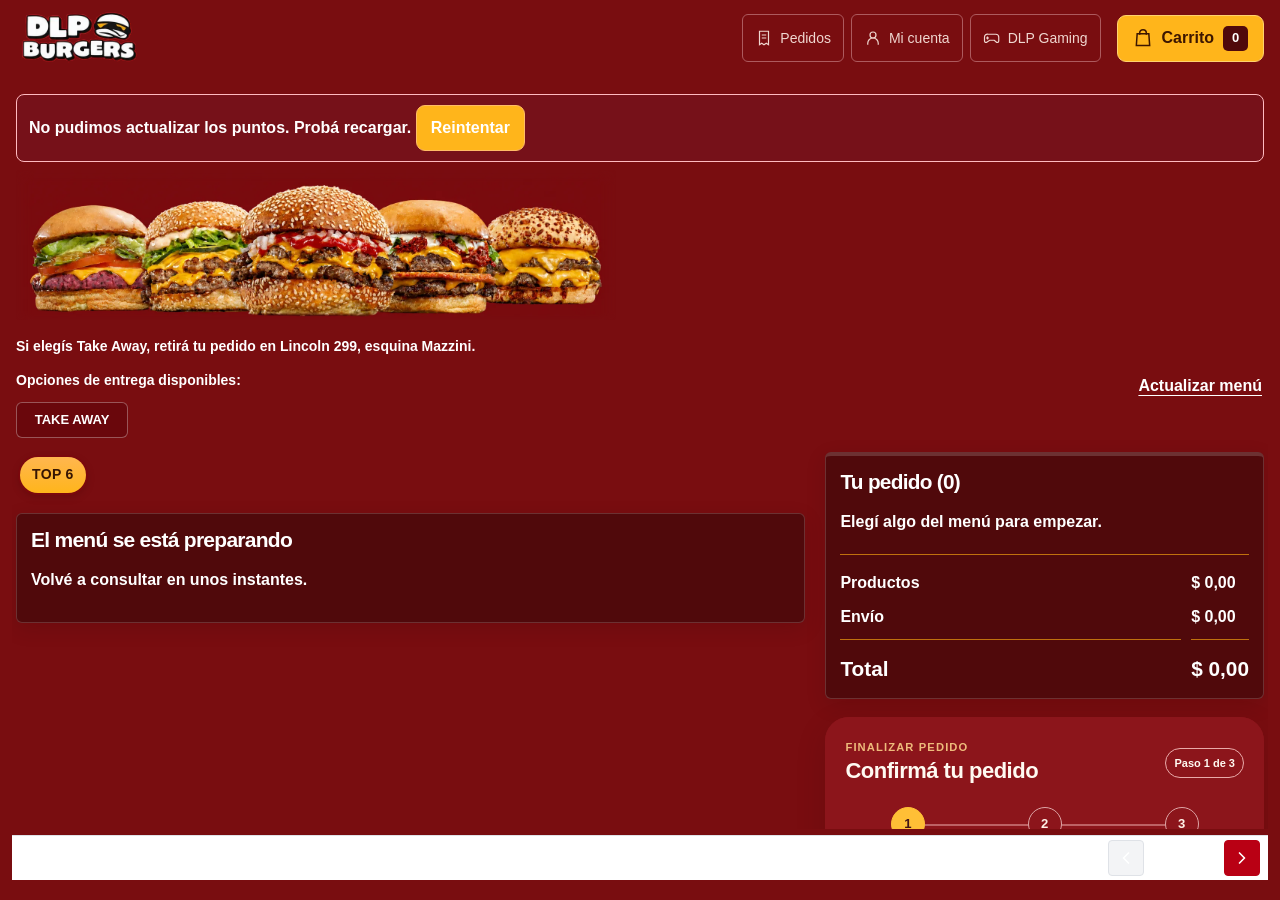
==== index.html @ baf044cd "Habilitar registros automáticamente y listar cuentas creadas por día" ====
<!doctype html>
<html lang="es-AR">
  <head>
    <meta charset="UTF-8" />
    <link rel="icon" type="image/png" sizes="48x48" href="./dlp-circular-48.png" />
    <link rel="icon" type="image/svg+xml" href="./dlp-circular.svg" />
    <link rel="apple-touch-icon" sizes="180x180" href="./apple-touch-icon-circular.png" />
    <link rel="manifest" href="./manifest.webmanifest" />
    <meta name="theme-color" content="#ae0b10" />
    <meta name="description" content="Pedí en DLP Burgers: elegí tus productos, sumá extras y seleccioná retiro o delivery." />
    <meta name="viewport" content="width=device-width, initial-scale=1.0, viewport-fit=cover" />
    <link rel="preconnect" href="https://fonts.googleapis.com" />
    <link rel="preconnect" href="https://fonts.gstatic.com" crossorigin />
    <link rel="stylesheet" href="https://fonts.googleapis.com/css2?family=Barlow+Condensed:wght@600;700&family=Figtree:wght@400;500;600;700&display=swap" />
    <title>DLP Burgers · Pedidos</title>
    <script type="module" crossorigin src="./assets/app-auto-accounts-bee7f1fa7bd7.js"></script>
    <link rel="modulepreload" crossorigin href="./assets/BrandLogo-BiGP6jCE.js">
    <link rel="stylesheet" crossorigin href="./assets/app-TrvkmhTv.css">
  </head>
  <body>
    <div id="root"></div>
  </body>
</html>
---- assets/app-TrvkmhTv.css ----
.web-pages:not(.web-pages-active)>.web-pages-body,.web-pages:not(.web-pages-active)>.web-pages-body>.web-pages-content{display:contents}.web-pages-active{min-width:0;min-height:0;height:var(--web-pages-height,calc(100dvh - 120px));max-height:var(--web-pages-height,calc(100dvh - 120px));box-sizing:border-box;flex-direction:column;display:flex}.web-pages-active>.web-pages-body{scroll-behavior:auto;scrollbar-width:none;overflow-wrap:anywhere;flex:1;min-width:0;min-height:0;position:relative;overflow:hidden}.web-pages-active>.web-pages-body>.web-pages-content{min-width:0;padding:2px 4px 8px;display:flow-root}.web-pages-nav{color:#30343b;z-index:2;background:#fff;border-top:1px solid #dfe2e7;flex:0 0 44px;justify-content:flex-end;align-items:center;gap:10px;min-width:0;margin-top:6px;padding:4px 8px;font-size:13px;display:flex}.web-pages-label{overflow-wrap:anywhere;margin-right:auto}.web-pages-count{text-align:center;font-variant-numeric:tabular-nums;min-width:60px}.web-pages-nav .web-pages-label,.web-pages-nav .web-pages-count{color:#30343b!important}.web-pages-nav button{color:#fff;cursor:pointer;background:#b90014;border:1px solid #b90014;border-radius:4px;justify-content:center;align-items:center;width:36px;height:36px;min-height:36px;padding:0;display:inline-flex}.web-pages-nav button:disabled{color:#92959c;cursor:default;background:#f3f4f6;border-color:#dfe2e7}.web-pages-nav button:focus-visible{outline-offset:2px;outline:3px solid #246fc0}.web-page-dialog{box-sizing:border-box!important;border-radius:8px!important;width:calc(100vw - 32px)!important;max-width:none!important;height:calc(100dvh - 32px)!important;max-height:none!important;padding:14px!important;overflow:visible!important}.web-page-dialog>.web-pages{height:100%;max-height:100%}.web-page-dialog-continuous{overflow:auto!important}.web-page-dialog-continuous>.web-pages{height:auto;max-height:none}.web-page-dialog .web-pages-content>.picker-header,.web-page-dialog .salon-window-header{position:static}@media print{.web-pages,.web-pages-body,.web-pages-content{height:auto!important;max-height:none!important;display:contents!important;overflow:visible!important}.web-pages-nav{display:none!important}.web-page-dialog{width:auto!important;height:auto!important;max-height:none!important;padding:0!important}}@media screen and (width>=900px){.web-desktop{letter-spacing:0}.web-desktop body{min-width:0;margin:0}.web-desktop .app-shell{min-height:100dvh;padding-bottom:0}.web-desktop .container{width:100%;max-width:none;margin:0;padding:8px 12px}.web-desktop .admin-shell>.container:has(.admin-workspace){width:100%;max-width:none;margin:0;padding:8px 12px}.web-desktop h1,.web-desktop h2,.web-desktop h3,.web-desktop h4,.web-desktop button{letter-spacing:0}.web-desktop h1{font-size:28px}.web-desktop h2{font-size:21px}.web-desktop h3{font-size:17px}.web-desktop .admin-workspace{gap:0 10px}.web-desktop .admin-workbar{margin-bottom:8px;padding:6px 12px}.web-desktop .admin-rail{gap:4px;padding:4px}.web-desktop .admin-rail button{height:38px;min-height:38px}.web-desktop .admin-content-label{margin-bottom:8px;font-size:12px}.web-desktop .counter-workspace .admin-content{padding:4px!important}.web-desktop .counter-navigation{margin-bottom:6px;padding:6px 10px}.web-desktop .card{box-shadow:none;border-radius:6px;padding:14px}.web-desktop .field{gap:5px;margin-top:8px}.web-desktop .field span{font-size:13px}.web-desktop .field input,.web-desktop .field select{min-height:40px;padding:8px 10px;font-size:15px}.web-desktop textarea{field-sizing:content;resize:vertical;min-height:64px}.web-desktop .actions{margin-top:12px}.web-desktop .notice{margin:8px 0;padding:10px 12px}.web-desktop fieldset{margin:10px 0;padding:10px}.web-desktop .plain-fieldset{margin:0;padding:0}.web-desktop .admin-layout{grid-template-columns:minmax(0,1.2fr) minmax(0,1fr);gap:16px}.web-desktop .admin-layout>section:only-child{grid-column:1/-1}.web-desktop .admin-layout>section>form{grid-template-columns:repeat(2,minmax(0,1fr));align-items:start;gap:8px 16px;display:grid}.web-desktop .admin-layout>section>form>:not(.field){grid-column:1/-1}.web-desktop .admin-row{padding:10px 0}.web-desktop .form-grid{gap:10px}.web-desktop .admin-list,.web-desktop .group-assignment,.web-desktop .address-list,.web-desktop .purchase-table,.web-desktop .gaming-table-wrap{max-height:none;overflow:visible}.web-desktop .group-assignment{grid-template-columns:repeat(2,minmax(0,1fr));gap:8px 14px;display:grid}.web-desktop .group-assignment .check{align-items:start;min-width:0;margin:0}.web-desktop .zone-price-list{flex-wrap:wrap;overflow:visible}.web-desktop .zones-dialog header{justify-content:space-between;align-items:center;padding:8px 0;display:flex}.web-desktop .zones-dialog .customer-zones-map{height:calc(100dvh - 230px);min-height:220px}.web-desktop .purchase-table table,.web-desktop .gaming-table-wrap table{table-layout:fixed;width:100%}.web-desktop .purchase-table td,.web-desktop .purchase-table th,.web-desktop .gaming-table-wrap td,.web-desktop .gaming-table-wrap th{white-space:normal;overflow-wrap:anywhere;min-width:0}.web-desktop .admin-layout fieldset:has(>.check){grid-template-columns:repeat(2,minmax(0,1fr));gap:6px;display:grid}.web-desktop .admin-layout fieldset>legend,.web-desktop .admin-layout fieldset>p,.web-desktop .admin-layout fieldset>.field,.web-desktop .admin-layout fieldset>.group-assignment{grid-column:1/-1}.web-desktop .users-editor,.web-desktop .print-settings,.web-desktop .counter-main,.web-desktop .counter-success,.web-desktop .points-promotion,.web-desktop .gaming-live,.web-desktop .account-layout,.web-desktop .billing-admin{width:100%;max-width:none}.web-desktop .users-editor .plain-fieldset,.web-desktop .profile-fields{grid-template-columns:repeat(2,minmax(0,1fr));align-items:start;gap:8px 18px;display:grid}.web-desktop .users-editor .profile-fields,.web-desktop .users-editor .actions,.web-desktop .profile-fields>small,.web-desktop .profile-fields>.notice,.web-desktop .profile-fields>.address-search{grid-column:1/-1}.web-desktop .profile-fields>.field-label{grid-column:1/-1;margin:0}.web-desktop .profile-fields>fieldset{margin:0}.web-desktop .users-list{grid-template-columns:repeat(auto-fit,minmax(380px,1fr));gap:0 22px}.web-desktop .users-heading p{margin-bottom:0}.web-desktop .user-row{align-items:start;padding:12px 0}.web-desktop .counter .counter-layout{grid-template-columns:minmax(0,2fr) minmax(260px,1fr);align-items:start;gap:8px;display:grid}.web-desktop .counter .counter-layout:has(.counter-cart:not([open])){grid-template-columns:minmax(0,1fr)}.web-desktop .counter .counter-layout:has(.counter-cart:not([open]))>.counter-cart{border:0;order:-1;padding:0}.web-desktop .counter .counter-main{margin:0}.web-desktop .counter .counter-cart{border-top:0;border-left:1px solid #ddd;max-width:none;margin:0;padding:0 0 0 14px}.web-desktop .counter-current-step{text-align:left;margin:4px 0;font-weight:700}.web-desktop .counter .field{margin-bottom:0}.web-desktop .counter .counter-product-select{width:min(480px,100%);margin-left:auto;margin-right:auto}.web-desktop .counter .section-header h2{margin:0;font-size:18px}.web-desktop .counter .section-header button{min-height:32px;padding:6px 10px}.web-desktop .counter-inline-picker{padding:4px 0}.web-desktop .counter-inline-picker .picker-quantity{padding:2px 6px}.web-desktop .counter .section-header{margin-bottom:8px}.web-desktop .counter .section-header p{margin:4px 0}.web-desktop .counter .section-header p,.web-desktop .counter-inline-picker .line-notes-field small,.web-desktop .counter-inline-picker .group-hint{display:none}.web-desktop .counter-inline-picker .picker-option-group{margin:0 0 6px}.web-desktop .counter-inline-picker .picker-option-group>summary{min-height:38px;padding:7px 10px;font-size:13px}.web-desktop .counter-inline-picker .picker-option-group>summary small{font-size:12px}.web-desktop .counter-inline-picker .line-notes-field{margin:6px 0}.web-desktop .counter-inline-picker .line-notes-field textarea{min-height:52px}.web-desktop .counter-inline-picker .picker-footer{flex-wrap:nowrap;gap:12px;padding:8px 0 0}.web-desktop .counter-inline-picker .picker-purchase-summary{flex:1;justify-content:space-between;gap:20px;width:auto}.web-desktop .counter-inline-picker .picker-final-actions{flex:none}.web-desktop .counter-inline-picker .picker-total{min-width:140px;padding:0}.web-desktop .counter-inline-picker .picker-total strong{font-size:23px}.web-desktop .counter-inline-picker .picker-unit-price{display:none}.web-desktop .counter-drafts-select>span{clip-path:inset(50%);width:1px;height:1px;position:absolute;overflow:hidden}.web-desktop .counter-drafts-bar{margin:6px 0}.web-desktop .counter-draft-status,.web-desktop .counter-draft-tabs{display:none}.web-desktop .counter-drafts-bar .counter-drafts-select{flex:1;min-width:0;max-width:480px;margin:0;display:flex}.web-desktop .counter-drafts-select select{width:100%;min-width:0}.web-desktop .counter-line{padding:10px 0}.web-desktop .counter-line-actions input{height:36px;min-height:36px;padding:6px}.web-desktop .counter-inline-picker .picker-content{grid-template-columns:repeat(3,minmax(0,1fr));gap:14px}.web-desktop .counter-inline-picker .product-step-panel:first-child{grid-template-columns:1fr;align-content:start;gap:6px}.web-desktop .counter-inline-picker .product-step-panel{min-width:0}.web-desktop .counter-inline-picker .picker-footer{margin-top:0}.web-desktop .counter-step-actions{margin-top:12px}.web-desktop .counter [data-counter-step="2"],.web-desktop .counter [data-counter-step="3"]{grid-template-columns:repeat(2,minmax(0,1fr));align-items:start;gap:8px 16px;display:grid}.web-desktop .counter [data-counter-step]>h3,.web-desktop .counter [data-counter-step]>.notice,.web-desktop .counter [data-counter-step]>.counter-delivery-mode{grid-column:1/-1;margin:0}.web-desktop .counter .schedule-selector{margin:0}.web-desktop .board-columns{gap:10px;width:100%;overflow:visible;grid-template-columns:repeat(5,minmax(0,1fr))!important}.web-desktop .board-column{min-width:0;min-height:0}.web-desktop .board-column>header{margin-bottom:6px!important}.web-desktop .board-column-body{max-height:none!important;overflow:visible!important}.web-desktop .board-scroll-hint{display:none!important}.web-desktop .order-board{gap:10px}.web-desktop .board-column>header{min-height:40px;padding:8px 2px}.web-desktop .board-order.compact-order{padding:9px}.web-desktop .board-order .board-minimal-customer{margin-top:4px}.web-desktop .board-order .board-minimal-meta{margin:3px 0 5px}.web-desktop .board-order .board-minimal-products{min-height:0;margin-bottom:6px}.web-desktop .board-order .board-minimal-detail{margin-top:4px;padding-top:0}.web-desktop .board-order .board-action-bar{grid-template-columns:repeat(5,minmax(0,1fr));gap:3px}.web-desktop .board-order .board-action-bar .board-icon{padding:3px}.web-desktop .board-heading,.web-desktop .board-heading h2{margin:0}.web-desktop .board-heading p{margin:4px 0}.web-desktop .board-toolbar,.web-desktop .board-print-status,.web-desktop .board-update{gap:8px;margin:4px 0;padding:4px 0}.web-desktop .board-search{grid-template-columns:minmax(240px,1fr) auto minmax(0,1fr);padding:8px 10px}.web-desktop .board-finance-access{margin-bottom:6px}.web-desktop .board-finance-access>summary{min-height:30px;padding:4px 0}.web-desktop .salon-map-scroll{overflow:visible}.web-desktop .salon-floor{width:100%;min-width:0;height:min(55dvh,520px)}.web-desktop .salon-detail-grid{grid-template-columns:1fr 1fr}.web-desktop .salon-table-list{grid-template-columns:repeat(auto-fit,minmax(200px,1fr));gap:8px;display:grid}.web-desktop .salon-table-list h3{grid-column:1/-1}.web-desktop .salon-table-list .button{margin:0}.web-desktop .web-page-dialog .salon-window-content{max-height:none;padding:0;overflow:visible}.web-desktop .salon-opening-window{width:min(520px,100vw - 32px);height:fit-content;max-height:calc(100dvh - 32px);margin:auto}.web-desktop .salon-opening-window .salon-account>.salon-heading{justify-content:flex-end;margin:0 0 6px;position:static}.web-desktop .salon-opening-window .salon-open>p{margin:0 0 16px}.web-desktop .web-page-dialog .picker-content{max-height:none!important;overflow:visible!important}.web-desktop .web-page-dialog form{max-height:none!important}.web-desktop .web-page-dialog .picker-footer{position:static}.web-desktop .web-page-dialog .product-step-panel{width:100%;max-width:none;min-height:0}.web-desktop .web-page-dialog .product-step-panel:has(.picker-photo){grid-template-columns:minmax(200px,1fr) repeat(2,minmax(0,1fr));align-items:start;gap:12px;display:grid}.web-desktop .web-page-dialog .picker-photo{object-fit:contain;grid-area:2/1;width:100%;max-height:160px}.web-desktop .web-page-dialog .product-step-panel:has(.picker-photo)>.product-description{grid-area:3/1;margin:0;font-size:13px;line-height:1.4}.web-desktop .web-page-dialog .product-step-panel:has(.picker-photo)>.picker-primary-group{grid-area:2/2/4}.web-desktop .web-page-dialog .product-step-panel:has(.picker-photo)>fieldset{grid-area:2/3/4}.web-desktop .web-page-dialog .product-step-heading{margin:0}.web-desktop .web-page-dialog .product-step-heading h3{margin:4px 0}.web-desktop .web-page-dialog .choice{padding:8px 0}.web-desktop .web-page-dialog .product-step-heading{grid-column:1/-1}.web-desktop .web-page-dialog .product-step-heading h3{font-size:21px}.web-desktop .web-page-dialog .product-step-heading p,.web-desktop .web-page-dialog .product-step-heading span{display:none}.web-desktop .web-page-dialog .product-stepper{margin:8px 0;padding:0}.web-desktop .web-page-dialog .picker-header{padding:0}.web-desktop .web-page-dialog .picker-content{padding:8px 0}.web-desktop .web-page-dialog .picker-primary-group,.web-desktop .web-page-dialog fieldset{margin:4px 0}.web-desktop .web-page-dialog .product-step-panel fieldset:has(.choice){grid-template-columns:repeat(auto-fit,minmax(200px,1fr));gap:6px;display:grid}.web-desktop .web-page-dialog .campaign-flyer img{object-fit:contain;width:100%;max-height:calc(100dvh - 170px)}.web-desktop .campaign-dialog .web-pages-content{grid-template-columns:minmax(0,1fr) minmax(0,1fr);gap:24px;display:grid}.web-desktop .campaign-dialog .campaign-copy{align-self:center}.web-desktop .campaign-dialog .campaign-close{z-index:3}.web-desktop .admin-section-dialog nav:not(.web-pages-nav){grid-template-columns:repeat(3,minmax(0,1fr));gap:16px}.web-desktop .report-table-scroll,.web-desktop .finance-report-table,.web-desktop .report-chart-scroll,.web-desktop .schedule-choices,.web-desktop .salon-product-list,.web-desktop .counter-products{max-height:none;overflow:visible}.web-desktop .reports table,.web-desktop .finance-report-table table{table-layout:fixed;width:100%}.web-desktop .reports th,.web-desktop .reports td,.web-desktop .finance-report-table th,.web-desktop .finance-report-table td{white-space:normal;overflow-wrap:anywhere;min-width:0;padding:8px}.web-desktop .report-chart svg{min-width:0}.web-desktop .report-kpis{gap:10px}.web-desktop .report-kpis article{padding:12px}.web-desktop .report-kpis article>strong{font-size:24px}.web-desktop .app-shell.customer-view .topbar{gap:16px;min-height:76px;padding:8px 16px}.web-desktop .app-shell.customer-view .topbar .brand-logo{width:128px}.web-desktop .app-shell.customer-view .topbar .brand-caption{display:none}.web-desktop .app-shell.customer-view .topbar nav button{border-radius:6px;flex-direction:row;min-height:48px;padding:8px 12px;font-size:14px}.web-desktop .app-shell.customer-view .menu-intro{max-width:none;margin:0 0 8px;padding:0}.web-desktop .menu-intro-photo{height:150px}.web-desktop .menu-intro-photo img{object-fit:cover;width:100%;height:100%}.web-desktop .menu-service-bar{margin:0 0 8px;padding:6px 0}.web-desktop .menu-service-copy p{margin:2px 0}.web-desktop .layout{grid-template-columns:minmax(0,1.8fr) minmax(340px,1fr);gap:20px}.web-desktop .products-grid{grid-template-columns:repeat(auto-fit,minmax(210px,1fr));gap:14px}.web-desktop .categories{flex-wrap:wrap;gap:6px;margin-bottom:10px;position:static;overflow:visible}.web-desktop .account-layout{grid-template-columns:minmax(240px,.7fr) minmax(0,2fr);gap:18px;margin:0}.web-desktop .account-layout-signed-out{display:block}.web-desktop .account-layout-signed-out>.card>form{grid-template-columns:1fr 1fr;gap:8px 18px;display:grid}.web-desktop .account-layout-signed-out>.card>form>.plain-fieldset{grid-column:1/-1}.web-desktop .account-sections{grid-template-columns:1fr 1fr;align-content:start;gap:8px;display:grid}.web-desktop .account-section:has(.account-section-content:not([hidden])){order:-1;grid-column:1/-1}.web-desktop .account-section-button{min-height:54px;padding:10px 14px}.web-desktop .account-section-content{padding:12px}.web-desktop .footer{flex-wrap:wrap;width:100%;max-width:none;margin:16px 0 0;padding:12px 0;font-size:12px}.web-desktop .footer .footer-brand{display:none}.web-desktop .footer .actions{margin:0}.web-desktop .account-onboarding{width:100%;max-width:none}.web-desktop .web-page-dialog.desktop-product-dialog .web-pages-content{flex-direction:column;min-height:100%;display:flex}.web-desktop .web-page-dialog.desktop-product-dialog form{flex:1;min-width:0}.web-desktop .web-page-dialog.desktop-product-dialog .picker-header{min-height:48px;padding:6px 0}.web-desktop .web-page-dialog.desktop-product-dialog .picker-header small{display:none}.web-desktop .web-page-dialog.desktop-product-dialog .picker-header h2{margin:0;font-size:21px}.web-desktop .web-page-dialog.desktop-product-dialog .picker-content{flex:1;grid-template-columns:minmax(180px,.9fr) minmax(300px,1.6fr) minmax(200px,.9fr);align-items:start;gap:18px;padding:12px 0;display:grid}.web-desktop .web-page-dialog.desktop-product-dialog .product-step-panel{flex-direction:column;gap:10px;min-width:0;padding:0;display:flex}.web-desktop .web-page-dialog.desktop-product-dialog .product-step-panel+.product-step-panel{border-left:1px solid #e1d8cd;padding-left:18px}.web-desktop .web-page-dialog.desktop-product-dialog .product-step-heading{margin:0;display:block}.web-desktop .web-page-dialog.desktop-product-dialog .product-step-heading h3{margin:0 0 4px;font-size:16px}.web-desktop .web-page-dialog.desktop-product-dialog .product-step-heading p,.web-desktop .web-page-dialog.desktop-product-dialog .product-step-heading span{display:none}.web-desktop .web-page-dialog.desktop-product-dialog .product-step-panel>.field,.web-desktop .web-page-dialog.desktop-product-dialog .picker-primary-group{width:100%;margin:0}.web-desktop .web-page-dialog.desktop-product-dialog fieldset{width:100%;min-width:0;margin:0;padding:8px 10px}.web-desktop .web-page-dialog.desktop-product-dialog .picker-primary-group>fieldset{grid-template-columns:repeat(auto-fit,minmax(180px,1fr));gap:4px 12px;display:grid}.web-desktop .web-page-dialog.desktop-product-dialog fieldset>legend,.web-desktop .web-page-dialog.desktop-product-dialog fieldset>.group-hint{grid-column:1/-1}.web-desktop .web-page-dialog.desktop-product-dialog .option-row{border:0;min-width:0;margin:0;display:block}.web-desktop .web-page-dialog.desktop-product-dialog .choice{gap:8px;min-height:32px;margin:0;padding:5px 0;font-size:14px}.web-desktop .web-page-dialog.desktop-product-dialog .choice span{overflow-wrap:anywhere;min-width:0}.web-desktop .web-page-dialog.desktop-product-dialog .choice strong{font-size:12px}.web-desktop .web-page-dialog.desktop-product-dialog .group-hint{margin:0 0 4px;font-size:12px}.web-desktop .web-page-dialog.desktop-product-dialog .line-notes-field textarea{height:76px;min-height:76px}.web-desktop .web-page-dialog.desktop-product-dialog .line-notes-field small{font-size:12px;line-height:1.35}.web-desktop .web-page-dialog.desktop-product-dialog .product-review{gap:8px;width:100%;margin:0}.web-desktop .web-page-dialog.desktop-product-dialog .product-review>div{min-width:0;padding:8px}.web-desktop .web-page-dialog.desktop-product-dialog .picker-footer{flex-wrap:nowrap;gap:16px;margin:0;padding:8px 0 0;display:flex}.web-desktop .web-page-dialog.desktop-product-dialog .picker-purchase-summary{flex:1;justify-content:space-between;gap:16px;width:auto;display:flex}.web-desktop .web-page-dialog.desktop-product-dialog .picker-quantity{padding:4px 8px}.web-desktop .web-page-dialog.desktop-product-dialog .picker-total{padding:0}.web-desktop .web-page-dialog.desktop-product-dialog .picker-total strong{font-size:23px}.web-desktop .web-page-dialog.desktop-product-dialog .picker-final-actions{flex:none;justify-content:flex-end;width:auto;min-width:200px;display:flex}.web-desktop .web-page-dialog.desktop-product-dialog .picker-final-actions>.button{width:auto;min-width:200px;padding:12px 16px;font-size:16px;line-height:1.3}.web-desktop .web-page-dialog.desktop-product-dialog .picker-unit-price{display:none}}.address-search{width:100%;min-width:0;margin-top:14px}.address-search>.field-label{margin-bottom:7px;display:block}.address-search>input{width:100%;min-width:0;min-height:44px;scroll-margin-top:100px;font-size:16px}.address-results{color:#fff;background:#683200;border:1px solid #efb166;border-radius:12px;margin-top:6px;overflow:hidden;box-shadow:0 3px 8px #3b160024}.address-list{max-height:var(--address-list-height,220px);overscroll-behavior-y:contain;-webkit-overflow-scrolling:touch;scrollbar-width:thin;margin:0;padding:0;list-style:none;position:relative;overflow-y:auto}.address-option{cursor:pointer;text-align:left;border-bottom:1px solid #ffffff26;align-items:center;gap:9px;min-height:52px;padding:9px 11px;line-height:1.3;display:flex}.address-option:last-child{border-bottom:0}.address-option>svg{flex-shrink:0}.address-option>div{min-width:0}.address-option:hover,.address-option[aria-selected=true]{outline-offset:-2px;background:#8c4100;outline:2px solid #ffd38b}.address-main{overflow-wrap:anywhere;font-size:14px;font-weight:700}.address-secondary{overflow-wrap:anywhere;margin-top:2px;font-size:12px;font-weight:700}.address-status{padding:10px 12px;font-size:13px;line-height:1.4}.address-google{text-align:right;color:#fff;letter-spacing:normal;white-space:nowrap;border-top:1px solid #ffffff40;padding:7px 12px;font:400 12px/1.4 Arial,sans-serif}.address-help{margin-top:6px;font-size:12px;font-weight:700;line-height:1.4}.customer-view .address-help{color:#fff}.account-layout:not(.account-layout-signed-out){max-width:760px;margin-inline:auto;display:block}.account-layout>.card{margin-bottom:16px;padding:16px}.account-layout h1{margin:0 0 10px;font-size:26px}.account-layout p{overflow-wrap:anywhere}.account-sections{gap:0;min-width:0;display:grid}.account-section{border-bottom:1px solid #ffffff35;min-width:0}.account-section-button{width:100%;color:inherit;text-align:left;cursor:pointer;font:inherit;letter-spacing:0;background:0 0;border:0;align-items:center;gap:12px;padding:18px 8px;display:flex}.account-section-button>span{flex:1;min-width:0;font-size:17px;font-weight:700}.account-section-button small{margin-top:4px;font-size:13px;font-weight:400;display:block}.account-section-button>svg{color:#ffba17;flex:none}.account-section-button[aria-expanded=true]>svg:last-child{transform:rotate(180deg)}.account-section-button:focus-visible{outline-offset:-2px;outline:2px solid #ffba17}.account-section-content{min-width:0;padding:0 0 18px}.account-section-content .card{box-shadow:none;background:0 0;border:0;border-radius:0;margin:0;padding:12px 0}.account-section-content h2{font-size:21px}.account-section-content input,.account-section-content select{min-width:0;max-width:100%}.account-section-content .points-club{box-shadow:none;border:0;border-radius:0;padding:12px 0}.account-extra{padding:14px 0}.account-extra>summary{cursor:pointer;font-size:14px}.account-onboarding{max-width:540px;margin:24px auto;padding:20px}.account-onboarding .card{box-shadow:none;background:0 0;border:0;padding:0}.product-workspace{--product-line:var(--adm-line,#dce0e4);--product-surface:var(--adm-surface,#fff);--product-muted:var(--adm-muted,#636a71);color:var(--adm-ink,#20242a);min-width:0}.product-workspace-heading{justify-content:space-between;align-items:center;gap:16px;margin:6px 0 18px;display:flex}.product-workspace-heading h2{letter-spacing:0;margin:0;font-size:1.5rem}.product-workspace-heading p{color:var(--product-muted);margin:5px 0 0;font-size:.875rem}.product-workspace .button{border-radius:6px;justify-content:center;align-items:center;gap:7px;display:inline-flex}.product-workspace .button svg{flex-shrink:0}.product-workspace-columns{grid-template-columns:minmax(320px,1.15fr) minmax(340px,1fr);align-items:start;gap:24px;display:grid}.product-workspace-catalog,.product-workspace-editor{min-width:0}.product-workspace-editor{border-left:1px solid var(--product-line);padding-left:24px;scroll-margin-top:16px;position:sticky;top:16px}.product-workspace .product-list-filters{grid-template-columns:minmax(0,1.3fr) minmax(110px,1fr);gap:10px;margin:0 0 16px}.product-workspace .field>span,.product-workspace legend{font-size:.875rem}.product-workspace .field input,.product-workspace .field select,.product-workspace .field textarea{border-radius:6px;font-size:1rem}.product-workspace .field{margin-top:12px}.product-workspace .product-catalog-row.is-compact{background:var(--product-surface);border-bottom:1px solid var(--product-line);border-radius:0;flex-wrap:wrap;gap:6px;padding:12px;display:flex;position:relative}.product-workspace .product-catalog-row.is-selected{background:var(--adm-brand-soft,#fff0f1);box-shadow:inset 3px 0 var(--adm-brand,#b50917)}.product-catalog-select{width:100%;min-width:0;color:inherit;text-align:left;font:inherit;cursor:pointer;background:0 0;border:0;align-items:center;gap:12px;padding:0;display:flex}.product-catalog-select .product-catalog-name{flex:1}.product-catalog-select strong{font-size:.9375rem}.product-catalog-select small{color:var(--product-muted);overflow-wrap:anywhere;margin-top:4px;font-size:.8125rem;display:block}.product-catalog-select svg{color:var(--product-muted);flex-shrink:0}.product-catalog-price{white-space:nowrap;font-variant-numeric:tabular-nums;font-size:.875rem}.product-catalog-state{color:var(--product-muted);background:var(--adm-surface-2,#f3f4f5);border-radius:3px;padding:2px 7px;font-size:.8125rem}.product-catalog-state.is-active{background:var(--adm-ok-soft,#eaf4ed);color:var(--adm-ok,#26704e)}.product-catalog-state.is-active.is-staff{background:var(--adm-warn-soft,#fff4ce);color:var(--adm-warn,#765700)}.product-catalog-tabs,.product-editor-tabs{border-bottom:1px solid var(--product-line);flex-wrap:wrap;gap:4px;margin-bottom:8px;display:flex}.product-catalog-tabs button,.product-editor-tabs button{min-height:44px;color:var(--product-muted);font:inherit;cursor:pointer;background:0 0;border:0;border-bottom:3px solid #0000;border-radius:0;justify-content:center;align-items:center;gap:7px;padding:10px 12px;font-size:.875rem;font-weight:650;display:flex}.product-catalog-tabs button[aria-pressed=true],.product-editor-tabs button[aria-selected=true]{color:var(--adm-brand,#b50917);border-bottom-color:var(--adm-brand,#b50917)}.product-catalog-tabs button span{font-size:.8125rem}.product-editor-tabs button{flex:1;padding-inline:6px}.product-catalog-empty{padding:24px 8px}.product-editor-heading{justify-content:space-between;align-items:flex-start;gap:12px;margin-bottom:14px;display:flex}.product-editor-heading h3{overflow-wrap:anywhere;margin:0;font-size:1.125rem}.product-editor-heading span{color:var(--product-muted);margin-top:5px;font-size:.8125rem;display:block}.product-workspace .product-catalog-icon{flex-shrink:0;width:40px;min-width:40px;height:40px;padding:0}.product-workspace .product-catalog-delete{color:var(--adm-danger,#b50917)}.product-workspace .product-editor-fields{border:0;min-width:0;margin:0;padding:0}.product-editor-fields [hidden]{display:none!important}.product-workspace .product-editor-fields fieldset{border:0;min-width:0;margin:18px 0;padding:0}.product-workspace .product-editor-fields legend{margin-bottom:4px;font-weight:650}.product-workspace .product-editor-fields .variant-editor{border:0;border-bottom:1px solid var(--product-line);background:0 0;border-radius:0;padding:8px 0}.product-workspace .product-editor-fields .form-grid{grid-template-columns:minmax(0,1.3fr) minmax(100px,1fr)}.product-workspace .product-editor-fields .admin-row{flex-wrap:wrap;gap:8px}.product-workspace .selection-order{align-items:center;gap:5px;display:flex}.product-workspace .selection-order .icon-button{border:1px solid var(--product-line);background:var(--product-surface);width:34px;height:34px;color:inherit;cursor:pointer;border-radius:4px;justify-content:center;align-items:center;padding:0;display:inline-flex}.product-workspace .selection-order .icon-button:disabled{opacity:.4;cursor:default}.product-workspace .product-editor-fields .group-assignment{max-height:none;overflow:visible}.product-workspace .product-editor-fields .check{overflow-wrap:anywhere;min-width:0;font-size:.9375rem}.product-editor-photo{object-fit:contain;background:var(--product-surface);border-radius:5px;width:120px;height:90px;margin-top:12px;display:block}.product-editor-actions{border-top:1px solid var(--product-line);flex-wrap:wrap;justify-content:space-between;align-items:center;gap:8px;margin-top:18px;padding-top:14px;display:flex}.product-editor-actions>div{flex-wrap:wrap;gap:8px;margin-left:auto;display:flex}.product-workspace-empty{color:var(--product-muted);justify-items:center;gap:12px;padding:64px 16px;display:grid}.product-workspace-empty h3{margin:0;font-size:1rem}.product-deleted-summary{grid-template-columns:auto 1fr;gap:10px 14px;margin:24px 0;font-size:.9375rem;display:grid}.product-deleted-summary dd{overflow-wrap:anywhere;margin:0}@media (width<=1180px){.product-workspace-columns{grid-template-columns:minmax(280px,1fr) minmax(310px,1fr);gap:18px}.product-workspace-editor{padding-left:18px}.product-catalog-select{flex-wrap:wrap}.product-catalog-select .product-catalog-name{flex-basis:70%}.product-catalog-price{flex-basis:100%;order:1}}@media (width<=980px){.product-workspace-columns{grid-template-columns:minmax(0,1fr)}.product-workspace-editor{border-left:0;border-top:1px solid var(--product-line);padding:18px 0 0;position:static}.product-workspace-heading .button{max-width:180px}.product-catalog-select .product-catalog-name{flex-basis:auto}.product-catalog-price{flex-basis:auto;order:0}}@media (width<=540px){.product-workspace .product-list-filters{grid-template-columns:minmax(0,1fr)}.product-workspace-heading{align-items:flex-start}.product-workspace-heading .button{max-width:150px}.product-catalog-select{gap:8px}.product-catalog-select .product-catalog-name{flex-basis:70%}.product-catalog-price{flex-basis:100%;order:1}.product-editor-actions .button{font-size:.875rem}.product-workspace .product-editor-fields .form-grid{grid-template-columns:minmax(0,1fr)}.product-editor-tabs button{min-width:60px}}.group-workspace .product-workspace-columns{grid-template-columns:minmax(290px,.85fr) minmax(380px,1.15fr)}.group-workspace .group-search{margin-top:0}.group-search-input{align-items:center;min-width:0;display:flex;position:relative}.group-search-input>svg{pointer-events:none;color:var(--product-muted);position:absolute;left:12px}.group-workspace .group-search-input input{width:100%;min-width:0;padding-left:38px!important}.group-list-count{color:var(--product-muted);margin:14px 0 8px;font-size:.8125rem}.group-catalog-row{border:0;border-bottom:1px solid var(--product-line);background:var(--product-surface);width:100%;color:inherit;font:inherit;text-align:left;cursor:pointer;border-radius:0;align-items:center;gap:12px;padding:14px 12px;display:flex}.group-catalog-row[aria-pressed=true]{background:var(--adm-brand-soft,#fff0f1);box-shadow:inset 3px 0 var(--adm-brand,#b50917)}.group-catalog-name{overflow-wrap:anywhere;flex:1;min-width:0}.group-catalog-name strong{font-size:.9375rem}.group-catalog-name small{color:var(--product-muted);margin-top:5px;font-size:.8125rem;line-height:1.5;display:block}.group-catalog-products{margin-top:4px;font-size:.8125rem;line-height:1.5;display:block}.group-catalog-row .product-catalog-state{flex-shrink:0}.group-flags{flex-wrap:wrap;gap:8px 20px;margin:16px 0 0;display:flex}.group-option-row{border-bottom:1px solid var(--product-line)}.group-option-toggle{width:100%;min-height:52px;color:inherit;text-align:left;font:inherit;cursor:pointer;background:0 0;border:0;align-items:center;gap:12px;padding:12px 0;display:flex}.group-option-toggle>span:first-child{overflow-wrap:anywhere;flex:1;min-width:0}.group-option-toggle strong{font-size:.9375rem}.group-option-toggle small{color:var(--product-muted);font-size:.8125rem;display:block}.group-option-price{font-variant-numeric:tabular-nums;white-space:nowrap;font-size:.875rem}.group-option-toggle svg{flex-shrink:0}.group-option-toggle[aria-expanded=true] svg{transform:rotate(180deg)}.group-option-fields{padding:0 0 12px}.group-workspace .group-option-fields .field{margin-top:8px}.group-workspace .group-add-option{margin-top:16px}.group-linked-products{margin:0;padding:0;list-style:none}.group-linked-products li{border-bottom:1px solid var(--product-line);overflow-wrap:anywhere;padding:14px 0}.group-linked-products strong{font-size:.9375rem;display:block}.group-linked-products span{color:var(--product-muted);margin-top:5px;font-size:.8125rem;display:block}@media (width<=980px){.group-workspace .product-workspace-columns{grid-template-columns:minmax(0,1fr)}.group-workspace:not(.is-detail) .product-workspace-editor,.group-workspace.is-detail .product-workspace-catalog{display:none}.group-workspace .product-workspace-editor{border-top:0;padding-top:0}}@media (width<=540px){.group-catalog-row{gap:8px;padding-inline:10px}.group-workspace .product-editor-tabs button{font-size:.8125rem}.group-flags{display:block}.group-option-toggle{gap:8px}}.marketing-admin{grid-template-columns:minmax(320px,.9fr) minmax(360px,1.1fr);align-items:start;gap:20px;display:grid}.marketing-admin h2{margin-top:0}.marketing-flyer-preview{object-fit:contain;background:#eee;border-radius:10px;width:min(100%,420px);max-height:340px;margin:14px 0;display:block}.marketing-list-item{border-bottom:1px solid var(--line,#e5d9cd);grid-template-columns:90px 1fr auto;align-items:start;gap:14px;padding:14px 0;display:grid}.marketing-list-item>img{object-fit:cover;border-radius:8px;width:90px;height:90px}.marketing-list-item p{white-space:pre-line;margin:5px 0}.marketing-list-item small,.event-reservations small{display:block}.event-reservations{border-top:2px solid var(--orange);margin-top:24px;padding-top:12px}@media (width<=1000px){.marketing-admin{grid-template-columns:1fr}}@media (width<=560px){.marketing-list-item{grid-template-columns:64px 1fr}.marketing-list-item>img{width:64px;height:64px}.marketing-list-item>.compact-actions{grid-column:1/-1}}.product-list-filters{grid-template-columns:minmax(0,1fr) minmax(130px,180px);align-items:end;gap:12px;display:grid}.product-list-filters .field{min-width:0}.product-search-input{align-items:center;min-width:0;display:flex;position:relative}.product-search-input>svg{pointer-events:none;position:absolute;left:10px}.product-search-input input{width:100%;min-width:0;padding-left:34px!important}.product-catalog-name{overflow-wrap:anywhere;min-width:0}.product-catalog-row .product-row-actions{flex-wrap:wrap;align-items:center;gap:8px;display:flex}.product-catalog-row .product-catalog-icon{justify-content:center;align-items:center;width:42px;min-width:42px;height:42px;padding:0;display:inline-flex}.product-catalog-row .product-catalog-delete{color:#b50916}@media (width<=600px){.product-list-filters{grid-template-columns:minmax(0,1fr)}.product-catalog-row{flex-wrap:wrap;gap:10px}.product-catalog-row .product-row-actions{width:100%}}@media (width>=900px){.product-dialog.staff-product-dialog{border-radius:8px;width:min(1040px,100vw - 40px);max-height:calc(100dvh - 24px)}.staff-product-dialog form{max-height:calc(100dvh - 28px)}.staff-product-dialog .picker-header{gap:12px;padding:10px 18px}.staff-product-dialog .picker-header h2{letter-spacing:0;font-size:20px}.staff-product-dialog .picker-header small{display:none}.staff-product-dialog .product-stepper{padding:7px 12px}.staff-product-dialog .product-stepper:before{top:23px}.staff-product-dialog .picker-content{padding:12px 18px}.staff-product-dialog .product-step-panel{grid-template-columns:1fr 1fr;align-items:start;gap:12px 22px;min-height:0;display:grid}.staff-product-dialog .product-step-heading,.staff-product-dialog .product-description,.staff-product-dialog .product-step-help{display:none}.staff-product-dialog .product-step-panel>.dialog-paging{grid-area:1/1;margin:0}.staff-product-dialog .product-step-panel>.picker-primary-group,.staff-product-dialog .product-step-panel>.picker-option-group{grid-column:1;margin:0}.staff-product-dialog .line-notes-field{grid-area:1/2/4}.staff-product-dialog .field{gap:6px;margin:0;display:grid}.staff-product-dialog .field input,.staff-product-dialog .field select{min-height:40px;padding:8px 10px}.staff-product-dialog .field textarea{resize:none;height:80px;min-height:80px}.staff-product-dialog .field small{font-size:12px;line-height:1.4}.staff-product-dialog .picker-content fieldset{margin:0;padding:8px 12px}.staff-product-dialog .picker-content legend{font-size:14px}.staff-product-dialog .group-hint{margin:4px 0;font-size:12px}.staff-product-dialog .choice{min-height:34px;padding:6px 0;font-size:14px}.staff-product-dialog .option-row{align-items:center;gap:10px;display:flex}.staff-product-dialog .option-row .choice{flex:1;min-width:0}.staff-product-dialog .option-quantity{gap:4px;margin:0;font-size:12px}.staff-product-dialog .option-quantity input{width:58px;min-height:32px;padding:5px}.staff-product-dialog .picker-footer{padding:10px 18px}.staff-product-dialog .picker-step-footer-3{grid-template-columns:1fr 1fr;align-items:center}.staff-product-dialog .picker-purchase-summary{gap:10px}.staff-product-dialog .picker-total,.staff-product-dialog .picker-quantity{border-radius:6px;padding:6px 10px}.staff-product-dialog .picker-total strong{font-size:20px}.staff-product-dialog .product-review{gap:6px}.staff-product-dialog .product-review>div{border-radius:6px;padding:8px}.staff-product-dialog .product-review span{letter-spacing:0}.staff-product-dialog .notice{margin:0;padding:8px;font-size:13px}.staff-product-dialog .notice p{margin:2px 0}}.dialog-paging{flex-shrink:0;justify-content:center;align-items:center;gap:12px;margin:8px 0;display:flex}.dialog-paging .button{border-radius:6px;place-items:center;width:40px;height:40px;min-height:40px;padding:0;display:grid}.dialog-paging span{text-align:center;font-variant-numeric:tabular-nums;letter-spacing:0;min-width:64px;font-size:14px}.course-alert-bar{color:#681015;background:#fff4d9;border:1px solid #efcc78;border-radius:12px;flex-wrap:wrap;align-items:center;gap:12px;margin-bottom:16px;padding:12px 16px;display:flex}.course-board{gap:16px;display:grid}.course-board>h2,.course-board>p{margin:0}.course-group{border-top:1px solid #e4dadd;padding:14px 0}.course-group h4{color:#780d12;margin:0;font-size:1rem}.course-group li{margin:8px 0}.course-dialog{color:#241f20;box-sizing:border-box;background:#fff;border:2px solid #ffb719;border-radius:16px;width:min(520px,100% - 24px);max-height:85dvh;padding:24px;overflow:auto}.course-dialog::backdrop{background:#26060999}.course-dialog li{margin:12px 0}.course-dialog button{min-height:48px;text-shadow:none}.course-stage-select{max-width:320px;margin:12px 0}.receipt-course-heading{border-bottom:2px solid #000;margin:12px 0 5px;font-size:1.1em;font-weight:900}.receipt-service-new{font-weight:900}.course-board .button:focus-visible,.course-dialog .button:focus-visible{outline-offset:3px;outline:3px solid #246fc0}@media print{.course-alert-bar,.course-dialog,.course-board{display:none!important}}.course-extra{white-space:pre-wrap;overflow-wrap:anywhere;display:block}.course-direct{color:#24683c}.course-release-status{overflow-wrap:anywhere;background:#fff4d9;border-left:3px solid #efb52f;padding:8px}.course-dialog h2{overflow-wrap:anywhere;font-size:1.5rem;line-height:1.25}.course-group li{overflow-wrap:anywhere}.course-board-compact{gap:8px}.course-board-compact .actions{margin:0}.course-board-compact p{margin:4px 0}.course-board-compact ul{margin:0;padding-left:24px}.course-board-compact li{overflow-wrap:anywhere;padding:8px}.course-board-compact>button{justify-self:start}.course-board-compact>ul{grid-template-columns:repeat(auto-fit,minmax(min(260px,100%),1fr));align-items:start;gap:0 24px;padding:0;list-style:none;display:grid}.course-board-compact>ul>li{break-inside:avoid;border-bottom:1px solid #e4dadd;min-width:0;padding:10px 0}@media (width>=900px){.course-dialog{border-radius:8px;width:min(980px,100vw - 40px);max-height:calc(100dvh - 24px);padding:18px}.course-dialog h2{letter-spacing:0;margin:0 0 12px;font-size:22px}.course-dialog>ul{grid-template-columns:1fr 1fr;gap:24px;margin:0;padding-left:24px;display:grid}.course-dialog li{margin:4px 0}.course-dialog .actions{margin-top:14px}}.salon-heading,.salon-map-toolbar{flex-wrap:wrap;justify-content:space-between;align-items:center;gap:1rem;display:flex}.salon-heading h2,.salon-heading h3,.salon-heading .actions,.salon-map-toolbar .actions{margin:0}.salon-map-toolbar{margin:1.25rem 0 .75rem}.salon-map-toolbar p{margin:.3rem 0}.salon-map-scroll{background:#fffdf9;border:1px solid #d8c8ba;border-radius:16px;overflow-x:auto}.salon-floor{aspect-ratio:1000/570;isolation:isolate;background-image:radial-gradient(#ddcfc1 1px,#0000 1px);background-size:24px 24px;min-width:680px;min-height:570px;position:relative}.salon-floor.editing{background-color:#fff7e7}.salon-table{color:#23472b;width:114px;min-height:90px;font:inherit;cursor:pointer;overflow-wrap:anywhere;background:#edf5ee;border:2px solid #729278;border-radius:13px;flex-direction:column;justify-content:center;gap:3px;padding:10px 7px;display:flex;position:absolute;transform:translate(-50%,-50%);box-shadow:0 5px #dce6dc}.salon-table.round{border-radius:50%;width:114px;height:114px;padding:15px 9px}.salon-table small{font-size:.68rem;line-height:1.3}.salon-table strong{font-size:.9rem;line-height:1.1}.salon-table span{font-size:.82rem;font-weight:700}.salon-table.selected{outline-offset:5px;z-index:2;outline:3px solid #292522}.salon-floor.editing .salon-table{touch-action:none;cursor:grab}.salon-floor.editing .salon-table:active{cursor:grabbing}.salon-table:focus-visible{outline-offset:5px;outline:3px solid #292522}.salon-empty{text-align:center;flex-direction:column;justify-content:center;align-items:center;padding:2rem;display:flex;position:absolute;inset:0}.salon-empty p{max-width:380px}.salon-detail-grid{grid-template-columns:minmax(0,2fr) minmax(230px,1fr);gap:1.25rem;margin-top:1.25rem;display:grid}.salon-detail-grid>.salon-table-list:only-child{grid-column:1/-1}.salon-table-list{align-self:start}.salon-table-list .button{text-align:left;justify-content:space-between;align-items:center;gap:.5rem;width:100%;margin-bottom:.6rem;display:flex}.salon-table-list span{font-size:.8rem;font-weight:400}.salon-line{overflow-wrap:anywhere;grid-template-columns:1fr auto;gap:3px 12px;padding:.75rem 0;display:grid}.salon-line small{color:#66594f;grid-column:1/-1}.salon-account-item{border-bottom:1px solid #e8ddd3;padding-bottom:.75rem}.salon-quantity{align-items:center;gap:.5rem;display:flex}.salon-quantity .button{min-width:42px;padding:8px 13px}.salon-total{justify-content:space-between;align-items:center;gap:1rem;padding:1.2rem 0;font-size:1.2rem;display:flex}.salon-products,.salon-payment{border-top:1px solid #ded1c6;margin-top:1.5rem;padding-top:.6rem}.salon-product-list{grid-template-columns:repeat(2,minmax(0,1fr));gap:.5rem;max-height:420px;display:grid;overflow:auto}.salon-product-list .button{text-align:left;font-size:.9rem}.salon-history{border-bottom:1px solid #e8ddd3;padding:.9rem 0}.salon-history summary{cursor:pointer;grid-template-columns:1fr auto;gap:.4rem;display:grid}.salon-history summary small{color:#66594f;grid-column:1/-1}.salon-history summary:before{content:"＋";grid-column:1/-1;font-size:.8rem}.salon-history[open] summary:before{content:"−"}@media (width<=800px){.salon-detail-grid{grid-template-columns:1fr}.salon-heading .actions,.salon-map-toolbar .actions{width:100%}.salon-table-list .button{padding:12px}.salon-map-scroll{border-radius:10px}.salon-product-list{grid-template-columns:1fr}}.salon-floor{aspect-ratio:auto;background-color:#fffdf9;min-width:360px;height:760px;min-height:760px}.salon-table{width:min(130px,21%);min-height:94px}.salon-table.wide{width:min(190px,24%);min-height:108px}.salon-table.round{width:min(130px,21%);height:110px}.salon-table.box{border-left-width:7px;border-right-width:7px;border-radius:10px;width:min(190px,24%);min-height:118px;padding:15px 7px}.salon-table strong{font-size:1rem}.salon-table small{font-size:.75rem}.salon-open .field{max-width:280px}.salon-guests{color:#653414;background:#f9e3bd;border:1px solid #e6b975;border-radius:8px;padding:8px 12px;display:inline-flex}.salon-map-scroll{border:2px solid #dbc9b9;box-shadow:inset 0 3px #ae0b10}@media (width<=600px){.salon-table{padding:8px 4px}.salon-table.box{border-left-width:4px;border-right-width:4px;padding:10px 4px}.salon-table strong{font-size:.875rem}.salon-table small,.salon-table span{font-size:.75rem}}.salon-kitchen-step{background:#fff7e8;border:2px solid #d08b29;border-radius:12px;margin:1.25rem 0;padding:1rem}.salon-kitchen-step h3{margin-top:0}.salon-line-state{justify-content:flex-end;padding-top:.65rem;display:flex}.salon-line-state span{color:#7c4a00;background:#fff0cc;border-radius:999px;padding:.3rem .65rem;font-size:.75rem;font-weight:800}.salon-account-item.is-sent .salon-line-state span{color:#285f35;background:#e4f2e7}.salon-account-item.is-sent .salon-quantity{opacity:.7}.salon-account-item>.muted{margin:.45rem 0 .25rem;display:block}.salon-account>.actions{align-items:stretch}.salon-window{color:#292522;overscroll-behavior:contain;box-sizing:border-box;background:#fffdf9;border:1px solid #b99b70;border-radius:20px;width:min(720px,100vw - 28px);max-width:720px;max-height:88dvh;padding:0;overflow:auto}.salon-window-header{z-index:3;background:#fffdf9;border-bottom:1px solid #e2d5c7;justify-content:space-between;align-items:center;gap:12px;padding:16px 20px;display:flex;position:sticky;top:0}.salon-window-header h2{color:#760d10;margin:0;font-size:1.3rem}.salon-window-header .button{white-space:normal;min-height:44px;font-size:.9rem}.salon-window-content{padding:18px 20px}.salon-window-content>.card{box-shadow:none;background:0 0;border:0;padding:0}.salon-window-content .salon-account>.salon-heading{margin-bottom:12px}.salon-window-content .salon-account>.salon-heading h3{display:none}.salon-window-tabs{grid-template-columns:repeat(3,minmax(0,1fr));gap:8px;margin:12px 0 18px;display:grid}.salon-window-tabs .button{white-space:normal;min-height:48px;padding:10px 8px;font-size:.9rem;line-height:1.25}.salon-window .button{box-shadow:none;text-shadow:none}.salon-overview{background:#fff0cd;border:1px solid #ead197;border-radius:14px;gap:8px;margin:14px 0;padding:16px;display:grid}.salon-overview>strong{color:#760d10;font-size:1.7rem}.salon-overview>span{font-size:.95rem}.salon-products-detail,.salon-notes-detail{border:1px solid #dfd1c4;border-radius:12px;margin:14px 0;padding:12px}.salon-window summary{cursor:pointer;padding:5px 0;font-weight:700}.salon-products-detail:not([open])>.salon-items{display:none}.salon-window .salon-product-list{grid-template-columns:repeat(2,minmax(0,1fr));max-height:220px;overflow:auto}.salon-window .salon-product-list .button{min-height:48px;font-size:.95rem}.salon-window .salon-management-actions{grid-template-columns:1fr 1fr;display:grid}.salon-window .salon-management-actions .button{white-space:normal;min-height:48px}.salon-window .course-board>.card{padding:14px}.salon-window .course-board h3{display:none}.salon-window .field input,.salon-window .field select,.salon-window .field textarea{min-width:0;font-size:16px}.salon-window .salon-kitchen-step{padding:14px}.salon-window .is-paying>.salon-products-detail,.salon-window .is-paying>.salon-total,.salon-window .is-paying>.salon-notes-detail{display:none}@media (width<=600px){.salon-window{border-radius:16px;width:calc(100vw - 20px);max-height:92dvh}.salon-window-header,.salon-window-content{padding:12px}.salon-window-tabs{gap:5px}.salon-window-tabs .button{font-size:.85rem}.salon-window .salon-management-actions{grid-template-columns:1fr}.salon-window .salon-heading .actions{width:auto}.salon-window .salon-product-list{max-height:190px}}@media print{.salon-window{display:none!important}}.salon-window .view-actions{flex-direction:column;display:flex}.salon-window .view-actions>.salon-overview{order:-3;margin-top:0}.salon-window .view-actions>.salon-management-actions{order:-2;margin:0 0 12px}.salon-window .view-actions>.salon-total{display:none}.salon-window .view-actions>.muted{margin:4px 0;font-size:.9rem}.salon-window .view-actions>.salon-guests{align-self:start;margin:8px 0}.salon-window .view-load>.salon-management-actions{display:none}.salon-window .salon-quantity{flex-wrap:wrap}.salon-window .salon-account>.salon-heading{margin-bottom:6px}.salon-window .salon-account>.salon-heading p{margin:0}.salon-session-meta{color:#66594f;flex-wrap:wrap;justify-content:space-between;align-items:center;gap:12px;margin:8px 0;font-size:13px;display:flex}.salon-window-header .button{flex-shrink:0;width:auto}@media (width>=900px){.salon-window{border-radius:8px;width:min(1180px,100vw - 40px);max-width:none;max-height:calc(100dvh - 24px)}.salon-window h2,.salon-window h3,.salon-window h4{letter-spacing:0}.salon-window-header{padding:10px 18px}.salon-window-content{padding:10px 18px 14px}.salon-window .salon-account>.salon-heading{z-index:4;margin:0;position:absolute;top:12px;right:168px}.salon-window .salon-account>.salon-heading p{display:none}.salon-window-tabs{grid-template-columns:repeat(5,minmax(0,1fr));gap:6px;margin:0 0 10px}.salon-window-tabs .button{border-radius:6px;min-height:42px;padding:8px;font-size:14px}.salon-window .field{gap:5px;margin:0 0 10px;display:grid}.salon-window .field input,.salon-window .field select{min-height:40px;padding:8px 10px}.salon-window .field textarea{resize:none;height:76px;min-height:76px}.salon-window .salon-products{border:0;margin:0;padding:0}.salon-products>h3,.salon-kitchen-step>h3{display:none}.salon-product-filters{grid-template-columns:minmax(0,1.2fr) minmax(0,1fr) minmax(0,1.2fr);gap:12px;display:grid}.salon-window .salon-product-list{grid-template-columns:repeat(2,minmax(0,1fr));gap:8px;max-height:none;overflow:visible}.salon-window .salon-product-list .button{overflow-wrap:anywhere;border-radius:6px;min-height:46px;padding:10px 12px;font-size:15px}.salon-window .salon-total{padding:8px 0;font-size:18px}.salon-window .salon-kitchen-step{border-width:1px;border-radius:6px;justify-content:space-between;align-items:center;gap:12px;margin:8px 0 0;padding:10px 14px;display:flex}.salon-window .salon-kitchen-step p{margin:0}.salon-window .salon-management-actions{gap:12px;margin:0}.salon-window .salon-account-view:not(.view-actions)>.salon-management-actions,.salon-window .salon-account-view:not(.view-actions)>.notice,.salon-window .salon-account-view:not(.view-actions)>.muted{display:none}.salon-window .salon-account-view>[role=status]{margin:8px 0;padding:8px 12px;font-size:14px;display:block!important}.salon-window .salon-products-detail,.salon-window .salon-notes-detail{border:0;margin:8px 0;padding:0}.salon-window .salon-products-detail>summary{display:none}.salon-window .salon-items h4{margin:4px 0;font-size:14px}.salon-window .salon-account-item{grid-template-columns:minmax(0,1fr) auto;gap:2px 16px;padding:5px 0;display:grid}.salon-window .salon-line-state{justify-content:start;padding:0;font-size:12px}.salon-window .salon-line-state span{padding:1px 6px;font-size:11px}.salon-window .salon-line{grid-column:1;margin:0;padding:0;font-size:14px}.salon-window .salon-line small{font-size:12px}.salon-window .course-stage-select{min-width:220px;margin:8px 0;display:none}.salon-window .salon-quantity{grid-area:1/2/3;align-self:center;margin:0;display:flex}.salon-window .salon-account-item>.muted{display:none}.salon-window .salon-quantity .button{min-height:40px;font-size:14px}.salon-window .is-editing>.course-stage-select{grid-area:1/2/3;display:grid}.salon-window .is-editing>.salon-quantity{display:none}.salon-window .salon-line-editor{grid-column:1/-1;grid-template-columns:1fr 2fr;gap:8px 16px;margin:8px 0;padding:10px;display:grid}.salon-window .salon-line-editor .field{align-self:start;margin:0}.salon-window .salon-line-editor textarea{height:54px;min-height:54px}.salon-window .salon-line-editor .actions{grid-area:2/2;justify-content:flex-end;margin:0}.salon-window .salon-line-editor>p{margin:0;font-size:13px}.salon-window .view-actions{display:block}.salon-window .salon-overview{border-radius:6px;grid-template-columns:1fr auto;align-items:center;margin:8px 0 14px;padding:14px}.salon-window .salon-overview>strong{font-size:24px}.salon-window .salon-overview>span{grid-row:2}.salon-window .salon-overview>button{grid-area:1/2/3}.salon-window .is-paying>.salon-overview,.salon-window .is-prebilling>.salon-overview,.salon-window .is-paying>.salon-management-actions,.salon-window .is-prebilling>.salon-management-actions{display:none}.salon-window .salon-payment{grid-template-columns:1fr 1fr;gap:10px 20px;margin:8px 0 0;padding:12px 0 0;display:grid}.salon-window .salon-payment h3,.salon-window .salon-payment>.actions,.salon-window .salon-payment>button,.salon-window .salon-payment>.check{grid-column:1/-1}.salon-window .salon-payment h3,.salon-window .salon-payment p{margin:0}.salon-window .salon-payment .notice{padding:8px;font-size:14px}.salon-window .salon-payment .actions{margin:0}.salon-window .salon-payment .salon-total{padding:0}.salon-window .salon-notes-detail textarea{height:140px}.salon-window .is-paying .salon-payment{grid-template-columns:repeat(3,minmax(0,1fr))}.salon-window .is-paying .salon-payment>.notice:not(.error):first-of-type,.salon-window .is-paying .salon-payment>.muted{display:none}.salon-window .is-paying .salon-payment>.check{margin:0}.salon-window-content>.notice{margin:0 0 8px;padding:8px 12px;font-size:14px}}.reports{gap:20px;display:grid}.report-section-heading{flex-wrap:wrap;justify-content:space-between;align-items:center;gap:20px;display:flex}.report-section-heading h2,.report-section-heading h3{margin:0}.report-section-heading p{margin:.5rem 0 0}.report-controls{background:#fffdf9;border:1px solid #dfd4c8;border-radius:12px;flex-wrap:wrap;align-items:end;gap:16px;padding:18px;display:flex}.report-controls .tabs,.report-controls .check,.report-controls .field{margin:0}.report-controls input[type=date],.report-controls input[type=month]{min-height:44px}.report-controls .check{align-self:center}.report-status{flex-wrap:wrap;justify-content:space-between;gap:10px;font-size:.875rem;display:flex}.report-status span{color:#675c54}.report-live{color:#fffaf4;background:#25211f;border-radius:14px;flex-wrap:wrap;justify-content:space-between;align-items:center;gap:24px;padding:24px;display:flex}.report-live small{color:#e6cbb8}.report-live h3{margin:.5rem 0}.report-live p{margin:.6rem 0 0}.report-live>div:last-child{text-align:right}.report-live .report-change{color:#fff;font-size:2rem;font-weight:800}.report-live .report-change.up{color:#a3e3b8}.report-live .report-change.down{color:#ffb4a6}.report-live p span{color:#d4c7bf}.report-kpis{grid-template-columns:repeat(4,minmax(0,1fr));gap:16px;display:grid}.report-kpis article{flex-direction:column;gap:9px;padding:20px;display:flex}.report-kpis article>strong{letter-spacing:-.04em;overflow-wrap:anywhere;font-size:clamp(1.5rem,2.6vw,2.2rem)}.report-kpis .report-change{font-size:.875rem;font-weight:700}.report-change.up{color:#23673b}.report-change.down{color:#b12a19}.report-method{color:#675c54;margin:0;font-size:.875rem}.reports>.notice,.report-chart h3{margin:0}.report-chart-scroll{margin:20px -4px 0;overflow:auto}.report-chart svg{width:100%;min-width:680px;display:block}.report-chart svg text{fill:#65594f;font:13px system-ui}.report-grid-line{stroke:#e5ddd4;stroke-width:1px}.report-line{fill:none;stroke-width:3px;stroke-linejoin:round;stroke-linecap:round}.report-line.current{stroke:#bd3423}.report-line.previous{stroke:#607180;stroke-dasharray:7 6;stroke-width:2px}.report-dot{fill:#bd3423;stroke:#fff;stroke-width:2px}.report-chart rect:focus-visible{outline-offset:-2px;outline:2px solid #2462ae}.report-legend{flex-wrap:wrap;gap:24px;margin-top:20px;font-size:.875rem;display:flex}.report-legend span{align-items:center;gap:8px;display:flex}.report-legend i{border-top:3px solid #bd3423;width:24px}.report-legend i.previous{border-top:3px dashed #607180}.report-chart-detail{background:#f6f1ea;border-radius:8px;flex-wrap:wrap;align-items:center;gap:10px 24px;min-height:55px;margin:12px 0 20px;padding:14px;font-size:.875rem;display:flex}.report-chart-detail small{flex-basis:100%}.report-table-scroll{overflow:auto}.reports table{border-collapse:collapse;width:100%;font-size:.9375rem}.reports th,.reports td{text-align:right;vertical-align:top;white-space:nowrap;border-bottom:1px solid #e6dcd2;padding:14px 12px}.reports th:first-child,.reports td:first-child{text-align:left;white-space:normal;min-width:170px}.reports thead th{background:#f6f1ea;font-size:.875rem;font-weight:600}.reports td small{white-space:normal;margin-top:7px}.report-splits{grid-template-columns:1fr 1fr;gap:20px;display:grid}.report-split h3{margin:0 0 20px}.report-split-row{margin:18px 0}.report-split-row>div:first-child,.report-split-row small{justify-content:space-between;gap:12px;display:flex}.report-bar{background:#f0e7de;border-radius:4px;height:8px;margin:9px 0;overflow:hidden}.report-bar span{background:#bd3423;border-radius:4px;height:100%;display:block}.report-split:nth-child(2) .report-bar span{background:#394f5c}.report-accounting{grid-template-columns:repeat(3,1fr);gap:20px;display:grid}.report-accounting>span{color:#675c54;font-size:.875rem}.report-accounting strong{color:#25211f;margin-top:8px;font-size:1.2rem;display:block}.report-excluded{border-top:1px solid #e6dcd2;flex-wrap:wrap;gap:20px;margin-top:22px;padding-top:8px;font-size:.875rem;display:flex}.report-products .field{min-width:220px;margin:0}.report-products .report-table-scroll{margin-top:20px}.report-mini-bar{background:#f0e7de;border-radius:3px;width:110px;height:4px;margin:7px 0}.report-mini-bar span{background:#bd3423;border-radius:3px;height:100%;display:block}.report-products details{margin-top:24px}@media (width<=900px){.report-kpis{grid-template-columns:repeat(2,1fr)}.report-splits{grid-template-columns:1fr}.report-accounting{grid-template-columns:repeat(2,1fr)}}@media (width<=540px){.report-live{padding:20px}.report-live>div:last-child{text-align:left}.report-kpis{gap:10px}.report-kpis article{padding:15px}.report-kpis article>strong{font-size:1.5rem}.report-controls{gap:12px;padding:14px}.report-controls .check{font-size:.875rem}.report-status{flex-direction:column}.report-section-heading .field{width:100%}.report-accounting{grid-template-columns:1fr 1fr;gap:20px 12px}.report-live .report-change{font-size:1.7rem}.reports th,.reports td{padding:12px 8px}.report-chart-detail{font-size:.875rem}}.container:has(.order-board){max-width:1720px}.order-board{gap:18px;display:grid}.board-heading{flex-wrap:wrap;justify-content:space-between;align-items:center;gap:20px;display:flex}.board-heading h2{margin:0}.board-heading p{color:#665b52;margin:8px 0 0}.board-tools{flex-wrap:wrap;align-items:end;gap:12px;display:flex}.board-tools .field{margin:0}.board-update{color:#675c54;flex-wrap:wrap;justify-content:space-between;gap:12px;font-size:.8rem;display:flex}.board-columns{scroll-snap-type:x proximity;grid-template-columns:repeat(5,minmax(220px,1fr));align-items:start;gap:12px;padding-bottom:16px;display:grid;overflow-x:auto}.board-column{scroll-snap-align:start;background:#ede7df;border:1px solid #ded4c9;border-radius:12px;min-height:350px;overflow:hidden}.board-column>header{border-top:4px solid var(--stage);background:#fffdf9;grid-template-columns:22px 1fr 28px;align-items:start;gap:8px;min-height:122px;padding:16px 12px;display:grid}.board-column h3{letter-spacing:0;margin:0;font-size:1rem;line-height:1.3}.board-column header small{grid-column:2/4;font-size:.75rem}.board-step{color:var(--stage);padding-top:2px;font-size:.85rem;font-weight:800}.board-count{text-align:center;background:#f1e9df;border-radius:6px;padding:4px;font-size:.8rem}.board-column-body{gap:12px;min-height:220px;max-height:calc(100vh - 300px);padding:10px;display:grid;overflow-y:auto}.board-empty{text-align:center;color:#76695e;padding:40px 8px;font-size:.8125rem}.board-order{overflow-wrap:anywhere;background:#fffdf9;border:1px solid #e0d4c7;border-radius:9px;align-self:start;padding:13px;box-shadow:0 3px 8px #4a33200a}.board-card-top{justify-content:space-between;align-items:center;gap:8px;display:flex}.board-card-top>strong{font-size:.8rem}.board-channel{color:#51456b;white-space:nowrap;background:#eae5f6;border-radius:5px;padding:5px 7px;font-size:.7rem;font-weight:700}.board-channel.delivery{color:#30506e;background:#e4edf6}.board-order>small{margin-top:8px;font-size:.7rem}.board-order h4{margin:12px 0 5px;font-size:1rem}.board-phone{color:#675c54;margin:0;font-size:.8rem}.board-address{margin:12px 0;font-size:.8125rem;line-height:1.4}.board-address small{margin-top:4px;font-size:.7rem}.board-items{margin:14px 0;padding:0;list-style:none}.board-items li{border-top:1px solid #ede4da;margin-top:9px;padding:10px 0 0;font-size:.8125rem;line-height:1.4}.board-items small{margin-top:4px;font-size:.75rem;line-height:1.4}.board-notes{color:#5c4324;white-space:pre-wrap;background:#fff0d4;border-radius:5px;padding:10px;font-size:.8125rem}.board-total{border-top:1px solid #e5d9cd;flex-wrap:wrap;justify-content:space-between;align-items:center;gap:8px;padding-top:12px;display:flex}.board-total>strong{font-size:1.05rem}.board-total span{color:#665b52;font-size:.75rem}.board-amounts{margin-top:9px;font-size:.75rem}.board-amounts summary{color:#665b52;min-height:28px;font-weight:400}.board-amounts>div{grid-template-columns:1fr auto;gap:6px;margin:8px 0;display:grid}.board-amounts p{font-size:.75rem}.board-order-actions{gap:5px;margin-top:14px;display:grid}.board-order-actions>.button,.board-cancel .button{width:100%;min-height:44px;padding:10px;font-size:.78rem;line-height:1.3}.board-order-actions>.text-button{min-height:32px;font-size:.75rem;font-weight:400}.board-order.is-ready{border:2px solid #78a182}.board-ready{color:#235d37;background:#e8f3e9;border-radius:5px;padding:8px;font-size:.78rem;font-weight:700}.board-cancel{background:#ffede9;border:1px solid #dcaea1;border-radius:6px;padding:9px;font-size:.78rem}.board-cancel p{margin:0 0 9px}.board-scroll-hint{color:#675c54;margin:0;font-size:.8rem;display:none}.board-archive-grid{grid-template-columns:repeat(auto-fill,minmax(240px,1fr));gap:14px;display:grid}.board-archive-grid .board-order{max-width:360px}.board-archive{margin-top:4px}.board-archive .admin-row{font-size:.85rem}@media (width<=1200px){.board-scroll-hint{display:block}}@media (width<=640px){.board-tools{align-items:center;width:100%}.board-tools .field{flex:1}.board-columns{grid-template-columns:repeat(5,280px)}.board-column-body{max-height:none}.board-update{font-size:.75rem}.board-heading h2{font-size:1.35rem}.board-column>header{min-height:105px}}.board-minimal-heading{flex-wrap:wrap;justify-content:space-between;align-items:baseline;gap:8px;font-size:.8125rem;display:flex}.board-minimal-heading>strong{overflow-wrap:anywhere;flex:1;min-width:0}.board-minimal-age{color:#655b53;font-variant-numeric:tabular-nums;font-size:.75rem}.board-minimal-age.late{color:#962b20}.board-minimal-meta{color:#655b53;flex-wrap:wrap;justify-content:space-between;gap:4px 8px;margin-top:7px;font-size:.75rem;display:flex}.board-minimal-meta strong{color:#302923;font-variant-numeric:tabular-nums;font-weight:500}.board-order .board-minimal-note{color:#962b20;margin:5px 0 0;font-size:.75rem}.board-minimal-detail{border-top:1px solid #e5d9cd;margin-top:8px;padding-top:4px}.board-minimal-detail>summary{color:#655b53;cursor:pointer;align-content:center;min-height:32px;font-size:.75rem;font-weight:500;display:list-item}.board-minimal-detail[open]>summary{margin-bottom:8px}.compact-order .board-minimal-detail .board-summary{white-space:normal;overflow:visible}@media (pointer:coarse){.board-minimal-detail>summary{min-height:44px}}.board-column>header{align-items:start;min-height:85px;padding:14px 12px}.board-column-body{align-content:start;max-height:calc(100vh - 310px)}.board-column{min-height:260px}.board-toolbar{flex-wrap:wrap;align-items:center;gap:12px;display:flex}.board-toolbar small{margin-left:auto}.board-new{background:#eaf5ed;border:1px solid #9ec8a9;border-radius:8px;justify-content:space-between;align-items:center;gap:12px;padding:10px 16px;display:flex}.board-delay-settings h3{margin-top:0}.compact-order{padding:11px}.compact-order h4{margin:9px 0 5px;font-size:1rem}.compact-order .board-summary{white-space:nowrap;text-overflow:ellipsis;margin:0 0 8px;font-size:.875rem;overflow:hidden}.compact-order .board-total{border:0;gap:4px;padding-top:0}.compact-order .board-total strong{font-size:1rem}.compact-order .board-total small{font-size:.75rem}.board-timer{color:#655b53;margin:8px 0;font-size:.75rem;line-height:1.45}.board-timer strong{display:block}.board-order.is-late{background:#fff9f5;border-left:4px solid #c43825}.board-detail{font-size:.875rem}.board-detail summary{color:#655b53;min-height:30px;font-size:.875rem;font-weight:500}.board-detail p{margin:10px 0}.compact-order .board-order-actions{gap:6px;margin-top:5px}.compact-order .board-advance{justify-content:space-between;align-items:center;gap:6px;min-height:44px;padding:8px;font-size:.875rem;display:flex}.board-action-bar{justify-content:space-between;gap:2px;display:flex}.board-icon{color:#544b44;cursor:pointer;background:#fffdf9;border:1px solid #d9cfc4;border-radius:7px;flex:0 0 44px;justify-content:center;align-items:center;width:44px;min-height:44px;padding:0;text-decoration:none;display:inline-flex}.board-icon.whatsapp{color:#167443}.board-icon:disabled{opacity:.4;cursor:not-allowed}.board-cancel{margin-top:10px;font-size:.875rem}.board-cancel textarea{min-height:90px;padding:8px;font-size:1rem}.board-cancel .text-button{font-size:.875rem}.board-cancel .button{margin-top:8px;font-size:.875rem}.receipt-items{padding:0;list-style:none}.receipt-items li{break-inside:avoid;border-bottom:1px dashed #bbb;padding:8px 0}.receipt-items li>div{justify-content:space-between;gap:8px;display:flex}.receipt-items small{font-size:inherit;color:inherit;white-space:pre-wrap;display:block}.receipt-amounts{grid-template-columns:1fr auto;gap:6px;display:grid}.receipt-amounts dd{text-align:right;margin:0}.order-print-dialog{color:#222;background:#f6f1ea;border:1px solid #ddd;border-radius:14px;width:560px;max-width:calc(100vw - 24px);max-height:92dvh;padding:24px;overflow:auto}.order-print-dialog::backdrop{background:#20180e99}.receipt-controls h2{margin-top:0}.receipt-controls label{align-items:center;gap:12px;display:flex}.receipt-controls select{width:auto}.receipt-controls p{font-size:.875rem}.order-receipt{width:var(--receipt-width);color:#000;overflow-wrap:anywhere;background:#fff;max-width:100%;margin:24px auto 0;padding:3mm;font:14px/1.4 Arial,sans-serif}.order-receipt h2{margin:6px 0;font-size:17px}.order-receipt h3{margin:5px 0;font-size:20px}.order-receipt header{text-align:center;border-bottom:1px dashed #555}.order-receipt header>strong{font-size:20px}.order-receipt p{white-space:pre-wrap;margin:9px 0}.order-receipt .receipt-notes{border:2px solid #000;padding:7px}.receipt-cancelled{border:3px solid #000;padding:8px;font-weight:700}.receipt-footer{text-align:center;border-top:1px dashed #555;padding-top:10px}@media (width<=640px){.board-toolbar small{width:100%;margin-left:0}.board-toolbar .button{width:auto}.board-column-body{max-height:none}.board-column>header{min-height:80px}.board-archive-grid{grid-template-columns:1fr}.board-action-bar .board-icon{width:44px}.order-print-dialog{padding:16px}}@media print{@page{size:auto;margin:4mm}body:has(.order-print-dialog[open]){background:#fff!important;min-width:0!important}body:has(.order-print-dialog[open])>:not(.order-print-dialog){display:none!important}.order-print-dialog{width:auto!important;max-width:none!important;height:auto!important;max-height:none!important;box-shadow:none!important;background:#fff!important;border:0!important;border-radius:0!important;margin:0!important;padding:0!important;display:block!important;position:static!important;inset:auto!important;overflow:visible!important}.order-print-dialog::backdrop,.receipt-controls{display:none!important}.order-receipt{-webkit-print-color-adjust:exact;print-color-adjust:exact;max-width:100%;margin:0;padding:0}.order-receipt header{break-inside:avoid}html:has(.order-print-dialog[open]){height:auto!important;overflow:visible!important}}.compact-order{min-width:0;padding:9px}.board-column-body{padding:8px}.board-print-status{flex-wrap:wrap;justify-content:space-between;align-items:center;gap:12px;margin:12px 0;font-size:.9rem;display:flex}.print-settings{max-width:760px}.print-settings .field{max-width:280px}.order-receipt+.order-receipt{border-top:2px dashed #999;margin-top:24px;padding-top:5mm}.print-station-status{color:#544b44;background:#f5eee6;border:1px solid #d9cfc4;border-radius:8px;flex-wrap:wrap;justify-content:space-between;align-items:center;gap:12px;margin:0 0 14px;padding:10px 14px;font-size:.9rem;display:flex}.print-station-status.is-active{color:#1d5d35;background:#e8f4eb;border-color:#5e9c71}.print-station-status span{font-size:.82rem}.printer-queue{border-top:1px solid #d9cfc4;margin:24px 0;padding-top:18px}.printer-queue .admin-row small{margin-top:4px;display:block}.printer-pc{border-top:1px solid #d9cfc4;margin-top:24px;padding-top:18px}@media print{.order-receipt+.order-receipt{break-before:page;page-break-before:always;border-top:0;margin-top:0;padding-top:0}.receipt-items li,.receipt-amounts,.receipt-footer{break-inside:avoid}}.board-driver{gap:4px;margin:9px 0;font-size:.8rem;font-weight:700;display:grid}.board-driver select{padding:8px;font-size:.875rem}.board-daily-primary{background:#fff1d9;border-color:var(--orange,#ef9817)!important}.receipt-kitchen .receipt-product-name{white-space:nowrap;flex:1;min-width:0;max-width:100%;font-size:12pt;font-weight:800;line-height:1.15;display:block}.receipt-product-size{font-weight:inherit}.receipt-kitchen .receipt-kitchen-option{margin-top:3px;font-size:11pt;line-height:1.35}.receipt-customer-box{border:2px solid #000;margin:4mm 0;padding:2.5mm}.receipt-customer-box p:first-child{margin-top:0}.receipt-customer-box p:last-child{margin-bottom:0}.receipt-logo{justify-content:center;margin:3mm 0;display:flex}.receipt-logo .brand-logo{aspect-ratio:327/146;width:42mm;max-width:100%;display:block;position:relative;overflow:hidden}.receipt-logo .brand-logo img{filter:grayscale()brightness(4)contrast(3);width:220.183%;max-width:none;height:auto;display:block;position:absolute;top:-65.0685%;left:-59.9388%}.receipt-thanks{text-align:center;font-size:11pt;font-weight:700;line-height:1.35}.receipt-non-fiscal{text-align:center;font-size:9pt}@media print{.receipt-customer-box{break-inside:avoid}.receipt-product-name{break-after:avoid}}.board-daily-sales{gap:8px;display:grid}.board-daily-title{flex-wrap:wrap;justify-content:space-between;gap:10px;font-size:.875rem;display:flex}.board-daily-title>span{color:#716357}.board-daily-counters{grid-template-columns:repeat(3,minmax(0,1fr));gap:10px;display:grid}.board-daily-counter{background:#fff9f0;border:1px solid #e4c6a3;border-left:4px solid #f09828;border-radius:9px;flex-wrap:wrap;align-items:center;gap:8px 16px;min-width:0;padding:12px 14px;font-size:.875rem;display:flex}.board-daily-counter>strong:first-child{color:#a40b10}.board-daily-counter>span{color:#615345}.board-daily-counter b{color:#29231d;font-size:1.125rem}.board-daily-amount{color:#29231d;overflow-wrap:anywhere;margin-left:auto;font-size:1.0625rem}.board-daily-sales>p{color:#716357;margin:0;font-size:.8125rem;line-height:1.4}@media (width<=720px){.board-daily-counter{gap:5px;padding:10px 8px;display:grid}.board-daily-amount{margin-left:0;font-size:.9375rem}.board-daily-counter>span{font-size:.8125rem}}@media print{.board-daily-sales{display:none}}.board-net-sales{background:linear-gradient(135deg,#fff7e8,#fff 70%);border:2px solid #ef9817;border-radius:12px;gap:14px;margin-top:8px;padding:18px;display:grid;box-shadow:0 8px 24px #8b4a0b12}.board-net-sales-heading{justify-content:space-between;align-items:start;gap:16px;display:flex}.board-net-sales-heading small{color:#746357;font-weight:700;display:block}.board-net-sales-heading h3{color:#a40b10;letter-spacing:.04em;margin:4px 0 0;font-size:1.35rem}.board-net-sales-breakdown{grid-template-columns:repeat(3,minmax(0,1fr));gap:10px;display:grid}.board-net-sales-breakdown span{color:#65564a;background:#f7eee3;border-radius:8px;gap:5px;padding:10px 12px;font-size:.8rem;display:grid}.board-net-sales-breakdown strong{color:#2b241e;overflow-wrap:anywhere;font-size:1rem}.board-net-sales-total{color:#7c080d;border-top:1px solid #dfc198;justify-content:space-between;align-items:center;gap:18px;padding-top:12px;font-weight:900;display:flex}.board-net-sales-total strong{font-variant-numeric:tabular-nums;overflow-wrap:anywhere;font-size:clamp(1.5rem,3vw,2.2rem)}.board-net-sales>p{color:#716357;margin:0;font-size:.8rem}.board-personnel-editor{background:#fff;border-radius:9px;gap:10px;padding:13px;display:grid}.board-personnel-editor label{gap:6px;font-size:.85rem;font-weight:800;display:grid}.board-personnel-editor input{min-height:44px}.board-personnel-editor .actions,.board-personnel-editor .notice{margin:0}@media (width<=720px){.board-net-sales{padding:14px}.board-net-sales-breakdown{grid-template-columns:1fr}.board-net-sales-heading{align-items:center}.board-net-sales-total{align-items:end}.board-net-sales-total strong{text-align:right}}.board-net-sales-breakdown{grid-template-columns:repeat(4,minmax(0,1fr))}@media (width<=900px){.board-net-sales-breakdown{grid-template-columns:repeat(2,minmax(0,1fr))}}@media (width<=720px){.board-net-sales-breakdown{grid-template-columns:1fr}}.board-search{border:1px solid #dfd5c8;border-left:4px solid var(--accent,#ae0b10);background:#fff;border-radius:10px;grid-template-columns:minmax(260px,680px) auto 1fr;align-items:end;gap:10px;padding:12px 14px;display:grid}.board-search label{gap:6px;display:grid}.board-search label>span{font-size:.875rem;font-weight:750}.board-search input{min-height:42px}.board-search .button{width:auto;min-height:42px}.board-search small{color:#716357;align-self:center;margin-left:4px}@media (width<=720px){.board-search{grid-template-columns:minmax(0,1fr) auto}.board-search small{grid-column:1/-1;margin:0}}.receipt-logo-fallback{font-size:16pt;display:none}.order-print-dialog[data-logo-unavailable] .receipt-logo .brand-logo{display:none}.order-print-dialog[data-logo-unavailable] .receipt-logo-fallback{display:block}@media screen{.order-print-dialog.receipt-silent{opacity:0;pointer-events:none;max-height:none;margin:0;display:block;position:fixed;top:0;left:-10000px;right:auto;overflow:visible}.receipt-silent .receipt-controls{display:none}}@media print{.order-print-dialog.receipt-silent{pointer-events:auto;opacity:1!important;visibility:visible!important}}.receipt-items li>div>strong:first-child{min-width:0}.receipt-items li>div>strong:last-child,.receipt-amounts dd{white-space:nowrap;font-variant-numeric:tabular-nums}.receipt-amounts{grid-template-columns:minmax(0,1fr) max-content}.receipt-ticket .receipt-items li>div>strong:last-child,.salon-prebill .receipt-items li>div>strong:last-child{font-size:10pt}.arca-header{padding:0 1mm 2mm;position:relative}.arca-header>p{margin:2mm 8mm;font-size:9pt}.arca-letter{border:1.5px solid #000;place-items:center;width:12mm;height:14mm;margin:2mm auto;display:grid}.arca-letter strong{font-size:18pt;line-height:1}.arca-letter small{font-size:6.5pt}.arca-footer{border-top:1px dashed #555;grid-template-columns:24mm 1fr;align-items:center;gap:3mm;margin-top:3mm;padding-top:3mm;font-size:8.5pt;display:grid}.arca-footer p{margin:1mm 0}.arca-qr{width:24mm;height:24mm;display:block}.arca-receipt .receipt-items{font-size:9.5pt}.arca-receipt .receipt-items li>div{align-items:start}.arca-receipt .receipt-items li>div>strong:first-child{font-weight:600}.arca-receipt .receipt-amounts{font-size:10pt}@media (width<=420px){.arca-footer{grid-template-columns:21mm 1fr}.arca-qr{width:21mm;height:21mm}}.board-columns{background:#f5f6f7;grid-template-columns:repeat(5,minmax(0,1fr));gap:10px;width:100%;padding:0 6px 12px;overflow:visible}.board-columns .board-column{background:#f5f6f7;border:0;border-radius:0;min-width:0;overflow:visible}.board-columns .board-column>header{border:0;border-bottom:2px solid var(--stage);background:0 0;grid-template-columns:minmax(0,1fr) auto;align-items:center;gap:8px;min-height:54px;margin:0 0 12px;padding:12px 0;display:grid}.board-columns .board-column h3{color:#24252a;margin:0;font-size:.9375rem;font-weight:600;line-height:1.3}.board-columns .board-step{display:none}.board-columns .board-count{color:#62656d;font-variant-numeric:tabular-nums;background:0 0;min-width:20px;padding:0 3px;font-size:.8125rem;font-weight:500}.board-columns .board-column.received{--stage:#ab1526}.board-columns .board-column.kitchen{--stage:#987013}.board-columns .board-column.preparing{--stage:#306891}.board-columns .board-column.dispatched{--stage:#636477}.board-columns .board-column.completed{--stage:#34775c}.board-columns .board-column-body{align-content:start;gap:12px;max-height:none;padding:0 2px 4px;overflow:visible}.board-order.compact-order{min-width:0;box-shadow:none;color:#24252a;background:#fff;border:1px solid #e0e2e6;border-radius:6px;padding:12px}.board-order.compact-order.is-late{background:#fff;border-left:3px solid #ab1526}.board-order.compact-order.is-ready{border:1px solid #70a68d;border-left:3px solid #34775c}.board-order .board-minimal-heading{align-items:baseline;gap:6px;font-size:.9375rem}.board-order .board-minimal-heading>strong{font-variant-numeric:tabular-nums;font-weight:700}.board-order .board-minimal-age{color:#62656d;font-size:.75rem}.board-order .board-minimal-age.late,.board-order .board-minimal-note{color:#a31525}.board-order .board-minimal-customer{overflow-wrap:anywhere;margin:8px 0 0;font-size:.9375rem;font-weight:600;line-height:1.4}.board-order .board-minimal-meta{color:#62656d;gap:4px 8px;margin:4px 0 10px;font-size:.8125rem;line-height:1.4}.board-order .board-minimal-products{color:#42464e;overflow-wrap:anywhere;-webkit-line-clamp:2;-webkit-box-orient:vertical;min-height:2.8em;margin:0 0 12px;font-size:.8125rem;line-height:1.4;display:-webkit-box;overflow:hidden}.board-order .board-minimal-payment{border-top:0;flex-wrap:wrap;justify-content:space-between;align-items:center;gap:5px 8px;padding-top:0;display:flex}.board-order .board-minimal-payment>strong{font-variant-numeric:tabular-nums;font-size:1rem;font-weight:700}.board-order .board-minimal-payment>span{color:#a31525;font-size:.75rem}.board-order .board-minimal-payment>.paid{color:#286c4f}.board-order .board-minimal-payment>.partial{color:#865d11}.board-order .board-minimal-detail{border-top:0;margin-top:8px;padding-top:3px}.board-order .board-minimal-detail>summary{color:#62656d;min-height:30px;font-size:.8125rem;font-weight:500}.board-order.compact-order .board-order-actions{gap:6px;margin-top:7px}.board-order.compact-order .board-order-actions>.button{min-height:38px;box-shadow:none;letter-spacing:0;border-radius:4px;padding:8px;font-size:.8125rem;line-height:1.35}.board-order.compact-order .board-order-actions>.board-pay-button{font-weight:600;color:#231d1a!important;background:#ffb51b!important;border:1px solid #ffb51b!important}.board-order.compact-order .board-order-actions>.board-advance{background:var(--accent,#ae0b10);color:#fff;border:1px solid var(--accent,#ae0b10);font-weight:600}.board-order.compact-order .board-order-actions>.board-advance:hover:not(:disabled){background:var(--accent-hover,#8d070c)}.board-order.compact-order .board-order-actions>.board-pay-button:hover:not(:disabled){background:#ffc345!important;border-color:#ffc345!important}.board-order .board-detail .receipt-items li>div{flex-wrap:wrap;align-items:baseline}.board-order .board-detail .receipt-items li>div>strong:first-child{overflow-wrap:anywhere;white-space:normal;flex:130px}.board-order .board-detail .receipt-items li>div>strong:last-child{flex:none;margin-left:auto}.board-order .board-action-bar{border-top:0;grid-template-columns:repeat(3,minmax(0,1fr));gap:4px;margin-top:1px;padding-top:0;display:grid}.board-order .board-action-bar .board-icon{color:#62656d;background:#fff;border:1px solid #d9dde2;border-radius:4px;width:100%;min-width:0;min-height:32px;padding:5px}.board-order .board-action-bar .board-icon svg{width:19px;height:19px}.board-order .board-action-bar .board-icon.whatsapp{color:#28724e}.board-order .board-action-bar .board-icon:hover{background:#f1f3f5}.board-order .board-order-actions>.text-button{color:#62656d;white-space:normal;min-height:28px;padding:4px 0;font-size:.75rem;line-height:1.35}.board-columns .board-empty{color:#62656d;background:0 0;padding:30px 8px;font-size:.8125rem}@media (width>=980px){.order-board>.board-scroll-hint{display:none}}@media (width<=979px){.board-columns{grid-template-columns:repeat(5,minmax(260px,82vw));gap:12px;overflow-x:auto}.board-columns .board-column-body{max-height:none}.board-columns .board-column>header{min-height:54px}.order-board>.board-scroll-hint{display:block}}@media (pointer:coarse){.board-order.compact-order .board-order-actions>.button,.board-order .board-minimal-detail>summary{min-height:44px}.board-order .board-action-bar .board-icon{flex-basis:44px;width:44px;min-height:44px}}.kitchen-mode-bar{flex-wrap:wrap;justify-content:flex-end;align-items:center;gap:10px;display:flex}.kitchen-mode-bar>div{flex-wrap:wrap;gap:8px;display:flex}.kitchen-mode-bar>strong{margin-right:auto;font-size:1rem}.kitchen-mode-bar>strong span{color:#62656d;margin-left:10px;font-size:.8125rem;font-weight:400}.kitchen-mode-toggle{align-items:center;gap:7px;display:inline-flex}.kitchen-mode-toggle>span{font-size:1.2rem}@media screen{body.kitchen-board-fullscreen{background:#f5f6f7}body.kitchen-board-fullscreen .admin-shell{padding-bottom:0!important}body.kitchen-board-fullscreen .admin-shell>.container{max-width:none;padding:8px!important}body.kitchen-board-fullscreen .admin-workbar,body.kitchen-board-fullscreen .admin-worktabs,body.kitchen-board-fullscreen .admin-bottom,body.kitchen-board-fullscreen .admin-content-label{display:none}body.kitchen-board-fullscreen .order-board{gap:8px}body.kitchen-board-fullscreen:not(.kitchen-board-tools) .order-board>.board-heading,body.kitchen-board-fullscreen:not(.kitchen-board-tools) .board-toolbar,body.kitchen-board-fullscreen:not(.kitchen-board-tools) .board-print-status,body.kitchen-board-fullscreen:not(.kitchen-board-tools) .board-daily-sales,body.kitchen-board-fullscreen:not(.kitchen-board-tools) .board-search,body.kitchen-board-fullscreen:not(.kitchen-board-tools) .print-station-status,body.kitchen-board-fullscreen:not(.kitchen-board-tools) .store-control{display:none}body.kitchen-board-fullscreen .board-update{font-size:.75rem}body.kitchen-board-fullscreen .board-columns{grid-template-columns:repeat(5,minmax(180px,1fr));gap:8px;padding:0 0 8px}body.kitchen-board-fullscreen .board-column>header{min-height:32px;margin-bottom:6px;padding:5px 0}body.kitchen-board-fullscreen .board-column-body{grid-template-columns:repeat(auto-fit,minmax(174px,1fr));gap:6px;min-height:0;max-height:none;padding:0 1px 4px;overflow:visible}body.kitchen-board-fullscreen .board-column{min-height:0}body.kitchen-board-fullscreen .board-order.compact-order{padding:7px}body.kitchen-board-fullscreen .board-minimal-customer{margin-top:3px;font-size:.875rem}body.kitchen-board-fullscreen .board-minimal-meta{margin:2px 0 5px;font-size:.75rem}body.kitchen-board-fullscreen .board-minimal-products{min-height:0;margin-bottom:5px;font-size:.75rem}body.kitchen-board-fullscreen .board-minimal-payment{padding-top:4px}body.kitchen-board-fullscreen .board-minimal-payment>strong{font-size:.875rem}body.kitchen-board-fullscreen .board-minimal-detail{margin-top:4px;padding-top:0}body.kitchen-board-fullscreen .board-minimal-detail>summary{min-height:24px}body.kitchen-board-fullscreen .board-order.compact-order .board-order-actions{gap:4px;margin-top:4px}body.kitchen-board-fullscreen .board-order.compact-order .board-order-actions>.button{min-height:30px;padding:5px;font-size:.8125rem}body.kitchen-board-fullscreen .board-action-bar{gap:2px;margin-top:0;padding-top:3px}body.kitchen-board-fullscreen .board-action-bar .board-icon{flex-basis:30px;width:30px;min-height:30px;padding:4px}body.kitchen-board-fullscreen .board-order-actions>.text-button{min-height:24px;padding:2px 0}body.kitchen-board-fullscreen .staff-chat{width:380px;bottom:8px;right:8px}body.kitchen-board-fullscreen .staff-chat>header{padding:6px 10px}body.kitchen-board-fullscreen .staff-chat.is-minimized header small{display:none}body.kitchen-board-fullscreen .staff-chat-content{height:240px;max-height:45dvh}body.kitchen-board-fullscreen .staff-chat textarea{height:44px;min-height:44px}body.kitchen-board-fullscreen .kitchen-mode-bar .button{min-height:32px;padding:5px 9px;font-size:.8125rem}body.kitchen-board-fullscreen .board-scroll-hint{display:none}@media (width<=950px){body.kitchen-board-fullscreen .board-scroll-hint{display:block}}@media (pointer:coarse){body.kitchen-board-fullscreen .board-order.compact-order .board-order-actions>.button,body.kitchen-board-fullscreen .board-minimal-detail>summary,body.kitchen-board-fullscreen .kitchen-mode-bar .button{min-height:44px}body.kitchen-board-fullscreen .board-action-bar .board-icon{flex-basis:44px;width:44px;min-height:44px}}}.payment-dialog{color:#29231d;background:#fffaf4;border:2px solid #e99526;border-radius:16px;width:440px;max-width:calc(100vw - 24px);max-height:90dvh;padding:24px;overflow:auto;box-shadow:0 18px 70px #0005}.payment-dialog::backdrop{background:#210405b3}.payment-dialog h2{margin-top:0}.payment-dialog-reference{font-weight:800}.payment-dialog-amount{color:#1c6841;margin:12px 0;font-size:2rem;font-weight:900}.payment-dialog .button{min-height:44px}.payment-dialog .actions{flex-wrap:wrap;gap:12px;display:flex}.board-payment{color:#665848;background:#f1ebe5;border-radius:6px;margin:8px 0;padding:6px 8px;font-size:.875rem}.board-payment.is-paid{color:#1a5d35;background:#e0f2e5;font-weight:800}.board-pay-button{color:#1a5d35!important;background:#e0f2e5!important;border-color:#29814c!important}.admin-role-label{text-align:center;color:#6b5b4f;margin:0 0 12px;font-size:.875rem;display:block}.user-access-form{flex-wrap:wrap;align-items:end;gap:10px;margin-top:14px;display:flex}.user-access-form .field{margin:0}.user-access-form .notice{flex-basis:100%}@media print{.payment-dialog{display:none!important}}.board-payment.is-partial{color:#7b4400;background:#fff0d3;font-weight:800}.payment-balances{border-block:1px solid #dfcdbd;margin:16px 0;padding:8px 0}.payment-balances p{justify-content:space-between;gap:16px;margin:8px 0;display:flex}.payment-type{border:0;flex-wrap:wrap;gap:12px;margin:20px 0;padding:0;display:flex}.payment-type legend{margin-bottom:10px;font-weight:800}.payment-type label{cursor:pointer;border:1px solid #c8a584;border-radius:8px;align-items:center;gap:8px;min-height:44px;padding:8px 10px;display:flex}.payment-type input{accent-color:#b30c13;width:18px;height:18px;margin:0}.payment-dialog .field{gap:6px;margin-block:16px;display:grid}.payment-dialog .field input,.payment-dialog .field textarea{width:100%;font:inherit;color:#29231d;background:#fff;border:1px solid #bca58c;border-radius:8px;padding:12px}.payment-dialog .field textarea{resize:vertical}.payment-dialog .field span{font-weight:700}.payment-dialog .payment-remaining{background:#f4e9d9;border-radius:8px;padding:12px}.payment-comment{white-space:pre-wrap;overflow-wrap:anywhere;color:#29231d;background:#f4e9d9;border-left:3px solid #e99526;padding:8px 12px}.payment-comment p{margin:8px 0 0}.payment-history>div{border-bottom:1px solid #ddcdbf;padding:8px 0}.payment-history p{margin:4px 0}.payment-dialog-reference{overflow-wrap:anywhere;margin-bottom:4px;font-size:1.25rem}.payment-dialog-code{color:#665848;margin-top:0;font-size:.8rem}.payment-delivery{overflow-wrap:anywhere;border-block:1px solid #dfcdbd;padding:12px 0}.payment-delivery p{margin:6px 0}@media (width>=900px){.payment-dialog{box-sizing:border-box;border-radius:8px;width:min(980px,100vw - 40px);max-height:calc(100dvh - 24px);padding:18px}.payment-dialog h2{letter-spacing:0;margin:0 0 16px;font-size:22px}.payment-register-form,.payment-notice-columns{grid-template-columns:minmax(0,1fr) minmax(0,1.2fr);gap:12px 24px;display:grid}.payment-register-form>section,.payment-notice-columns>section{min-width:0}.payment-register-form>.actions,.payment-register-form>[role=alert],.payment-submit-note{grid-column:1/-1}.payment-register-form p,.payment-notice-columns p{margin:8px 0}.payment-register-form .payment-type{margin:0 0 10px}.payment-register-form .field{gap:4px;margin:10px 0}.payment-register-form .field input{min-height:40px;padding:8px 10px}.payment-register-form .field textarea{resize:none;height:76px;min-height:76px;padding:8px 10px}.payment-register-form .actions{margin:0}.payment-register-form .payment-submit-note{margin:0;font-size:13px}.payment-notice-columns{margin-bottom:14px}}@media (width<=899px){.payment-register-dialog{box-sizing:border-box;width:440px;max-width:calc(100vw - 16px);max-height:calc(100dvh - env(safe-area-inset-top,0px) - env(safe-area-inset-bottom,0px) - 16px);overflow-wrap:anywhere;padding:14px;font-size:14px;line-height:1.3}.payment-register-dialog h2{margin:0 0 10px;font-size:22px;line-height:1.2}.payment-register-form{gap:10px;display:grid}.payment-register-form p{margin:0}.payment-register-form .payment-form-summary{gap:6px;display:grid}.payment-register-form .payment-balances{grid-template-columns:repeat(3,minmax(0,1fr));gap:8px;margin:0;padding:8px 0;display:grid}.payment-register-form .payment-balances p{flex-direction:column;gap:4px;font-size:14px;display:flex}.payment-register-form .payment-form-entry{gap:8px;display:grid}.payment-register-form .payment-type{grid-template-columns:repeat(2,minmax(0,1fr));gap:8px;margin:0;display:grid}.payment-register-form .payment-type legend{margin-bottom:6px}.payment-register-form .payment-type label{box-sizing:border-box;min-height:44px;padding:6px 8px}.payment-register-form .field{gap:4px;margin:0}.payment-register-form .field input,.payment-register-form .field textarea{box-sizing:border-box;min-height:44px;padding:8px;font-size:16px}.payment-register-form .field textarea{resize:none;height:52px}.payment-register-form .payment-dialog-amount{font-size:26px;line-height:1.2}.payment-register-form .payment-remaining{padding:8px}.payment-register-form .payment-submit-note{font-size:14px}.payment-register-form .actions{grid-template-columns:minmax(0,1fr) auto;gap:8px;margin:0;display:grid}.payment-register-form .actions .button{white-space:normal;width:auto;min-height:44px;padding:8px 10px;font-size:14px}}@media (width<=899px) and (height<=700px){.payment-register-dialog{padding:10px}.payment-register-dialog h2{margin-bottom:6px}.payment-register-form,.payment-register-form .payment-form-entry{gap:6px}.payment-register-form .payment-dialog-code{display:inline}.payment-register-form .payment-balances{gap:6px;padding:6px 0}.payment-register-form .payment-type label{padding:4px 6px}.payment-register-form .field textarea{height:44px}.payment-register-form .payment-remaining{padding:6px}}.order-activity{gap:18px;max-width:1400px;display:grid}.activity-heading{justify-content:space-between;align-items:center;gap:16px;display:flex}.activity-heading h2{margin:0 0 6px}.activity-heading p,.activity-help,.activity-times{color:#6d5c55;margin:0;line-height:1.5}.activity-filters{flex-wrap:wrap;gap:12px;display:flex}.activity-filters label{flex:1;gap:7px;min-width:180px;font-size:14px;font-weight:700;display:grid}.activity-filters input,.activity-filters select{color:#2f2420;background:#fff;border:1px solid #cdbfb5;border-radius:8px;width:100%;min-height:44px;padding:10px}.activity-help{font-size:14px}.activity-counts{grid-template-columns:repeat(3,minmax(0,1fr));gap:12px;display:grid}.activity-counts>div{background:#fff7e9;border:1px solid #e1cfb5;border-radius:10px;gap:5px;padding:16px;display:grid}.activity-counts strong{color:#8f1115;font-size:26px}.activity-counts span{font-size:14px}.activity-update{color:#6d5c55;flex-wrap:wrap;justify-content:space-between;gap:12px;font-size:14px;display:flex}.activity-list{grid-template-columns:repeat(2,minmax(0,1fr));gap:16px;display:grid}.activity-card{min-width:0;margin:0!important}.activity-card-heading{justify-content:space-between;align-items:flex-start;gap:12px;display:flex}.activity-card h3{overflow-wrap:anywhere;margin:7px 0;font-size:20px}.activity-channel{color:#8f1115;font-size:14px;font-weight:700}.activity-state{color:#6e4500;text-align:center;background:#fff1ce;border-radius:8px;padding:7px 10px;font-size:14px}.activity-state.is-completed{color:#285c32;background:#e5f2e6}.activity-state.is-cancelled{color:#823637;background:#f3e6e6}.activity-card-total{justify-content:space-between;gap:12px;margin:16px 0;display:flex}.activity-card-total strong{font-size:21px}.activity-times{font-size:14px}.activity-card details{border-top:1px solid #e3d8cf;margin-top:14px;padding-top:12px}.activity-card summary{cursor:pointer;min-height:32px;font-weight:700}.activity-card small{overflow-wrap:anywhere}.activity-pagination{justify-content:center;align-items:center;gap:14px;display:flex}.order-activity button{text-shadow:none!important}.order-activity :focus-visible{outline-offset:3px;outline:3px solid #a54b0c}@media (width<=700px){.activity-list{grid-template-columns:1fr}.activity-heading{align-items:flex-start}.activity-counts{gap:8px}.activity-counts>div{padding:12px 8px}.activity-filters label{min-width:140px}.activity-card-heading,.activity-pagination{flex-wrap:wrap}}.customer-order-progress{margin:18px 0 22px}.customer-order-state{margin:0 0 14px;font-size:1.125rem}.customer-progress-track{background:#fff4;border-radius:9px;height:8px;margin:0 8%;overflow:hidden}.customer-progress-track>span{background:var(--logo-orange,#f09828);height:100%;transition:width .35s;display:block}.customer-progress-steps{grid-template-columns:repeat(5,minmax(0,1fr));gap:6px;margin:10px 0 0;padding:0;list-style:none;display:grid}.customer-progress-steps li{text-align:center;overflow-wrap:anywhere;flex-direction:column;align-items:center;gap:7px;font-size:.875rem;line-height:1.25;display:flex}.customer-progress-steps li>span{border:1px solid;border-radius:50%;place-items:center;width:26px;height:26px;font-weight:700;display:grid}.customer-progress-steps .reached>span{background:var(--logo-orange,#f09828);color:#3b1600;border-color:var(--logo-orange,#f09828)}.customer-progress-steps [aria-current=step]{font-weight:800}.customer-order-progress.is-cancelled{border:1px solid;border-radius:10px;padding:12px}.order-whatsapp-copy{margin-top:20px}.order-whatsapp-copy p{font-size:.875rem;line-height:1.5}.order-focused{grid-column:1/-1;scroll-margin-top:110px}.order-tracking-message{font-size:.875rem}@media (prefers-reduced-motion:reduce){.customer-progress-track>span{transition:none}}.customer-orders-heading{align-items:flex-end}.customer-orders-heading h1{margin:2px 0 0}.customer-orders-heading .eyebrow,.previous-orders-heading .eyebrow{letter-spacing:.1em;margin:0;font-size:.7rem}.customer-orders-intro{margin:8px 0 22px;line-height:1.5}.current-orders{gap:12px;display:grid}.current-orders-title{align-items:center;gap:9px;display:flex}.current-orders-title>span{color:#20a766;font-size:1rem}.current-orders-title h2{margin:0;font-size:1.1rem}.order-active-card{border:2px solid #f0a236;padding:0;overflow:hidden;box-shadow:0 12px 30px #41000535}.order-active-header{background:linear-gradient(145deg,#940b11,#70060a);justify-content:space-between;align-items:flex-start;gap:12px;padding:17px 18px;display:flex}.order-active-header p{letter-spacing:.1em;margin:0 0 4px;font-size:.68rem}.order-active-header h2{margin:0;font-size:1.28rem}.order-active-header small{opacity:.82;margin-top:4px;font-size:.75rem;display:block}.order-active-card>.customer-order-progress,.order-active-card>.notice,.order-active-card>.customer-order-meta,.order-active-card>.customer-order-items,.order-active-card>.summary,.order-active-card>.payment-message,.order-active-card>.order-whatsapp-copy,.order-active-card>p{margin-left:18px;margin-right:18px}.order-active-card>.order-whatsapp-copy{margin-bottom:18px}.customer-order-meta{gap:3px;margin-block:12px;display:grid}.customer-order-meta p{margin:0;line-height:1.4}.customer-order-items{margin-top:12px}.no-current-order{border-style:dashed;padding:18px 20px}.no-current-order h2{margin:0 0 5px;font-size:1.05rem}.no-current-order p{margin:0}.previous-orders{border-top:1px solid #ffffff48;margin-top:30px;padding-top:22px}.previous-orders-heading{justify-content:space-between;align-items:center;gap:12px;display:flex}.previous-orders-heading h2{margin:3px 0 0;font-size:1.3rem}.previous-orders-heading>span{border:1px solid;border-radius:999px;place-items:center;min-width:34px;height:34px;padding:0 9px;font-weight:900;display:grid}.previous-orders-filter{align-items:center;gap:10px;margin:14px 0;display:flex}.previous-orders-filter span{font-size:.78rem;font-weight:800}.previous-orders-filter select{width:auto;min-width:145px;min-height:38px;padding-block:6px}.previous-orders-list{gap:9px;display:grid}.past-order-card{color:#281c17;background:#fff8ec;border:1px solid #e3c8a5;border-radius:13px;overflow:hidden}.past-order-card>summary{cursor:pointer;grid-template-columns:minmax(0,1fr) auto auto;align-items:center;gap:12px;min-height:70px;padding:12px 14px;list-style:none;display:grid}.past-order-card>summary::-webkit-details-marker{display:none}.past-order-card>summary:after{content:"+";border:1px solid #b79e80;border-radius:50%;place-items:center;width:26px;height:26px;font-size:1.1rem;display:grid}.past-order-card[open]>summary:after{content:"−"}.past-order-main,.past-order-result{gap:4px;display:grid}.past-order-main small{color:#6e6056;font-size:.72rem}.past-order-result{text-align:right;justify-items:end}.past-order-result>.badge{padding:4px 7px;font-size:.68rem}.past-order-result>strong{font-size:.88rem}.past-order-content{border-top:1px solid #ead8c0;padding:2px 14px 16px}.past-order-content .order-line{border-bottom-color:#ead8c0}.past-order-content .summary{border-top-color:#dcc4a4}.past-order-content .order-whatsapp-copy{margin-bottom:0}.previous-orders-empty{text-align:center;border:1px dashed #fff5;border-radius:11px;padding:15px}.customer-review-invite{margin-top:16px}@media screen{.app-shell.customer-view .customer-orders-view .order-active-card{color:#281c17;background:#fff8ec}.app-shell.customer-view .customer-orders-view .order-active-card :is(p,span,strong,small){text-shadow:none;color:#281c17!important}.app-shell.customer-view .customer-orders-view .order-active-header :is(p,h2,small),.app-shell.customer-view .customer-orders-view .order-active-header>span{color:#fff!important}.app-shell.customer-view .customer-orders-view .order-active-card .customer-order-progress{background:#fff;border:1px solid #ead8c0;border-radius:12px;padding:14px}.app-shell.customer-view .customer-orders-view .order-active-card .customer-progress-track{background:#ead8c0}.app-shell.customer-view .customer-orders-view .order-active-card .customer-progress-steps li{color:#64564c!important}.app-shell.customer-view .customer-orders-view .order-active-card .notice{background:#fff0d7;border-color:#e6be84}.app-shell.customer-view .customer-orders-view .order-active-card .button{color:#fff!important}.app-shell.customer-view .customer-orders-view .past-order-card :is(p,span,strong,small,summary){text-shadow:none;color:#281c17!important}.app-shell.customer-view .customer-orders-view .past-order-card .badge.completed{background:#e0f1e5;color:#175832!important}.app-shell.customer-view .customer-orders-view .past-order-card .badge.cancelled{background:#fce3e0;color:#8b2820!important}.app-shell.customer-view .customer-orders-view .past-order-card .notice{background:#fff0d7;border-color:#e6be84}.app-shell.customer-view .customer-orders-view .past-order-card .button{color:#fff!important}.app-shell.customer-view .customer-orders-view .previous-orders-filter select{--lightningcss-light:initial;--lightningcss-dark: ;color-scheme:light;background:#fff;color:#281c17!important}.app-shell.customer-view .customer-orders-view .previous-orders-filter option{color:#281c17;background:#fff}}@media (width<=640px){.customer-orders-heading{align-items:center}.customer-orders-heading h1{font-size:1.7rem}.customer-orders-heading .button{min-height:40px;padding:7px 10px}.customer-orders-intro{margin-bottom:16px;font-size:.82rem}.order-active-header{padding:14px}.order-active-header h2{font-size:1.1rem}.order-active-card>.customer-order-progress,.order-active-card>.notice,.order-active-card>.customer-order-meta,.order-active-card>.customer-order-items,.order-active-card>.summary,.order-active-card>.payment-message,.order-active-card>.order-whatsapp-copy,.order-active-card>p{margin-left:13px;margin-right:13px}.app-shell.customer-view .customer-orders-view .order-active-card .customer-order-progress{margin-top:13px;padding:11px}.customer-progress-steps li{font-size:.67rem}.customer-progress-steps li>span{width:23px;height:23px}.previous-orders{margin-top:22px;padding-top:18px}.previous-orders-heading h2{font-size:1.15rem}.past-order-card>summary{grid-template-columns:minmax(0,1fr) auto auto;gap:8px;min-height:64px;padding:10px}.past-order-main strong{font-size:.84rem}.past-order-result>strong{font-size:.8rem}.past-order-content{padding-inline:11px}.past-order-content .order-line{gap:10px;font-size:.8rem}.past-order-content .order-line strong{font-size:.78rem}}.schedule-week{grid-template-columns:repeat(auto-fit,minmax(135px,1fr));gap:10px;margin:20px 0;display:grid}.schedule-channel-columns{grid-template-columns:repeat(2,minmax(0,1fr));align-items:start;gap:20px;display:grid}.schedule-channel-columns>.schedule-admin{min-width:0}.schedule-channel-columns .schedule-slots-admin{grid-template-columns:1fr}.schedule-workday{font-weight:700}.schedule-channel-columns .schedule-slot-row{grid-template-columns:1fr 110px;gap:8px 12px;display:grid}.schedule-channel-columns .schedule-slot-row>.field:last-child{grid-column:1/-1}.schedule-channel-columns .schedule-slot-row>.field:last-child input{margin-bottom:6px}@media (width<=760px){.schedule-channel-columns{grid-template-columns:1fr}}.schedule-day{background:#fff;border:1px solid #ddd2c7;border-radius:10px;padding:12px}.schedule-day.selected{border-color:#ae0b10;box-shadow:inset 0 3px #ef9817}.schedule-day .check{margin:0 0 8px}.schedule-day .text-button{text-align:left;font-size:.875rem}.schedule-slot-header{margin:24px 0 16px}.schedule-slot-header h4{margin-bottom:8px;font-size:1.1rem}.schedule-slots-admin{grid-template-columns:repeat(2,minmax(0,1fr));gap:8px 24px;margin:16px 0 24px;display:grid}.schedule-slot-row{border-bottom:1px solid #eee4db;align-items:center;gap:12px;padding:8px 0;display:flex}.schedule-slot-row .check{flex-shrink:0;margin:0}.schedule-slot-row .field{flex:1;min-width:0;margin:0}.schedule-slot-row input[type=text],.schedule-slot-row input:not([type]){width:100%;font-size:.9rem}.schedule-selector{border:0;margin:18px 0;padding:0}.schedule-selector legend{margin-bottom:8px;font-weight:700}.schedule-choices{gap:8px;max-height:340px;padding:3px;display:grid;overflow:auto}.schedule-choice{cursor:pointer;border:1px solid #d9cbbf;border-radius:8px;grid-template-columns:auto auto 1fr;align-items:center;gap:8px;padding:10px;display:grid}.schedule-choice:has(input:checked){background:#fff4e4;border-color:#ae0b10}.schedule-choice input{accent-color:#ae0b10;width:18px;height:18px}.schedule-choice span{overflow-wrap:anywhere;font-size:.9rem}.schedule-choice strong{font-variant-numeric:tabular-nums}.schedule-selector .text-button{margin-top:8px}.scheduled-order{color:#ae0b10;font-weight:700}.sr-only{clip:rect(0,0,0,0);white-space:nowrap;border:0;width:1px;height:1px;margin:-1px;padding:0;position:absolute;overflow:hidden}.schedule-slot-row .schedule-cutoff{flex:0 0 110px}.schedule-cutoff span{font-size:.8rem}.schedule-cutoff input{width:100%}@media (width<=1400px){.schedule-slots-admin{grid-template-columns:1fr}}@media (width<=600px){.schedule-slot-row{grid-template-columns:1fr 110px;display:grid}.schedule-slot-row>.field:last-child{grid-column:1/-1}.schedule-slot-row>.field:last-child input{margin-bottom:6px}}@media (width<=480px){.schedule-week{grid-template-columns:repeat(2,minmax(0,1fr))}.schedule-slot-row{gap:8px}.schedule-slot-row .check{font-size:.9rem}}.counter-layout{grid-template-columns:minmax(220px,.8fr) minmax(360px,1.2fr);align-items:start;gap:20px;display:grid}.counter h2,.points-promotion h2{margin-top:0}.counter-products{grid-template-columns:repeat(2,minmax(0,1fr));gap:8px;max-height:65vh;display:grid;overflow:auto}.counter-products .button{text-align:left;white-space:normal}.counter-line{border-bottom:1px solid #dbc4b5;grid-template-columns:1fr auto;gap:8px;padding:14px 0;display:grid}.counter-line small,.counter-matches small{display:block}.counter-line-actions{grid-column:1/-1;align-items:end;gap:14px;display:flex}.counter-line-actions input{width:80px;display:block}.counter-line-actions label{font-size:14px}.counter-submit{width:100%;margin-top:12px}.counter-customer-search{align-items:end;gap:10px;display:flex}.counter-customer-search .field{flex:1;min-width:0}.counter-customer-search .button{margin-bottom:14px}.counter-matches{gap:8px;padding:0;list-style:none;display:grid}.counter-matches .button{text-align:left;overflow-wrap:anywhere;width:100%;display:block}.counter-number{font-size:28px;font-weight:800}.counter-success{max-width:700px}.promotion-days{flex-wrap:wrap;gap:8px 24px;display:flex}.promotion-dates{flex-wrap:wrap;gap:12px;padding:0;list-style:none;display:flex}.promotion-dates li{border:1px solid #dbc4b5;border-radius:8px;gap:16px;padding:8px 12px;display:flex}.points-promotion{max-width:900px}@media (width<=850px){.counter-layout{grid-template-columns:1fr}.counter-products{max-height:35vh}.counter-customer-search{flex-wrap:wrap}}.counter [hidden]{display:none!important}.counter .counter-layout{grid-template-columns:minmax(0,1fr) minmax(260px,320px);gap:24px}.counter-main,.counter-cart{min-width:0}.counter-cart{border-left:1px solid #ddd;padding-left:20px}.counter-delivery-mode{border:0;margin:0 0 12px;padding:0}.counter-channel{border:0;flex-wrap:wrap;gap:8px 20px;margin:0;padding:0;display:flex}.counter-channel .choice{align-items:center;gap:8px;margin:0;padding:6px 0;display:flex}.counter-channel .choice input{width:auto;margin:0}.counter-cart>fieldset,.counter-main>form>fieldset{border:0;min-width:0;margin:0;padding:0}.counter-steps{grid-template-columns:repeat(4,minmax(0,1fr));gap:6px;margin:0 0 20px;display:grid}.counter-steps button{color:inherit;font:inherit;background:0 0;border:0;border-bottom:3px solid #ddd;justify-content:center;align-items:center;gap:8px;padding:12px 4px;display:flex}.counter-steps button[aria-current=step]{color:#bd0015;border-color:#bd0015;font-weight:700}.counter .counter-products{max-height:none;display:block;overflow:visible}.counter-product{border-bottom:1px solid #ddd;padding:10px 0}.counter-product-toggle{justify-content:space-between;align-items:center;gap:12px;width:100%;display:flex}.counter-product-toggle span{font-size:13px;font-weight:400}.counter-step-actions{flex-wrap:wrap;justify-content:space-between;gap:12px;margin-top:20px;display:flex}.counter-step-actions .counter-submit{width:auto;margin:0}.counter-line-actions{flex-wrap:wrap;gap:10px}.counter-inline-picker{color:inherit;background:0 0;padding:12px 0}.counter-inline-picker .picker-header,.counter-inline-picker .product-step-heading,.counter-inline-picker .product-description,.counter-inline-picker .product-review,.counter-inline-picker .product-step-help{display:none}.counter-inline-picker .picker-content{grid-template-columns:1fr;max-height:none;padding:0;display:grid;overflow:visible}.counter-inline-picker .product-step-panel{min-height:0;padding:0}.counter-inline-picker .product-step-panel:first-child{grid-template-columns:repeat(2,minmax(0,1fr));gap:12px;display:grid}.counter-inline-picker fieldset{min-width:0}.counter-inline-picker .picker-primary-group{margin-bottom:10px}.counter-inline-picker .choice{flex-wrap:wrap;gap:8px;padding:8px}.counter-inline-picker .choice span{overflow-wrap:anywhere;min-width:0}.counter-inline-picker .line-notes-field textarea{min-height:60px}.counter-inline-picker .picker-footer{background:0 0;flex-wrap:wrap;justify-content:space-between;align-items:center;gap:14px;margin:0;padding:12px 0 0;display:flex;position:static}.counter-inline-picker .picker-purchase-summary{flex-wrap:wrap;align-items:center;gap:18px;display:flex}.counter-inline-picker .picker-final-actions{display:block}@media (width<=850px){.counter .counter-layout{grid-template-columns:1fr}.counter-cart{border-top:1px solid #ddd;border-left:0;padding:16px 0 0}}@media (width<=460px){.counter-steps button{flex-direction:column;gap:4px;font-size:13px}.counter-inline-picker .picker-footer,.counter-inline-picker .picker-purchase-summary{align-items:stretch}.counter-inline-picker .picker-final-actions,.counter-inline-picker .picker-final-actions .button{width:100%}.counter-inline-picker .product-step-panel:first-child{grid-template-columns:1fr;gap:0}}.counter-workspace{display:block!important}.counter-workspace .admin-content-label[hidden]{display:none!important}.order-board:not(.counter-board)>.board-finance-access>summary{display:none}.counter-navigation{border-bottom:1px solid #ddd;flex-wrap:wrap;align-items:center;gap:16px;padding:16px;display:flex}.counter-navigation nav{flex-wrap:wrap;flex:1;gap:8px;display:flex}.counter-navigation .button{color:#fff;background:#bd0015;border-color:#bd0015;align-items:center;gap:8px;display:flex}.counter-navigation .button:hover{background:#980011;border-color:#980011}.counter-navigation [aria-current=page]{box-shadow:inset 0 -3px #ffbd17}.counter-drafts-bar{flex-wrap:wrap;align-items:center;gap:8px;margin:16px 0 8px;display:flex}.counter-drafts-bar .counter-drafts-select{display:none}.counter-draft-tabs{flex-wrap:wrap;flex:1;gap:6px;min-width:200px;display:flex}.counter-draft-tabs [role=tab]{color:#262626;overflow-wrap:anywhere;text-align:left;max-width:260px;font:inherit;cursor:pointer;background:#fff;border:1px solid #d4d4d4;border-radius:6px;padding:10px 12px;font-weight:600}.counter-draft-tabs [aria-selected=true]{color:#fff;background:#bd0015;border-color:#bd0015;box-shadow:inset 0 -3px #ffbd17}.counter-drafts-bar .button{align-items:center;gap:6px;display:flex}.counter-drafts-bar .button[aria-label]{flex:0 0 44px;justify-content:center;width:44px;height:44px;padding:0}.counter-draft-status{color:#666;margin-bottom:12px;display:block}.counter-drafts-bar button:disabled{opacity:.6;cursor:wait}.counter-workspace .admin-content{margin:0!important;padding:16px!important}.counter-board .board-heading,.counter-board .board-toolbar,.counter-board .board-print-status,.counter-board .board-update{display:none}.board-finance-access{margin-bottom:16px}.board-finance-access>summary{cursor:pointer;padding:12px 0;font-weight:700}.counter .counter-layout{display:block}.counter-main{max-width:820px;margin:auto}.counter .counter-cart{border:0;border-top:1px solid #ddd;max-width:820px;margin:20px auto 0;padding:16px 0}.counter-cart>summary{cursor:pointer;font-weight:700}.counter-current-step{text-align:center;font-size:14px}.counter-arrow{justify-content:center;align-items:center;width:48px;height:48px;padding:0;display:inline-flex}.container:has(.admin-workspace){max-width:none}.admin-workspace.admin-operative:not(.counter-workspace){grid-template-columns:var(--adm-sidebar-w) minmax(0,1fr);align-items:start;gap:0 24px;display:grid}.admin-sidebar{box-sizing:border-box;background:var(--adm-side-bg);height:calc(100dvh - 24px);color:var(--adm-side-ink);border-radius:var(--adm-radius-lg);font-family:var(--adm-font);flex-direction:column;gap:20px;padding:20px 12px;display:flex;position:sticky;top:12px;overflow-y:auto}.admin-sidebar-brand{align-items:center;gap:12px;padding:0 6px;display:flex}.admin-sidebar-content{flex-direction:column;flex:1;gap:20px;min-height:0;display:flex}.admin-sidebar-content[hidden]{display:none}.admin-sidebar-toggle{border-radius:var(--adm-radius-sm);width:100%;min-height:44px;color:var(--adm-side-ink);font:inherit;cursor:pointer;background:0 0;border:1px solid #fff3;justify-content:center;align-items:center;gap:8px;padding:10px 8px;font-size:.875rem;display:flex}.admin-sidebar-toggle:hover{background:var(--adm-side-hover)}.admin-sidebar-brand img{object-fit:cover;border-radius:50%;flex-shrink:0;width:44px;height:44px}.admin-sidebar-brand div{gap:2px;display:grid}.admin-sidebar-brand strong{white-space:nowrap;font-family:var(--adm-font-display);letter-spacing:.03em;font-size:1.375rem;line-height:1}.admin-sidebar-brand span{color:var(--adm-side-muted);font-size:.8125rem}.admin-sidebar-nav{flex-direction:column;gap:4px;display:flex}.admin-sidebar-head,.admin-sidebar-items button{border-radius:var(--adm-radius-sm);width:100%;min-height:44px;color:inherit;font:inherit;text-align:left;cursor:pointer;background:0 0;border:0;align-items:center;gap:12px;padding:0 12px;font-size:.9375rem;display:flex}.admin-sidebar-head{font-weight:600}.admin-sidebar-head>span{flex:1;min-width:0}.admin-sidebar-head:hover,.admin-sidebar-items button:hover{background:var(--adm-side-hover)}.admin-sidebar-head.is-current{color:#fff}.admin-sidebar-head.is-active,.admin-sidebar-items button[aria-current]{background:var(--adm-brand);color:#fff;font-weight:600}.admin-sidebar-chevron{opacity:.7;transition:transform .15s}.admin-sidebar-head[aria-expanded=true] .admin-sidebar-chevron{transform:rotate(180deg)}.admin-sidebar-items{gap:2px;margin:2px 0 6px;padding:0 0 0 32px;list-style:none;display:grid}.admin-sidebar-items button{min-height:40px;color:var(--adm-side-ink);font-size:.875rem}.admin-sidebar :is(button):focus-visible{outline:3px solid var(--adm-focus);outline-offset:2px}.admin-sidebar-user{border-radius:var(--adm-radius-md);background:var(--adm-side-hover);color:var(--adm-side-muted);gap:8px;margin-top:auto;padding:12px;font-size:.8125rem;display:grid}.admin-sidebar-user button{border-radius:var(--adm-radius-sm);min-height:40px;color:var(--adm-side-ink);font:inherit;cursor:pointer;background:0 0;border:1px solid #fff3;justify-content:center;align-items:center;gap:8px;font-weight:600;display:flex}.admin-sidebar-user button:hover{background:#ffffff14}.admin-mobilebar,.admin-bottom{display:none}.admin-section-dialog{border:1px solid var(--adm-line);border-radius:var(--adm-radius-lg);width:min(620px,100% - 24px);max-height:85dvh;color:var(--adm-ink);overscroll-behavior:contain;font-family:var(--adm-font);background:#fff;padding:22px;overflow:auto}.admin-section-dialog::backdrop{background:#201c1b73}.admin-dialog-heading{justify-content:space-between;align-items:center;gap:10px;margin-bottom:14px;display:flex}.admin-dialog-heading h2{font-family:var(--adm-font-display);margin:0;font-size:1.75rem}.admin-dialog-heading button,.admin-dialog-logout{border:1px solid var(--adm-line-strong);border-radius:var(--adm-radius-sm);min-height:44px;color:var(--adm-ink);font:inherit;cursor:pointer;background:#fff;padding:9px 15px;font-weight:600}.admin-section-dialog nav{gap:20px;display:grid}.admin-section-dialog h3{color:var(--adm-muted);letter-spacing:.08em;text-transform:uppercase;margin:0 0 6px;font-size:.75rem}.admin-section-dialog nav button{border:0;border-bottom:1px solid var(--adm-line);width:100%;min-height:48px;color:var(--adm-ink);text-align:left;font:inherit;cursor:pointer;background:#fff;justify-content:space-between;align-items:center;padding:12px;font-size:1rem;display:flex}.admin-section-dialog nav button:hover{background:var(--adm-surface-2)}.admin-section-dialog nav button[aria-current]{background:var(--adm-brand-soft);color:var(--adm-brand-ink);font-weight:700}.admin-dialog-logout{width:100%;margin-top:20px}@media (width<=1200px){.admin-workspace.admin-operative:not(.counter-workspace){grid-template-columns:var(--adm-sidebar-w-compact) minmax(0,1fr);gap:0 16px}}@media (width>=861px){.admin-workspace.admin-operative:not(.counter-workspace):has(>.admin-sidebar.is-collapsed){grid-template-columns:64px minmax(0,1fr);gap:0 16px}.admin-sidebar.is-collapsed{padding:12px 10px}}@media (width<=860px){.admin-shell>.container:has(.admin-workspace){padding:12px 12px calc(100px + env(safe-area-inset-bottom,0px))}.admin-workspace.admin-operative:not(.counter-workspace){display:block}.admin-sidebar{display:none}.admin-mobilebar{background:var(--adm-side-bg);color:var(--adm-side-ink);border-radius:var(--adm-radius-md);font-family:var(--adm-font);align-items:center;gap:10px;margin-bottom:16px;padding:10px 14px;display:flex}.admin-mobilebar img{border-radius:50%;width:36px;height:36px}.admin-mobilebar strong{min-width:0;font-family:var(--adm-font-display);text-overflow:ellipsis;white-space:nowrap;flex:1;font-size:1.25rem;overflow:hidden}.admin-mobilebar span{color:var(--adm-side-muted);font-size:.75rem}.admin-bottom{z-index:90;padding:8px 10px calc(8px + env(safe-area-inset-bottom,0px));border-top:1px solid var(--adm-line);font-family:var(--adm-font);background:#fff;gap:4px;display:flex;position:fixed;bottom:0;left:0;right:0;box-shadow:0 -3px 15px #201c1b12}.admin-bottom button{border-radius:var(--adm-radius-sm);min-width:0;min-height:56px;color:var(--adm-muted);font:inherit;cursor:pointer;background:#fff;border:0;flex-direction:column;flex:1;justify-content:center;align-items:center;gap:4px;padding:6px 3px;font-size:.8125rem;display:flex}.admin-bottom button[aria-current],.admin-bottom .is-selected{background:var(--adm-brand-soft);color:var(--adm-brand-ink);font-weight:700}.admin-workspace{scroll-margin-bottom:90px}}body.kitchen-board-fullscreen :is(.admin-sidebar,.admin-mobilebar,.admin-bottom){display:none!important}body.kitchen-board-fullscreen .admin-workspace.admin-operative{display:block}@media print{:is(.admin-sidebar,.admin-mobilebar,.admin-bottom,.admin-section-dialog,.admin-page-head){display:none!important}.admin-workspace.admin-operative{display:block}}.admin-rail{display:none}@media (width>=761px){.admin-shell{background:#f3f4f6}.admin-shell>.container:has(.admin-workspace){max-width:none;padding:12px}.admin-workspace{color:#26282e;grid-template-columns:60px minmax(0,1fr);gap:0 16px;display:grid}.admin-workbar{color:#26282e;background:#fff;border:1px solid #dfe2e7;border-radius:6px;grid-column:1/-1;margin-bottom:14px;padding:10px 16px}.admin-workbrand strong{color:#a4162a}.admin-workbrand span:not(.admin-worklogo){color:#626873}.admin-worklogo{width:38px;height:38px}.admin-workuser{color:#626873;margin-left:auto}.admin-workuser button{color:#30343b;border-color:#dfe2e7;border-radius:4px}.admin-sections,.admin-worktabs{display:none}.admin-rail{background:#fff;border-right:1px solid #dfe2e7;flex-direction:column;align-self:start;align-items:center;gap:8px;padding:8px 4px;display:flex;position:sticky;top:12px}.admin-rail button{color:#626873;background:0 0;border:0;border-radius:5px;justify-content:center;align-items:center;width:44px;height:44px;display:flex;position:relative}.admin-rail button[aria-current]{color:#a4162a;background:#fcecef}.admin-rail button:hover{background:#f3f4f6}.admin-rail .rail-label{white-space:nowrap;color:#26282e;z-index:1200;background:#fff;border:1px solid #dfe2e7;border-radius:4px;padding:8px 12px;font-size:.875rem;display:none;position:absolute;top:4px;left:50px;box-shadow:0 2px 8px #0001}.admin-rail button:hover .rail-label,.admin-rail button:focus-visible .rail-label{display:block}.admin-content{grid-column:2}.admin-content-label{color:#626873}.admin-content-label strong{color:#30343b}.admin-content .card{border-radius:6px}body.kitchen-board-fullscreen .admin-workspace{display:block}body.kitchen-board-fullscreen .admin-rail{display:none}}.board-minimal-code{color:#62656d;overflow-wrap:anywhere;margin:3px 0;font-size:.75rem}.admin-content{min-width:0}.product-row-actions{flex-wrap:wrap;justify-content:flex-end;align-items:center;gap:8px;display:flex}.admin-row .product-row-actions .button{width:auto}.product-active-toggle{color:#606670;cursor:pointer;background:#fff;border:1px solid #9a9fa7;border-radius:5px;align-items:center;gap:6px;min-height:44px;padding:8px 10px;display:inline-flex}.product-active-toggle.is-active{color:#236449;background:#eff8f2;border-color:#8aba9e}.product-active-toggle:disabled{opacity:.55;cursor:wait}.kitchen-controls{border-bottom:1px solid #dfe2e7;margin-bottom:12px;padding-bottom:8px}.kitchen-controls>summary{cursor:pointer;align-content:center;min-height:36px;font-size:.875rem;font-weight:600}.kitchen-controls>div{gap:10px;padding-top:10px;display:grid}body:not(.kitchen-board-tools) .kitchen-secondary{display:none}@media print{.admin-rail{display:none!important}}@media screen{body.admin-operative-active{background:#f4f5f7}.admin-operative{--accent:#b50917;--accent-hover:#940812;--ink:#24272e;--muted:#656b76;--line:#dde1e7;--paper:#fff;color:var(--ink);letter-spacing:0;font-size:14px;line-height:1.45}.admin-operative :is(h1,h2,h3,h4,p){letter-spacing:0}.admin-operative :is(h1,h2){margin:0 0 12px;font-size:22px;font-weight:750;line-height:1.3}.admin-operative h3{margin:0 0 10px;font-size:16px;line-height:1.4}.admin-operative h4{font-size:14px}.admin-operative .muted,.admin-operative .admin-row p{color:var(--muted)}.admin-operative :is(.button,input,select,textarea,fieldset,.notice){box-shadow:none;border-radius:6px}.admin-operative .button{letter-spacing:0;border:1px solid #0000;justify-content:center;align-items:center;gap:7px;min-height:38px;padding:8px 12px;font-size:13px;font-weight:650;line-height:1.35;display:inline-flex}.admin-operative .button:not(.quiet):not(.board-pay-button){background:var(--accent);border-color:var(--accent);color:#fff}.admin-operative .button:not(.quiet):not(.board-pay-button):hover:not(:disabled){background:var(--accent-hover)}.admin-operative .button.quiet{border-color:var(--line);color:var(--ink);background:#fff}.admin-operative .button.quiet:hover:not(:disabled){background:#f0f2f5;border-color:#a8afb9}.admin-operative .text-button{font-size:13px;text-decoration:none}.admin-operative .text-button:hover{text-decoration:underline}.admin-operative :is(button,a,input,select,textarea,summary):focus-visible{outline-offset:3px;outline:2px solid #286ba5}.admin-operative :is(input,select,textarea){color:var(--ink);background:#fff;border:1px solid #ccd2db;min-width:0;font-size:14px}.admin-operative .field{gap:5px;margin-top:10px}.admin-operative .field>span{color:#555d69;font-size:12px;font-weight:650}.admin-operative .field :is(input,select){min-height:40px;padding:8px 10px}.admin-operative .field textarea{min-height:70px;padding:10px}.admin-operative fieldset{border-color:var(--line);margin:12px 0;padding:12px}.admin-operative .check{margin:8px 0;font-size:13px;line-height:1.5}.admin-operative .actions{gap:8px;margin-top:12px}.admin-operative .card{border-color:var(--line);box-shadow:none;background:#fff;border-radius:6px;padding:16px}.admin-operative .card .card{border:0;border-top:1px solid var(--line);box-shadow:none;border-radius:0;padding:14px 0}.admin-operative .admin-layout{border:0;border-top:1px solid var(--line);background:#fff;gap:24px;padding:18px}.admin-operative .admin-layout>.card{background:0 0;border:0;border-radius:0;padding:0}.admin-operative .admin-row{border-color:var(--line);padding:12px 0;font-size:14px}.admin-operative .admin-row .button{min-height:36px}.admin-operative .product-active-toggle{border-radius:5px;min-height:36px;font-size:12px}.admin-operative .notice{margin:8px 0;padding:9px 12px;font-size:13px}.admin-operative .admin-content-label{margin:2px 0 10px;font-size:12px}.admin-operative .admin-workbar{border:0;border-top:3px solid var(--accent);border-bottom:1px solid var(--line);color:var(--ink);background:#fff;border-radius:0;margin-bottom:12px;padding:12px 16px}.admin-operative .admin-workbrand strong{color:var(--accent);font-size:16px}.admin-operative .admin-workbrand span:not(.admin-worklogo),.admin-operative .admin-workuser{color:var(--muted);font-size:12px}.admin-operative .admin-workuser button{border-color:var(--line);color:var(--ink);min-height:32px;font-size:12px}.admin-operative .admin-rail{border:1px solid var(--line);border-radius:6px;gap:6px;padding:6px 3px}.admin-operative .admin-rail button[aria-current]{color:#fff;background:#b50917}.admin-operative .admin-rail button:hover{color:#a20b19;background:#f8e9ec}.admin-operative .admin-rail .rail-label{border-color:var(--line)}.admin-operative .admin-bottom{border-color:var(--line);background:#fff}.admin-operative .admin-bottom button{color:var(--muted)}.admin-operative .admin-bottom button[aria-current],.admin-operative .admin-bottom .is-selected{color:var(--accent);background:#fff0f2}.admin-operative .kitchen-controls{border-color:var(--line);margin:0 0 8px;padding:0}.admin-operative .kitchen-controls>summary{min-height:30px;color:var(--muted);font-size:12px}.admin-operative .operative-store-state{float:right;margin:4px 0 4px 12px;font-size:12px;font-weight:650}.admin-operative .operative-store-state.is-open{color:#267346}.admin-operative .operative-store-state.is-closed{color:#ae1021}.admin-operative .operative-store-state.is-stale{color:#8a610d}.admin-operative .counter-navigation{border:0;border-top:3px solid var(--accent);border-bottom:1px solid var(--line);background:#fff;border-radius:0;gap:16px;margin-bottom:12px;padding:10px 14px}.operative-counter-brand{flex-shrink:0;align-items:center;gap:8px;display:flex}.operative-counter-brand img{border-radius:50%;width:36px;height:36px}.operative-counter-brand div{display:grid}.operative-counter-brand strong{color:#b50917;font-size:14px}.operative-counter-brand span{color:#656b76;font-size:12px}.admin-operative .counter-navigation nav{gap:6px}.admin-operative .counter-navigation .button[aria-current]{box-shadow:inset 0 -3px #ffbc28}.admin-operative .order-board{grid-template-columns:minmax(0,1fr) auto;gap:10px 12px;display:grid}.admin-operative .order-board>*{grid-column:1/-1;min-width:0}.admin-operative .board-heading{align-items:center;gap:12px;margin:0;padding:0}.admin-operative .board-heading h2{margin:0 0 2px;font-size:24px}.admin-operative .board-heading p{color:var(--muted);margin:0;font-size:12px}.admin-operative .board-tools{align-items:flex-end;gap:8px}.admin-operative .board-tools .field{margin:0}.admin-operative .board-tools input{width:160px;min-height:38px}.admin-operative :is(.board-refresh,.board-sound,.board-delay-toggle){flex:0 0 38px;width:38px;height:38px;padding:0}.admin-operative .board-toolbar{background:0 0;border:0;order:1;grid-column:1;justify-content:flex-start;gap:6px;margin:0;padding:0}.admin-operative .board-toolbar>small{display:none}.admin-operative .board-finance-access{order:1;grid-column:2;align-self:start;margin:0}.admin-operative .counter-board>.board-finance-access:not([open]){display:none}.admin-operative .order-board>.board-finance-access>summary{border:1px solid var(--line);color:#4c5360;background:#fff;border-radius:6px;align-items:center;gap:7px;min-height:38px;padding:8px 12px;font-size:13px;list-style:none;display:flex}.admin-operative .board-finance-access>summary::-webkit-details-marker{display:none}.admin-operative .board-finance-access[open]{border:1px solid var(--line);background:#fff;border-radius:6px;order:2;grid-column:1/-1;padding:12px}.admin-operative .board-finance-access[open]>summary{background:#f0f2f5;width:fit-content;margin-bottom:12px}.admin-operative .board-search{background:0 0;border:0;order:3;align-items:center;gap:10px;margin:0;padding:0;display:flex}.admin-operative .board-search>label{width:100%;max-width:600px;margin:0}.admin-operative .board-search>label>span{clip-path:inset(50%);width:1px;height:1px;position:absolute;overflow:hidden}.admin-operative .board-search input{background:#fff;min-height:38px;padding:9px 12px;font-size:13px}.admin-operative .board-search small{color:var(--muted);font-size:12px}.admin-operative .order-board>:is(.notice,.board-new,.board-delay-settings){order:5}.admin-operative .board-scroll-hint{order:5;margin:0;font-size:12px}.admin-operative .board-columns{background:0 0;order:6;gap:12px;padding:0}.admin-operative .board-columns .board-column{background:0 0}.admin-operative .board-columns .board-column>header{border-bottom:3px solid var(--stage);min-height:40px;margin-bottom:10px;padding:8px 0}.admin-operative .board-columns .board-column h3{margin:0;font-size:13px;font-weight:700}.admin-operative .board-columns .board-count{color:#4c5360;background:#e9ecf0;border-radius:4px;place-items:center;min-width:24px;height:24px;font-weight:650;display:grid}.admin-operative .board-columns .board-column-body{gap:10px;padding:0}.admin-operative .board-order.compact-order{border-color:#dce1e7;border-radius:6px;padding:11px;box-shadow:0 1px 2px #141c2810}.admin-operative .board-order .board-minimal-heading{font-size:16px}.admin-operative .board-order .board-minimal-customer{margin-top:7px;font-size:14px}.admin-operative .board-order .board-minimal-meta{margin-bottom:8px;font-size:12px}.admin-operative .board-order .board-minimal-products{margin-bottom:10px;font-size:12px}.admin-operative .board-order .board-minimal-payment>span{color:#815200;background:#fff3d3;border-radius:4px;padding:2px 5px;font-weight:600}.admin-operative .board-order .board-minimal-payment>.paid{color:#216540;background:#e9f4ed}.admin-operative .board-order .board-action-bar{grid-template-columns:repeat(5,minmax(0,1fr))}.admin-operative .board-order .board-action-bar .board-icon{width:100%;min-width:0}.admin-operative .board-order .board-order-actions>.text-button{display:none}.admin-operative .board-order .board-detail .button{white-space:normal}.admin-operative .board-print-status{border-top:1px solid var(--line);order:9;gap:8px;min-height:0;margin:0;padding:8px 0 0;font-size:11px}.admin-operative .board-print-status .text-button{font-size:11px}.admin-operative .board-update{color:var(--muted);order:10;gap:6px;margin:0;padding:0;font-size:11px}.admin-operative .board-archive{order:8}.operative-drafts{border-block:1px solid #e0e4e9;flex-wrap:wrap;order:4;align-items:center;gap:6px 10px;padding:8px 0;font-size:12px;display:flex}.operative-drafts>strong{color:#626976;white-space:nowrap;align-items:center;gap:6px;margin-right:6px;display:flex}.operative-drafts>strong>span{font-variant-numeric:tabular-nums}.operative-drafts>button{color:#694900;text-align:left;cursor:pointer;background:#fff8e8;border:1px solid #dec480;border-radius:5px;align-items:center;gap:6px;max-width:100%;padding:7px 9px;font-size:12px;display:flex}.operative-drafts>button:hover{background:#fff0c9;border-color:#aa852a}.operative-drafts>button>span{overflow-wrap:anywhere}.operative-drafts>p{color:#a11320;flex-basis:100%}.operative-salon{border-top:1px solid #dce1e7;order:7;margin-top:8px;padding-top:12px}.operative-salon>header,.operative-salon>header>div{flex-wrap:wrap;align-items:center;gap:8px;display:flex}.operative-salon>header{justify-content:space-between;margin-bottom:10px}.operative-salon h3{margin:0;font-size:14px}.operative-salon header span{color:#656b76;font-size:12px}.operative-salon .text-button{align-items:center;gap:6px;display:flex}.operative-salon>p{font-size:12px}.operative-salon>p[role=alert]{color:#a11320}.operative-tables{grid-template-columns:repeat(auto-fill,minmax(130px,1fr));gap:8px;display:grid}.operative-tables>button{text-align:left;color:#286640;cursor:pointer;background:#f6fbf7;border:1px solid #c8dace;border-radius:6px;grid-template-columns:8px 1fr;align-items:center;gap:3px 8px;min-height:62px;padding:9px 12px;display:grid}.operative-tables>button:hover{box-shadow:inset 0 0 0 1px}.operative-tables>button.occupied{color:#856019;background:#fff9ed;border-color:#e3c58b}.operative-tables strong{overflow-wrap:anywhere;font-size:13px}.operative-tables button>span:last-child{grid-column:2;font-size:11px}.operative-table-dot{background:currentColor;border-radius:50%;width:6px;height:6px}.admin-operative :is(.counter-drafts-bar,.counter-stepper,.salon-map-toolbar){border-color:var(--line);background:#fff;border-radius:6px;padding:10px 12px}.admin-operative .counter-drafts-bar{gap:8px;margin-bottom:12px}.admin-operative .counter-stepper{box-shadow:none;margin:10px 0}.admin-operative .counter-stepper button{font-size:13px}.admin-operative .counter .counter-step-panel{border-color:var(--line);background:#fff;border-radius:6px}.admin-operative .counter-line{border-color:var(--line);background:#fff;border-radius:5px;padding:10px}.admin-operative .salon-heading{gap:12px;margin-bottom:12px}.admin-operative .salon-heading p{margin:4px 0;font-size:12px}.admin-operative .salon-heading .actions{margin:0}.admin-operative .salon-map-toolbar{background:0 0;border-radius:0;padding:10px 0}.admin-operative .salon-floor{border-color:var(--line);background-color:#fff;border-radius:6px}.admin-operative .salon-table{box-shadow:none;border-width:1px;font-size:13px}.admin-operative .salon-table.free{color:#215e37;background:#f0f8f2;border-color:#a2c9ae}.admin-operative .salon-table.occupied{color:#714d10;background:#fff1d5;border-color:#dcb760}.admin-operative .salon-table-list{border:0;border-top:1px solid var(--line);background:0 0;border-radius:0;padding:14px 0}.admin-operative :is(.users-layout,.report-grid){gap:18px}.admin-operative .user-row{border-color:var(--line);background:#fff;border-radius:5px}.admin-operative table{border-color:var(--line);font-size:13px}.admin-operative th{color:#555e6b;background:#edf0f4;font-size:12px}.admin-operative :is(td,th){border-color:var(--line);padding:10px}body.admin-operative-active dialog:not(.receipt-silent){color:#24272e;background:#fff;border-color:#dce1e7;border-radius:8px;box-shadow:0 18px 70px #17203030}body.admin-operative-active dialog::backdrop{background:#20273375}body.admin-operative-active dialog:not(.receipt-silent) :is(input,select,textarea){color:#24272e;background:#fff;border-color:#ccd2db;border-radius:5px}body.admin-operative-active .admin-section-dialog nav section{background:0 0;border:0;border-top:1px solid #dde1e7;border-radius:0}body.admin-operative-active .admin-section-dialog nav button{color:#343b45;background:#fff;border-color:#dde1e7;border-radius:5px}body.admin-operative-active .admin-section-dialog nav button[aria-current]{color:#b50917;background:#fff4f5;border-color:#b50917}body.kitchen-board-fullscreen .admin-operative .operative-salon,body.kitchen-board-fullscreen:not(.kitchen-board-tools) .admin-operative .board-finance-access{display:none}}@media screen and (width>=1000px){.admin-operative{grid-template-columns:54px minmax(0,1fr);gap:0 18px}.admin-operative .admin-layout>section+section{border-left:1px solid var(--line);padding-left:24px}.admin-operative .board-columns{overflow:visible;grid-template-columns:repeat(5,minmax(0,1fr))!important}.admin-operative .board-column-body{max-height:none;overflow:visible}.admin-operative .board-search small{margin-left:auto}}@media screen and (width<=999px){.admin-operative .order-board{flex-direction:column;display:flex}.admin-operative .board-finance-access>summary{width:fit-content}.admin-operative .board-toolbar{flex-wrap:wrap}.admin-operative .board-search>small{display:none}.admin-operative .counter-navigation{flex-wrap:wrap;gap:10px}.admin-operative .counter-navigation nav{flex-wrap:wrap}.admin-operative .admin-layout{gap:18px;padding:14px}.admin-operative .operative-tables{grid-template-columns:repeat(auto-fill,minmax(120px,1fr))}}@media screen and (width<=760px){.admin-operative .admin-workbar{flex-wrap:wrap;gap:12px;padding:10px}.admin-operative .admin-workuser{flex-direction:row;justify-content:space-between;align-items:center;gap:8px;width:100%;max-width:none;margin-left:0}.admin-operative .admin-sections,.admin-operative .admin-worktabs{display:none}.admin-operative .counter-navigation nav{grid-template-columns:1fr 1fr;width:100%;display:grid}.admin-operative .counter-navigation .button{padding:9px 6px;font-size:12px}.admin-operative .board-heading{flex-wrap:wrap}.admin-operative .board-tools{width:100%}.admin-operative .board-tools .field{flex:1}.admin-operative .board-tools input{width:100%}.admin-operative .button{min-height:44px}.admin-operative :is(.board-refresh,.board-sound,.board-delay-toggle){width:44px;height:44px}.admin-operative .board-order .board-action-bar .board-icon{min-height:40px}}body.admin-operative-active{--adm-brand:#b50917;--adm-brand-hover:#9a0813;--adm-brand-strong:#8e0a12;--adm-brand-soft:#fdf0ee;--adm-brand-ink:#8e0a12;--adm-accent:#f2b21b;--adm-focus:#f2b21b;--adm-bg:#f5f3f1;--adm-surface:#fff;--adm-surface-2:#f7f5f3;--adm-line:#e6e1dc;--adm-line-strong:#d9d3ce;--adm-ink:#201c1b;--adm-ink-2:#3d3733;--adm-muted:#6b635d;--adm-side-bg:#201c1b;--adm-side-ink:#ece6e1;--adm-side-muted:#b3aaa3;--adm-side-hover:#ffffff12;--adm-sidebar-w:248px;--adm-sidebar-w-compact:216px;--adm-ok:#17623d;--adm-ok-soft:#e7f3ec;--adm-warn:#8a4b00;--adm-warn-soft:#fff1d6;--adm-danger:#a3121b;--adm-danger-soft:#fde7e4;--adm-info:#234a9e;--adm-info-soft:#ecf1fb;--adm-font:"Figtree",system-ui,-apple-system,"Segoe UI",sans-serif;--adm-font-display:"Barlow Condensed","Arial Narrow",system-ui,sans-serif;--adm-radius-sm:10px;--adm-radius-md:14px;--adm-radius-lg:20px;--adm-shadow:0 1px 2px #201c1b0d,0 4px 14px #201c1b0a;background:var(--adm-bg)}body.admin-operative-active .admin-shell{background:var(--adm-bg)}.admin-workspace.admin-operative{font-family:var(--adm-font);color:var(--adm-ink)}.admin-workspace.admin-operative :is(button,input,select,textarea){font-family:inherit}.admin-page-head{flex-direction:column;gap:2px;margin:4px 0 20px;display:flex}.admin-page-head>span{color:var(--adm-muted);font-size:.8125rem}.admin-page-head h1{font-family:var(--adm-font-display);letter-spacing:.01em;color:var(--adm-ink);margin:0;font-size:2.125rem;font-weight:700;line-height:1.1}.admin-page-head[hidden]{display:none}@media (width<=860px){.admin-page-head{display:none}}:where(.admin-operative .admin-content) .card{background:var(--adm-surface);border:1px solid var(--adm-line);border-radius:var(--adm-radius-md);box-shadow:var(--adm-shadow)}:where(.admin-operative .admin-content) .card h2{color:var(--adm-ink);font-weight:700}:where(.admin-operative .admin-content) .field span{color:var(--adm-ink-2);font-weight:600}:where(.admin-operative .admin-content) :is(.field input,.field select,.field textarea){border:1px solid var(--adm-line-strong);border-radius:var(--adm-radius-sm);background:var(--adm-surface);color:var(--adm-ink)}:where(.admin-operative .admin-content) :is(input,select,textarea,button):focus-visible{outline:3px solid var(--adm-focus);outline-offset:2px}:where(.admin-operative .admin-content) .button{border-radius:var(--adm-radius-sm);font-weight:600}:where(.admin-operative .admin-content) .button.quiet{background:var(--adm-surface);color:var(--adm-ink);border:1px solid var(--adm-line-strong)}:where(.admin-operative .admin-content) .button.quiet:hover:not(:disabled){background:var(--adm-surface-2)}:where(.admin-operative .admin-content) .muted{color:var(--adm-muted)}:where(.admin-operative .admin-content) .notice{background:var(--adm-warn-soft);border-radius:var(--adm-radius-sm);color:var(--adm-ink);border:1px solid #f0d79f}:where(.admin-operative .admin-content) .notice.error{background:var(--adm-danger-soft);color:var(--adm-danger);border-color:#f1b8b0}:where(.admin-operative .admin-content) .admin-row{border-color:var(--adm-line)}.admin-workspace.admin-operative .order-board .board-heading h2{font-family:var(--adm-font-display);letter-spacing:.01em;color:var(--adm-ink);margin:0;font-size:2.125rem;font-weight:700;line-height:1.1}.admin-workspace.admin-operative .order-board .board-heading p{color:var(--adm-muted)}.admin-workspace.admin-operative .order-board .board-toolbar>.button:not(.quiet){border-radius:var(--adm-radius-sm);background:var(--adm-brand);color:#fff;border:0;min-height:44px;padding:0 18px;font-weight:600}.admin-workspace.admin-operative .order-board .board-toolbar>.button:not(.quiet):hover:not(:disabled){background:var(--adm-brand-hover)}.admin-workspace.admin-operative .order-board :is(.board-toolbar,.board-tools) .button.quiet{border:1px solid var(--adm-line-strong);border-radius:var(--adm-radius-sm);background:var(--adm-surface);min-width:44px;min-height:44px;color:var(--adm-ink-2)}.admin-workspace.admin-operative .order-board .board-search input{border:1px solid var(--adm-line-strong);border-radius:var(--adm-radius-sm);background:var(--adm-surface);min-height:44px}.admin-workspace.admin-operative .order-board .board-column.received{--stage:#2c5cc5;--stage-tint:#ecf1fb}.admin-workspace.admin-operative .order-board .board-column.kitchen{--stage:#a86400;--stage-tint:#fbf1df}.admin-workspace.admin-operative .order-board .board-column.preparing{--stage:#b4361c;--stage-tint:#f9ebe6}.admin-workspace.admin-operative .order-board .board-column.dispatched{--stage:#4f5b66;--stage-tint:#eceef0}.admin-workspace.admin-operative .order-board .board-column.completed{--stage:#1f7a4d;--stage-tint:#e7f3ec}body:not(.kitchen-board-fullscreen) .admin-workspace.admin-operative .order-board .board-columns{gap:14px}body:not(.kitchen-board-fullscreen) .admin-workspace.admin-operative .order-board .board-column{border-radius:var(--adm-radius-md);background:var(--stage-tint);border:0;padding:10px}.admin-workspace.admin-operative .order-board .board-column>header{background:0 0;border:0;align-items:center;gap:8px;min-height:36px;margin:0 0 8px;padding:2px 4px;display:flex}.admin-workspace.admin-operative .order-board .board-column>header:before{content:"";background:var(--stage);border-radius:50%;flex-shrink:0;width:10px;height:10px}.admin-workspace.admin-operative .order-board .board-column>header .board-step{display:none}.admin-workspace.admin-operative .order-board .board-column h3{color:var(--adm-ink);flex:1;font-size:.9375rem;font-weight:700}.admin-workspace.admin-operative .order-board .board-count{background:var(--adm-surface);min-width:26px;height:26px;color:var(--adm-ink);border-radius:13px;place-items:center;padding:0 6px;font-size:.8125rem;font-weight:700;display:grid}.admin-workspace.admin-operative .order-board .board-column-body>p,.admin-workspace.admin-operative .order-board .board-column-empty{color:var(--adm-muted)}.admin-workspace.admin-operative .order-board .board-order.compact-order{background:var(--adm-surface);border:1px solid var(--adm-line);color:var(--adm-ink);border-radius:12px;padding:14px;box-shadow:0 1px 2px #201c1b0d}.admin-workspace.admin-operative .order-board .board-order.compact-order:hover{box-shadow:0 3px 12px #201c1b14}.admin-workspace.admin-operative .order-board .board-order.compact-order.is-late{background:var(--adm-surface);border:1px solid #f1b8b0}.admin-workspace.admin-operative .order-board .board-order.compact-order.is-ready{border:1px solid #9fcfb3}.admin-workspace.admin-operative .order-board .board-order .board-minimal-heading{align-items:center}.admin-workspace.admin-operative .order-board .board-order .board-minimal-heading>strong{font-family:var(--adm-font-display);letter-spacing:.02em;font-size:1.625rem;line-height:1}.admin-workspace.admin-operative .order-board .board-order .board-minimal-age{background:var(--adm-ok-soft);height:24px;color:var(--adm-ok);font-variant-numeric:tabular-nums;white-space:nowrap;border-radius:12px;align-items:center;gap:4px;padding:0 9px;font-size:.75rem;font-weight:700;display:inline-flex}.admin-workspace.admin-operative .order-board .board-order .board-minimal-age.warn{background:var(--adm-warn-soft);color:var(--adm-warn)}.admin-workspace.admin-operative .order-board .board-order .board-minimal-age.late{background:var(--adm-danger-soft);color:var(--adm-danger)}.admin-workspace.admin-operative .order-board .board-order .board-minimal-age.closed{color:#4f5b66;background:#eceef0}.admin-workspace.admin-operative .order-board .board-order .board-minimal-code{color:var(--adm-muted);font-size:.75rem}.admin-workspace.admin-operative .order-board .board-order .board-minimal-customer{font-size:.9375rem;font-weight:700}.admin-workspace.admin-operative .order-board .board-order .board-minimal-meta{color:var(--adm-muted)}.admin-workspace.admin-operative .order-board .board-order .board-minimal-products{color:var(--adm-ink-2)}.admin-workspace.admin-operative .order-board .board-order .board-minimal-payment>strong{font-size:1.0625rem}.admin-workspace.admin-operative .order-board .board-order .board-minimal-payment>span{background:var(--adm-warn-soft);height:22px;color:var(--adm-warn);border-radius:11px;align-items:center;padding:0 9px;font-size:.75rem;font-weight:700;display:inline-flex}.admin-workspace.admin-operative .order-board .board-order .board-minimal-payment>.paid{background:var(--adm-ok-soft);color:var(--adm-ok)}.admin-workspace.admin-operative .order-board .board-order .board-minimal-payment>.partial{background:var(--adm-info-soft);color:var(--adm-info)}.admin-workspace.admin-operative .order-board .board-order .board-minimal-note{color:var(--adm-danger);font-size:.8125rem;font-weight:600}.admin-workspace.admin-operative .order-board .board-order .board-minimal-detail>summary{color:var(--adm-muted);cursor:pointer}.admin-workspace.admin-operative .order-board .board-order.compact-order .board-order-actions>.button{border-radius:var(--adm-radius-sm);min-height:44px;font-size:.875rem;font-weight:600}.admin-workspace.admin-operative .order-board .board-order.compact-order .board-order-actions>.board-advance{background:var(--adm-brand);border:1px solid var(--adm-brand);color:#fff}.admin-workspace.admin-operative .order-board .board-order.compact-order .board-order-actions>.board-advance:hover:not(:disabled){background:var(--adm-brand-hover)}.admin-workspace.admin-operative .order-board .board-order.compact-order .board-order-actions>.board-pay-button{background:var(--adm-warn-soft)!important;color:var(--adm-warn)!important;border:1px solid #f0d79f!important}.admin-workspace.admin-operative .order-board .board-order.compact-order .board-order-actions>.board-pay-button:hover:not(:disabled){background:#ffe7b3!important}.admin-workspace.admin-operative .order-board .board-order .board-action-bar{gap:6px}.admin-workspace.admin-operative .order-board .board-order .board-action-bar .board-icon{border:1px solid var(--adm-line);border-radius:var(--adm-radius-sm);background:var(--adm-surface);min-height:40px;color:var(--adm-ink-2)}.admin-workspace.admin-operative .order-board .board-order .board-action-bar .board-icon:hover:not(:disabled){background:var(--adm-surface-2)}.admin-workspace.admin-operative .order-board .board-order .board-action-bar .board-icon:disabled{opacity:.45}.admin-workspace.admin-operative .order-board .board-order .board-minimal-payment{flex-wrap:nowrap}.admin-workspace.admin-operative .order-board .board-order .board-minimal-payment>strong{white-space:nowrap;min-width:0;font-size:1rem}.admin-workspace.admin-operative .order-board .board-order .board-minimal-payment>span{flex-shrink:0}@media (width<=860px){.admin-workspace.admin-operative .order-board .board-heading h2{display:none}}.admin-workspace.admin-operative .order-board.is-dense .board-column-body{gap:6px}.admin-workspace.admin-operative .order-board .board-row{background:var(--adm-surface);border:1px solid var(--adm-line);border-radius:10px;grid-template-columns:minmax(0,1fr) auto;align-items:stretch;display:grid;overflow:hidden;box-shadow:0 1px 2px #201c1b0d}.admin-workspace.admin-operative .order-board .board-row.is-late{border-color:#f1b8b0}.admin-workspace.admin-operative .order-board .board-row-open{min-width:0;color:var(--adm-ink);text-align:left;font:inherit;cursor:pointer;background:0 0;border:0;gap:3px;padding:8px 10px;display:grid}.admin-workspace.admin-operative .order-board .board-row-open:hover{background:var(--adm-surface-2)}.admin-workspace.admin-operative .order-board .board-row-line{flex-wrap:wrap;justify-content:space-between;align-items:center;gap:6px;min-width:0;display:flex}.admin-workspace.admin-operative .order-board .board-row-number{font-family:var(--adm-font-display);letter-spacing:.02em;flex-shrink:0;font-size:1.25rem;line-height:1}.admin-workspace.admin-operative .order-board .board-row-name{text-overflow:ellipsis;white-space:nowrap;flex:1;min-width:0;font-size:.875rem;font-weight:600;line-height:1.3;overflow:hidden}.admin-workspace.admin-operative .order-board .board-row-schedule{min-width:0;color:var(--adm-brand);overflow-wrap:anywhere;align-items:flex-start;gap:5px;font-size:.875rem;font-weight:600;line-height:1.35;display:flex}.admin-workspace.admin-operative .order-board .board-row-schedule>svg{flex-shrink:0;margin-top:2px}.admin-workspace.admin-operative .order-board .board-row-schedule time{font-variant-numeric:tabular-nums;font-weight:700}.admin-workspace.admin-operative .order-board .board-row .board-minimal-age{background:var(--adm-ok-soft);height:22px;color:var(--adm-ok);font-variant-numeric:tabular-nums;white-space:nowrap;border-radius:11px;flex-shrink:0;align-items:center;gap:3px;padding:0 7px;font-size:.6875rem;font-weight:700;display:inline-flex}.admin-workspace.admin-operative .order-board .board-row .board-minimal-age.warn{background:var(--adm-warn-soft);color:var(--adm-warn)}.admin-workspace.admin-operative .order-board .board-row .board-minimal-age.late{background:var(--adm-danger-soft);color:var(--adm-danger)}.admin-workspace.admin-operative .order-board .board-row .board-minimal-age.closed{color:#4f5b66;background:#eceef0}.admin-workspace.admin-operative .order-board .board-row-meta{min-width:0;color:var(--adm-muted);text-overflow:ellipsis;white-space:nowrap;flex:90px;font-size:.75rem;overflow:hidden}.admin-workspace.admin-operative .order-board .board-row-total{font-variant-numeric:tabular-nums;white-space:nowrap;font-size:.8125rem}.admin-workspace.admin-operative .order-board .board-row-pay{background:var(--adm-warn-soft);height:20px;color:var(--adm-warn);border-radius:10px;flex-shrink:0;align-items:center;padding:0 7px;font-size:.6875rem;font-weight:700;display:inline-flex}.admin-workspace.admin-operative .order-board .board-row-pay.paid{background:var(--adm-ok-soft);color:var(--adm-ok)}.admin-workspace.admin-operative .order-board .board-row-pay.partial{background:var(--adm-info-soft);color:var(--adm-info)}.admin-workspace.admin-operative .order-board .board-row-advance{background:var(--adm-brand);color:#fff;cursor:pointer;border:0;border-left:1px solid #fff3;place-items:center;width:44px;display:grid}.admin-workspace.admin-operative .order-board .board-row-advance:hover:not(:disabled){background:var(--adm-brand-hover)}.admin-workspace.admin-operative .order-board .board-row-advance:disabled{opacity:.5;cursor:not-allowed}.admin-workspace.admin-operative .order-board :is(.board-row-open,.board-row-advance,.board-collapse):focus-visible{outline:3px solid var(--adm-focus);outline-offset:-3px}.admin-workspace.admin-operative .order-board .board-collapse{border:1px solid var(--adm-line);background:var(--adm-surface);width:32px;height:32px;color:var(--adm-ink-2);cursor:pointer;border-radius:8px;place-items:center;margin-left:4px;display:grid;transform:rotate(180deg)}.admin-workspace.admin-operative .order-board.is-dense .board-order.compact-order{border-color:var(--adm-line-strong);box-shadow:0 4px 16px #201c1b1f}.admin-workspace.admin-operative .order-board .board-minimal-heading{gap:6px}.admin-workspace.admin-operative .order-board .board-minimal-heading>strong{margin-right:auto}.admin-workspace.admin-operative .order-board .board-toolbar .board-density{align-items:center;gap:8px;min-height:44px;padding:0 14px;font-weight:600;display:inline-flex}.admin-workspace.admin-operative .order-board .board-toolbar .board-density[aria-pressed=true]{background:var(--adm-side-bg);border-color:var(--adm-side-bg);color:#fff}@media (width>=980px){body:not(.kitchen-board-fullscreen) .admin-workspace.admin-operative .order-board{grid-template-columns:auto minmax(0,1fr) auto;grid-auto-flow:dense;gap:10px 12px}body:not(.kitchen-board-fullscreen) .admin-workspace.admin-operative .order-board>.board-toolbar{order:1;grid-column:1}body:not(.kitchen-board-fullscreen) .admin-workspace.admin-operative .order-board>.board-search{order:1;grid-column:2}body:not(.kitchen-board-fullscreen) .admin-workspace.admin-operative .order-board>.board-finance-access:not([open]){order:1;grid-column:3}body:not(.kitchen-board-fullscreen) .admin-workspace.admin-operative .order-board>.board-search>label{max-width:none}body:not(.kitchen-board-fullscreen) .admin-workspace.admin-operative .order-board>.board-search>small{display:none}body:not(.kitchen-board-fullscreen) .admin-workspace.admin-operative .order-board .board-heading h2{font-size:1.875rem}}body:not(.kitchen-board-fullscreen) .admin-workspace.admin-operative .order-board .board-column{overflow:visible}body:not(.kitchen-board-fullscreen) .admin-workspace.admin-operative .order-board .board-column>header{z-index:2;border-radius:var(--adm-radius-md) var(--adm-radius-md) 0 0;background:var(--stage-tint);margin:-10px -10px 8px;padding:10px 14px;position:sticky;top:0}.admin-workspace.admin-operative .order-board .board-row-channel{color:var(--adm-muted);text-transform:uppercase;letter-spacing:.03em;flex-shrink:0;font-size:.6875rem;font-weight:600}.admin-workspace.admin-operative .order-board .board-row-name{flex:none;display:block}.admin-workspace.admin-operative .order-board .board-row-total{color:var(--adm-ink);flex-shrink:0;align-items:center;gap:5px;display:inline-flex}.admin-workspace.admin-operative .order-board .board-row-paydot{background:#e0a100;border-radius:50%;width:8px;height:8px}.admin-workspace.admin-operative .order-board .board-row-total.paid .board-row-paydot{background:var(--adm-ok)}.admin-workspace.admin-operative .order-board .board-row-total.partial .board-row-paydot{background:var(--adm-info)}.admin-workspace.admin-operative .order-board .board-row-paytext{clip-path:inset(50%);width:1px;height:1px;position:absolute;overflow:hidden}.admin-workspace.admin-operative .order-board .board-minimal-heading{flex-wrap:nowrap}.admin-workspace.admin-operative .order-board .board-minimal-heading>strong{white-space:nowrap;flex:none}.admin-workspace.admin-operative .order-board .board-minimal-heading>.board-minimal-age{min-width:0;overflow:hidden}.admin-workspace.admin-operative .order-board .board-minimal-heading>.board-collapse{flex-shrink:0}.admin-workspace.admin-operative .order-board .board-order .board-minimal-heading>strong{font-size:1.375rem}.admin-workspace.admin-operative .order-board .board-row{grid-template-rows:auto auto;grid-template-columns:minmax(0,1fr) 44px;container-type:inline-size}.admin-workspace.admin-operative .order-board .board-row-advance{grid-area:1/2;width:44px}.admin-workspace.admin-operative .order-board .board-row-tools{border-top:1px solid var(--adm-line);flex-wrap:wrap;grid-area:2/1/auto/-1;min-width:0;display:flex}.admin-workspace.admin-operative .order-board .board-row:not(:has(.board-row-advance)) .board-row-open{grid-column:1/-1}.admin-workspace.admin-operative .order-board .board-row-tools>:is(button,a){min-height:36px;font:inherit;cursor:pointer;border:0;flex:auto;justify-content:center;align-items:center;gap:5px;padding:4px 6px;font-size:.75rem;font-weight:700;text-decoration:none;display:inline-flex}.admin-workspace.admin-operative .order-board .board-row-tools>*+*{border-left:1px solid var(--adm-line)}.admin-workspace.admin-operative .order-board .board-row-pay-button{background:var(--adm-warn-soft);color:var(--adm-warn)}.admin-workspace.admin-operative .order-board .board-row-pay-button:hover:not(:disabled){background:#ffe7b3}.admin-workspace.admin-operative .order-board .board-row-tool-icon{font-size:.9375rem;font-weight:800;line-height:1}.admin-workspace.admin-operative .order-board .board-row-whatsapp{color:#147a3d;background:#e7f6ec}.admin-workspace.admin-operative .order-board .board-row-whatsapp:hover:not(:disabled){background:#d2efdc}.admin-workspace.admin-operative .order-board .board-row-tools>:disabled{opacity:.45;cursor:not-allowed}.admin-workspace.admin-operative .order-board .board-row-tools>:focus-visible{outline:3px solid var(--adm-focus);outline-offset:-3px}@container (width<=170px){.admin-workspace.admin-operative .order-board .board-row-open{grid-column:1/-1;padding:8px 6px}.admin-workspace.admin-operative .order-board .board-row-advance{border-left:0;grid-area:3/1/auto/-1;width:100%;min-height:36px}.admin-workspace.admin-operative .order-board .board-row .board-minimal-age{white-space:normal;flex-shrink:1;height:auto;min-height:22px}.admin-workspace.admin-operative .order-board .board-row-number{overflow-wrap:anywhere;flex-shrink:1;min-width:0}.admin-workspace.admin-operative .order-board .board-row-total{flex-wrap:wrap;flex-shrink:1;min-width:0}.admin-workspace.admin-operative .order-board .board-row-total strong{overflow-wrap:anywhere;white-space:normal;min-width:0}}.admin-workspace.admin-operative .order-board>:is(.board-print-status,.board-update){display:none}.admin-workspace.admin-operative .operative-drafts>button{padding:6px 10px}.admin-workspace.admin-operative .operative-drafts>button>span{line-height:1.2;display:grid}.admin-workspace.admin-operative .operative-drafts>button b{font-size:.8125rem;font-weight:700}.admin-workspace.admin-operative .operative-drafts>button small{opacity:.8;font-size:.6875rem}.visually-hidden{clip-path:inset(50%);white-space:nowrap;width:1px;height:1px;overflow:hidden;position:absolute!important}.admin-workspace.admin-operative .counter>.section-header h2{font-family:var(--adm-font-display);margin:0;font-size:2.125rem;line-height:1.1}.admin-workspace.admin-operative .counter>.section-header p{color:var(--adm-muted)}.admin-workspace.admin-operative .counter .counter-current-step{background:var(--adm-surface);border:1px solid var(--adm-line);width:fit-content;color:var(--adm-ink-2);border-radius:999px;align-items:center;gap:8px;margin:4px 0 12px;padding:6px 12px;font-size:.8125rem;font-weight:700;display:inline-flex}.admin-workspace.admin-operative .counter-products{gap:12px;margin-bottom:16px;display:grid}.admin-workspace.admin-operative .counter-products-search input{box-sizing:border-box;border:1px solid var(--adm-line-strong);border-radius:var(--adm-radius-sm);background:var(--adm-surface);width:100%;min-height:44px;font:inherit;color:var(--adm-ink);padding:0 14px;font-size:.9375rem}.admin-workspace.admin-operative .counter-products-categories{flex-wrap:wrap;gap:8px;display:flex}.admin-workspace.admin-operative .counter-products-categories button{border:1px solid var(--adm-line-strong);background:var(--adm-surface);min-height:40px;color:var(--adm-ink);font:inherit;cursor:pointer;text-transform:none;border-radius:999px;padding:0 16px;font-size:.875rem;font-weight:600}.admin-workspace.admin-operative .counter-products-categories button:hover:not(:disabled){background:var(--adm-surface-2)}.admin-workspace.admin-operative .counter-products-categories button[aria-pressed=true]{background:var(--adm-side-bg);border-color:var(--adm-side-bg);color:#fff}.admin-workspace.admin-operative .counter-products-grid{grid-template-columns:repeat(auto-fill,minmax(168px,1fr));gap:10px;display:grid}.admin-workspace.admin-operative .counter-product{border:1px solid var(--adm-line);background:var(--adm-surface);min-height:96px;color:var(--adm-ink);font:inherit;text-align:left;cursor:pointer;border-radius:12px;flex-direction:column;justify-content:space-between;gap:10px;padding:12px;display:flex;box-shadow:0 1px 2px #201c1b0d}.admin-workspace.admin-operative .counter-product:hover:not(:disabled){border-color:var(--adm-brand)}.admin-workspace.admin-operative .counter-product.in-cart{border-color:#e9a9a2}.admin-workspace.admin-operative .counter-product.is-selected{border:2px solid var(--adm-brand);background:var(--adm-brand-soft);padding:11px}.admin-workspace.admin-operative .counter-product:focus-visible{outline:3px solid var(--adm-focus);outline-offset:2px}.admin-workspace.admin-operative .counter-product-name{overflow-wrap:anywhere;font-size:.875rem;font-weight:700;line-height:1.25}.admin-workspace.admin-operative .counter-product-foot{justify-content:space-between;align-items:center;gap:8px;width:100%;display:flex}.admin-workspace.admin-operative .counter-product-foot strong{font-variant-numeric:tabular-nums;font-size:.875rem}.admin-workspace.admin-operative .counter-product-badge{box-sizing:border-box;background:var(--adm-surface-2);min-width:28px;height:28px;color:var(--adm-ink);border-radius:14px;place-items:center;padding:0 7px;font-size:.875rem;font-weight:800;display:inline-grid}.admin-workspace.admin-operative .counter-product.in-cart .counter-product-badge{background:var(--adm-brand);color:#fff}.admin-workspace.admin-operative .counter-products-empty{text-align:center;color:var(--adm-muted);border:1px dashed var(--adm-line-strong);border-radius:12px;margin:0;padding:24px}.admin-workspace.admin-operative .counter-catalog>.product-picker,.admin-workspace.admin-operative .counter-catalog>:is(form,section,div):not(.counter-products):not(.counter-step-actions){border-radius:var(--adm-radius-md)}.admin-workspace.admin-operative .counter-catalog .button:not(.quiet):not(.counter-arrow){border-radius:var(--adm-radius-sm)}.admin-workspace.admin-operative .counter .counter-arrow{border-radius:var(--adm-radius-sm);background:var(--adm-brand);color:#fff;border:0;min-width:56px;min-height:48px}.admin-workspace.admin-operative .counter .counter-arrow:hover:not(:disabled){background:var(--adm-brand-hover)}.admin-workspace.admin-operative .counter form h3{font-family:var(--adm-font-display);margin:0 0 8px;font-size:1.5rem}.admin-workspace.admin-operative .counter .counter-main{max-width:none}.admin-workspace.admin-operative .counter-products{grid-template-columns:minmax(0,1fr)}.admin-workspace.admin-operative .counter .counter-inline-picker{background:var(--adm-surface);border:1px solid var(--adm-line);border-radius:var(--adm-radius-md);box-shadow:var(--adm-shadow);padding:18px}.admin-workspace.admin-operative .counter .counter-inline-picker .picker-header h2{font-family:var(--adm-font-display);margin:0;font-size:1.75rem}@media (width>=1100px){.admin-workspace.admin-operative .counter-catalog:has(.counter-inline-picker){grid-template-columns:minmax(0,1fr) minmax(380px,460px);align-items:start;gap:0 20px;display:grid}.admin-workspace.admin-operative .counter-catalog:has(.counter-inline-picker)>.counter-products{grid-area:1/1}.admin-workspace.admin-operative .counter-catalog:has(.counter-inline-picker)>.counter-inline-picker{grid-area:1/2/span 2;position:sticky;top:12px}.admin-workspace.admin-operative .counter-catalog:has(.counter-inline-picker)>.counter-step-actions{grid-area:2/1}.admin-workspace.admin-operative .counter-catalog:has(.counter-inline-picker) .counter-inline-picker :is(.picker-content,.product-step-panel:first-child){grid-template-columns:minmax(0,1fr)!important}.admin-workspace.admin-operative .counter-catalog:has(.counter-inline-picker) .counter-inline-picker .picker-header{display:flex}.admin-workspace.admin-operative .counter-catalog:has(.counter-inline-picker)>.counter-inline-picker{max-height:calc(100vh - 24px);overflow-y:auto}}.admin-workspace.admin-operative .counter .counter-inline-picker .picker-header{border:0;border-bottom:1px solid var(--adm-line);background:0 0;margin:0 0 12px;padding:0 0 10px}.admin-workspace.admin-operative .counter .counter-inline-picker .picker-header h2{color:var(--adm-ink);padding:0}@media (width<=860px){.admin-workspace.admin-operative .counter>.section-header h2{font-size:1.5rem}.admin-workspace.admin-operative .counter>.section-header p,.admin-workspace.admin-operative .counter .counter-kicker{display:none}.admin-workspace.admin-operative .counter-products-grid{grid-template-columns:repeat(2,minmax(0,1fr))}}.admin-workspace.admin-operative .counter-products-bar{flex-wrap:wrap;align-items:center;gap:10px;display:flex}.admin-workspace.admin-operative .counter-products-bar .counter-products-search{flex:200px;max-width:340px;margin-left:auto}.admin-workspace.admin-operative .counter-products-categories button{align-items:center;gap:8px;min-height:44px;padding:0 18px;font-size:.9375rem;display:inline-flex}.admin-workspace.admin-operative .counter-group-count{box-sizing:border-box;background:var(--adm-surface-2);min-width:22px;height:22px;color:var(--adm-muted);border-radius:11px;place-items:center;padding:0 6px;font-size:.75rem;font-weight:700;display:inline-grid}.admin-workspace.admin-operative .counter-products-categories button[aria-pressed=true] .counter-group-count{color:#fff;background:#ffffff26}.admin-workspace.admin-operative .counter-products-grid{grid-template-columns:repeat(auto-fill,minmax(128px,1fr));gap:6px}.admin-workspace.admin-operative .counter-product{border-radius:10px;gap:4px;min-height:58px;padding:7px 9px}.admin-workspace.admin-operative .counter-product.is-selected{padding:6px 8px}.admin-workspace.admin-operative .counter-product-name{-webkit-line-clamp:2;-webkit-box-orient:vertical;font-size:.8125rem;line-height:1.2;display:-webkit-box;overflow:hidden}.admin-workspace.admin-operative .counter-product-foot strong{color:var(--adm-ink-2);font-size:.8125rem}.admin-workspace.admin-operative .counter-product-badge{border-radius:10px;min-width:24px;height:20px;padding:0 6px;font-size:.75rem}@media (width>=1100px){.admin-workspace.admin-operative .counter-catalog:has(.counter-inline-picker){grid-template-columns:minmax(0,1fr) minmax(360px,420px)}}.admin-workspace.admin-operative .counter-product{text-align:center;justify-content:center;align-items:center}.admin-workspace.admin-operative .counter-product-foot{justify-content:center}.admin-workspace.admin-operative .counter>.counter-head{flex-wrap:wrap;justify-content:space-between;align-items:flex-end;gap:12px;display:flex}.admin-workspace.admin-operative .counter .counter-kicker{color:var(--adm-muted);letter-spacing:.06em;text-transform:uppercase;margin-bottom:2px;font-size:.75rem;font-weight:700;display:block}.admin-workspace.admin-operative .counter .counter-head-actions,.admin-workspace.admin-operative .counter .counter-drafts-actions{flex-wrap:wrap;align-items:center;gap:8px;display:flex}.admin-workspace.admin-operative .counter .counter-head-actions .button{align-items:center;gap:6px;min-height:44px;display:inline-flex}.admin-workspace.admin-operative .counter .counter-minimize{border-color:var(--adm-ink-2);color:var(--adm-ink);font-weight:700}.admin-workspace.admin-operative .counter .counter-discard{justify-content:center;width:44px;padding:0}.admin-workspace.admin-operative .counter .counter-step-hint{color:var(--adm-muted);margin:-4px 0 8px;font-size:.875rem}@media (width<=860px){.admin-workspace.admin-operative .counter .counter-kicker{display:none}.admin-workspace.admin-operative .counter>.counter-head{flex-direction:column;align-items:stretch;gap:8px}.admin-workspace.admin-operative .counter .counter-head-actions{flex-wrap:nowrap}.admin-workspace.admin-operative .counter .counter-head-actions>.button{display:none}.admin-workspace.admin-operative .counter .counter-drafts-actions{flex-wrap:nowrap;flex:1}.admin-workspace.admin-operative .counter .counter-drafts-actions .button:not(.counter-discard){flex:1;justify-content:center}}.admin-workspace.admin-operative .counter .counter-inline-picker{padding:12px 14px 0}.admin-workspace.admin-operative .counter .counter-inline-picker .picker-header{margin:0 0 8px;padding:0 0 6px}.admin-workspace.admin-operative .counter .counter-inline-picker .picker-header h2{font-size:1.375rem;line-height:1.15}.admin-workspace.admin-operative .counter .counter-inline-picker .picker-content{gap:0}.admin-workspace.admin-operative .counter .counter-inline-picker .product-step-panel{gap:8px!important}.admin-workspace.admin-operative .counter .counter-inline-picker :is(.field,fieldset,.picker-option-group,.picker-primary-group){margin:0 0 8px}.admin-workspace.admin-operative .counter .counter-inline-picker .field>span{margin-bottom:3px;font-size:.75rem}.admin-workspace.admin-operative .counter .counter-inline-picker :is(select,input:not([type=radio]):not([type=checkbox])){min-height:38px;padding-block:6px}.admin-workspace.admin-operative .counter .counter-inline-picker .picker-option-group>summary{min-height:36px;padding:5px 10px}.admin-workspace.admin-operative .counter .counter-inline-picker .line-notes-field textarea{resize:vertical;height:38px;min-height:38px;padding-block:8px}.admin-workspace.admin-operative .counter .counter-inline-picker fieldset:has(input[type=number][step="0.01"]){background:0 0;border:0;flex-wrap:wrap;align-items:center;gap:4px 10px;padding:0;display:flex}.admin-workspace.admin-operative .counter .counter-inline-picker fieldset:has(input[type=number][step="0.01"])>:is(legend,.group-hint){display:none}.admin-workspace.admin-operative .counter .counter-inline-picker fieldset:has(input[type=number][step="0.01"])>.field{flex-direction:row;flex:1;justify-content:flex-start;align-items:center;gap:10px;margin:0;display:flex}.admin-workspace.admin-operative .counter .counter-inline-picker fieldset:has(input[type=number][step="0.01"])>.field>input{flex:1;min-width:0;max-width:180px}.admin-workspace.admin-operative .counter .counter-inline-picker fieldset:has(input[type=number][step="0.01"])>.field>span{white-space:nowrap;margin:0}.admin-workspace.admin-operative .counter .counter-inline-picker .picker-footer{z-index:1;border-top:1px solid var(--adm-line);background:var(--adm-surface);flex-wrap:wrap;align-items:center;gap:10px;margin:0 -14px;padding:10px 14px 12px;display:flex;position:sticky;bottom:0}.admin-workspace.admin-operative .counter .counter-inline-picker .picker-purchase-summary{flex-wrap:nowrap;flex:100%;justify-content:space-between;align-items:center;gap:10px;width:100%;min-width:0;display:flex}.admin-workspace.admin-operative .counter .counter-inline-picker .picker-quantity{background:0 0;border:0;align-items:center;gap:6px;padding:0;display:flex}.admin-workspace.admin-operative .counter .counter-inline-picker .picker-quantity>span{display:none}.admin-workspace.admin-operative .counter .counter-inline-picker .picker-quantity .quantity button{width:34px;height:34px;min-height:34px}.admin-workspace.admin-operative .counter .counter-inline-picker .picker-total{text-align:left;white-space:nowrap;background:0 0;border:0;flex-direction:row;align-items:baseline;gap:6px;min-width:0;padding:0;display:flex}.admin-workspace.admin-operative .counter .counter-inline-picker .picker-total small{text-transform:uppercase;letter-spacing:.04em;color:var(--adm-muted);font-size:.6875rem;font-weight:700}.admin-workspace.admin-operative .counter .counter-inline-picker .picker-total strong{white-space:nowrap;font-size:1.125rem;line-height:1.2;display:inline}.admin-workspace.admin-operative .counter .counter-inline-picker .picker-unit-price{display:none}.admin-workspace.admin-operative .counter .counter-inline-picker .picker-final-actions{flex:100%;gap:8px;display:flex}.admin-workspace.admin-operative .counter .counter-inline-picker .picker-final-actions .button{white-space:nowrap;flex:1;min-height:42px;padding:0 14px}.admin-workspace.admin-operative .counter .counter-inline-picker .picker-final-actions .button.quiet{flex:none}@media (width>=900px){.admin-workspace.admin-operative .counter-products.is-desktop-catalog{width:100%;max-height:none;overflow:visible}.admin-workspace.admin-operative .is-desktop-catalog .counter-products-bar{grid-template-columns:minmax(0,1fr) minmax(220px,300px);align-items:start;display:grid}.admin-workspace.admin-operative .is-desktop-catalog .counter-products-search{width:100%;max-width:none;margin:0}.admin-workspace.admin-operative .is-desktop-catalog .counter-products-grid{grid-template-columns:repeat(auto-fill,minmax(128px,1fr));gap:6px}.admin-workspace.admin-operative .is-desktop-catalog .counter-product{white-space:normal;gap:2px;min-height:54px;padding:6px}.admin-workspace.admin-operative .is-desktop-catalog .counter-product-name{-webkit-line-clamp:2;-webkit-box-orient:vertical;font-size:14px;line-height:1.15;display:-webkit-box;overflow:hidden}.admin-workspace.admin-operative .is-desktop-catalog .counter-product-foot strong{font-size:14px;line-height:1.15}.admin-workspace.admin-operative .is-desktop-catalog .counter-products-categories button{border-radius:6px;padding:8px 12px;font-size:14px}}.admin-workspace.admin-operative .salon-heading h2{font-family:var(--adm-font-display);font-size:2.125rem;line-height:1.1}.admin-workspace.admin-operative .salon-map-toolbar h3{font-size:1.0625rem}.admin-workspace.admin-operative .salon-map-toolbar p{color:var(--adm-muted)}.admin-workspace.admin-operative .salon-map-scroll{border:1px solid var(--adm-line);border-radius:var(--adm-radius-md);box-shadow:var(--adm-shadow);background-color:var(--adm-surface)}.admin-workspace.admin-operative .salon-table{border:1px solid var(--adm-line-strong);border-radius:var(--adm-radius-md);background:var(--adm-surface);color:var(--adm-ink);font-family:var(--adm-font);box-shadow:0 1px 2px #201c1b14}.admin-workspace.admin-operative .salon-table.round{border-radius:50%}.admin-workspace.admin-operative .salon-table.box{border-radius:var(--adm-radius-sm);border-left-width:1px;border-right-width:1px}.admin-workspace.admin-operative .salon-table strong{font-family:var(--adm-font-display);letter-spacing:.01em;font-size:1.25rem}.admin-workspace.admin-operative .salon-table:is(.free,:not(.occupied)) :is(small,span){color:var(--adm-muted)}.admin-workspace.admin-operative .salon-table.occupied{color:var(--adm-warn);background:#fbf1df;border-color:#e3b95c;box-shadow:0 1px 2px #8a4b001f}.admin-workspace.admin-operative .salon-table.occupied strong{color:var(--adm-ink)}.admin-workspace.admin-operative .salon-table:hover{border-color:var(--adm-ink-2)}.admin-workspace.admin-operative .salon-table.selected,.admin-workspace.admin-operative .salon-table:focus-visible{outline:3px solid var(--adm-ink);outline-offset:4px}.admin-workspace.admin-operative .salon-overview :is(button,a){border-radius:var(--adm-radius-sm)}.salon-window{border:1px solid var(--adm-line,#e6e1dc);border-radius:var(--adm-radius-lg,20px);font-family:var(--adm-font,inherit);background:#fff;box-shadow:0 24px 60px #201c1b40}.salon-window::backdrop{background:#201c1b80}.salon-window .salon-window-header{border-bottom:1px solid var(--adm-line,#e6e1dc);background:#fff}.salon-window .salon-window-header h2{font-family:var(--adm-font-display,inherit);color:var(--adm-ink,#201c1b);font-size:1.75rem}.salon-window .button{border-radius:var(--adm-radius-sm,10px);font-weight:600}.salon-window .button.quiet{border:1px solid var(--adm-line-strong,#d9d3ce);color:var(--adm-ink,#201c1b);background:#fff}.salon-window :is(input,select,textarea){border-radius:var(--adm-radius-sm,10px)}.salon-window .salon-total{font-family:var(--adm-font-display,inherit)}.salon-window .salon-window-tabs .button{min-height:44px}.salon-window .salon-window-tabs .button:not(.quiet){background:var(--adm-brand,#b50917);color:#fff}@media (width>=980px){.salon-window .salon-product-list{grid-template-columns:repeat(auto-fill,minmax(180px,1fr));gap:8px;max-height:none;overflow:visible}}.salon-window .salon-product-list .button{border:1px solid var(--adm-line,#e6e1dc);min-height:56px;color:var(--adm-ink,#201c1b);text-align:left;background:#fff;border-radius:12px;padding:10px 12px;font-weight:700;box-shadow:0 1px 2px #201c1b0d}.salon-window .salon-product-list .button:hover:not(:disabled){border-color:var(--adm-brand,#b50917)}@media (width<=860px){.admin-workspace.admin-operative .salon-heading h2{font-size:1.75rem}}.salon-product-categories[hidden]{display:none}@media (width>=900px){.salon-window .salon-product-filters{grid-template-columns:minmax(0,1fr) minmax(240px,340px)}.salon-product-categories{flex-wrap:wrap;gap:6px;margin:0 0 10px;display:flex}.salon-product-categories .button{min-height:44px;padding:8px 14px;font-size:14px}.salon-product-categories .button[aria-pressed=true]{background:var(--adm-brand,#b50917);border-color:var(--adm-brand,#b50917);color:#fff}.salon-window .salon-product-list{grid-template-columns:repeat(auto-fill,minmax(145px,1fr));gap:8px;max-height:none;overflow:visible}.salon-window .salon-product-list .button{text-align:center;white-space:normal;min-height:52px;padding:8px;font-size:14px;line-height:1.25}}body:has(.mobile-staff){min-width:0}.admin-workspace.admin-operative.mobile-staff{padding-bottom:calc(94px + env(safe-area-inset-bottom,0px));letter-spacing:0;display:block}.mobile-staff .admin-sidebar{display:none}.admin-workspace.admin-operative.mobile-staff .admin-mobilebar{border-radius:8px;margin-bottom:12px;padding:8px 12px}.admin-workspace.admin-operative.mobile-staff .admin-mobilebar strong{letter-spacing:0;font-size:18px}.admin-workspace.admin-operative.mobile-staff .admin-bottom{padding-inline:max(8px,env(safe-area-inset-left,0px));gap:4px}.admin-workspace.admin-operative.mobile-staff .admin-bottom button{letter-spacing:0;border-radius:8px;min-height:56px;font-size:12px}.admin-workspace.admin-operative.mobile-staff .admin-bottom .mobile-new-order{background:var(--adm-brand);color:#fff;font-weight:700}.admin-workspace.admin-operative.mobile-staff .admin-content{flex-direction:column;gap:12px;min-width:0;display:flex}.admin-workspace.admin-operative.mobile-staff .admin-content .kitchen-controls{order:10;margin:0}.admin-workspace.admin-operative.mobile-staff :is(input:not([type=checkbox]):not([type=radio]),select,textarea){box-sizing:border-box;max-width:100%;font-size:16px}.admin-workspace.admin-operative.mobile-staff :is(button,a){touch-action:manipulation}.admin-workspace.admin-operative.mobile-staff .order-board{flex-direction:column;gap:12px;min-width:0;display:flex}.admin-workspace.admin-operative.mobile-staff .board-heading{flex-wrap:wrap;gap:10px;margin:0;display:flex}.admin-workspace.admin-operative.mobile-staff .board-heading h2{margin:0;font-size:22px;line-height:1.2}.admin-workspace.admin-operative.mobile-staff .board-heading p{margin:4px 0 0;font-size:12px}.admin-workspace.admin-operative.mobile-staff .board-tools{align-items:flex-end;gap:6px;max-width:100%;display:flex}.admin-workspace.admin-operative.mobile-staff .board-tools .field{flex:1;min-width:0;margin:0}.admin-workspace.admin-operative.mobile-staff .board-tools .field>span{margin-bottom:2px;font-size:11px}.admin-workspace.admin-operative.mobile-staff .board-tools input{width:170px;min-height:44px;padding:6px 8px}.admin-workspace.admin-operative.mobile-staff .board-refresh{justify-content:center;width:44px;min-height:44px;padding:0}.admin-workspace.admin-operative.mobile-staff :is(.board-toolbar,.board-finance-access,.board-update){order:10;margin:0}.admin-workspace.admin-operative.mobile-staff .board-toolbar{flex-wrap:wrap;justify-content:flex-start;gap:8px;padding:8px 0}.admin-workspace.admin-operative.mobile-staff .board-toolbar>small{display:none}.admin-workspace.admin-operative.mobile-staff .board-update{flex-wrap:wrap;gap:4px;font-size:11px}.admin-workspace.admin-operative.mobile-staff .board-finance-access>summary{align-items:center;min-height:44px;display:flex}.admin-workspace.admin-operative.mobile-staff .mobile-order-inbox{gap:10px;min-width:0;display:grid}.admin-workspace.admin-operative.mobile-staff .mobile-mini-search{box-sizing:border-box;border:1px solid var(--adm-line-strong);width:100%;max-width:none;min-height:44px;color:var(--adm-muted);background:#fff;border-radius:8px;align-items:center;gap:8px;margin:0;padding:0 10px;display:flex}.admin-workspace.admin-operative.mobile-staff .mobile-mini-search:focus-within{outline:2px solid var(--adm-focus);outline-offset:1px}.admin-workspace.admin-operative.mobile-staff .mobile-mini-search>svg{flex-shrink:0}.admin-workspace.admin-operative.mobile-staff .mobile-mini-search input{width:0;min-width:0;min-height:44px;box-shadow:none;background:0 0;border:0;border-radius:0;outline:none;flex:1;margin:0;padding:0;font-size:16px}.admin-workspace.admin-operative.mobile-staff .mobile-mini-search input::-webkit-search-cancel-button{display:none}.admin-workspace.admin-operative.mobile-staff .mobile-mini-search button{width:44px;min-height:44px;color:var(--adm-muted);background:0 0;border:0;flex-shrink:0;place-items:center;margin-right:-10px;padding:0;display:grid}.admin-workspace.admin-operative.mobile-staff .mobile-inbox-filter{justify-content:space-between;align-items:center;gap:12px;display:flex}.admin-workspace.admin-operative.mobile-staff .mobile-inbox-filter label{flex:1;min-width:0;max-width:230px}.admin-workspace.admin-operative.mobile-staff .mobile-inbox-filter select{border-radius:8px;width:100%;min-height:44px;padding:8px 10px}.admin-workspace.admin-operative.mobile-staff .mobile-inbox-filter>span{color:var(--adm-muted);white-space:nowrap;font-size:12px}.admin-workspace.admin-operative.mobile-staff .mobile-inbox-list{gap:12px;min-width:0;display:grid}.admin-workspace.admin-operative.mobile-staff .mobile-inbox-empty{text-align:center;color:var(--adm-muted);padding:30px 12px}.admin-workspace.admin-operative.mobile-staff .mobile-inbox-empty p{margin:10px 0}.admin-workspace.admin-operative.mobile-staff .mobile-inbox-list :is(.board-row,.board-order){box-sizing:border-box;overflow-wrap:anywhere;border-radius:8px;width:100%;min-width:0;margin:0}.admin-workspace.admin-operative.mobile-staff .mobile-inbox-list .board-row{border:1px solid var(--adm-line);box-shadow:none;background:#fff;flex-direction:column;gap:0;padding:12px;display:flex}.admin-workspace.admin-operative.mobile-staff .mobile-inbox-list .board-row-open{text-align:left;background:0 0;border:0;flex-direction:column;align-items:stretch;gap:8px;width:100%;min-width:0;padding:0 0 10px;display:flex}.admin-workspace.admin-operative.mobile-staff .mobile-inbox-list .board-row-line{flex-wrap:wrap;gap:8px;width:100%}.admin-workspace.admin-operative.mobile-staff .mobile-inbox-list .board-row-number{font-size:18px}.admin-workspace.admin-operative.mobile-staff .mobile-inbox-list .board-row-name{white-space:normal;font-size:16px;line-height:1.3}.admin-workspace.admin-operative.mobile-staff .mobile-inbox-list .board-row-schedule{white-space:normal;font-size:13px;line-height:1.4}.admin-workspace.admin-operative.mobile-staff .mobile-inbox-list .board-row-meta{white-space:normal;font-size:12px;overflow:visible}.admin-workspace.admin-operative.mobile-staff .mobile-inbox-list .board-row-total{flex-wrap:wrap;gap:6px;font-size:15px}.admin-workspace.admin-operative.mobile-staff .mobile-inbox-list .board-row-paytext{font-size:11px;display:inline}.admin-workspace.admin-operative.mobile-staff .mobile-order-state{color:#3e4956;background:#eef1f4;border-radius:4px;width:fit-content;padding:3px 7px;font-size:11px;font-weight:700}.admin-workspace.admin-operative.mobile-staff .mobile-order-state.state-ready{color:#17663f;background:#e2f4e9}.admin-workspace.admin-operative.mobile-staff .mobile-order-state.state-cancelled{color:#a92129;background:#fde9e8}.admin-workspace.admin-operative.mobile-staff .mobile-inbox-list .board-row-advance{background:var(--adm-brand);color:#fff;border-radius:6px;justify-content:space-between;align-items:center;gap:8px;width:100%;height:auto;min-height:44px;padding:10px 12px;font-size:14px;font-weight:700;display:flex;position:static}.admin-workspace.admin-operative.mobile-staff .mobile-inbox-list .board-row-tools{flex-wrap:wrap;gap:8px;width:100%;margin-top:8px;padding:0;display:flex}.admin-workspace.admin-operative.mobile-staff .mobile-inbox-list .board-row-tools>*{box-sizing:border-box;border-radius:6px;flex:1;justify-content:center;align-items:center;gap:6px;min-height:44px;padding:8px;font-size:13px;display:flex}.admin-workspace.admin-operative.mobile-staff .mobile-inbox-list .board-row-pay-button{color:#302411;background:#ffbd18;border:1px solid #e4a20a}.admin-workspace.admin-operative.mobile-staff .board-order-actions .button{white-space:normal;min-height:44px}.admin-workspace.admin-operative.mobile-staff .operative-drafts{border-radius:8px;flex-wrap:wrap;gap:6px;margin:0;padding:8px;display:flex}.admin-workspace.admin-operative.mobile-staff .operative-drafts>strong{width:100%;font-size:12px}.admin-workspace.admin-operative.mobile-staff .operative-drafts>button{flex:120px;min-width:0;min-height:44px}.admin-workspace.admin-operative.mobile-staff .counter>.counter-head h2{font-size:22px;line-height:1.2}.admin-workspace.admin-operative.mobile-staff .counter-layout{flex-direction:column;gap:12px;display:flex}.admin-workspace.admin-operative.mobile-staff .counter-main{width:100%;min-width:0}.admin-workspace.admin-operative.mobile-staff .counter-cart{box-sizing:border-box;width:100%;max-height:none;position:static;overflow:visible}.admin-workspace.admin-operative.mobile-staff .counter-cart>summary{min-height:44px}.admin-workspace.admin-operative.mobile-staff .counter .counter-current-step{letter-spacing:0;border-radius:6px}.admin-workspace.admin-operative.mobile-staff .counter-products-bar{flex-direction:column;align-items:stretch;gap:10px;display:flex}.admin-workspace.admin-operative.mobile-staff .counter-products-bar .counter-products-search{flex:none;order:-1;max-width:none;margin:0}.admin-workspace.admin-operative.mobile-staff .counter-products-categories{grid-template-columns:repeat(3,minmax(0,1fr));gap:5px;display:grid}.admin-workspace.admin-operative.mobile-staff .counter-products-categories button{border-radius:6px;justify-content:center;gap:4px;min-width:0;min-height:44px;padding:6px;font-size:13px}.admin-workspace.admin-operative.mobile-staff .counter-group-count{display:none}.admin-workspace.admin-operative.mobile-staff .mobile-product-select{margin:0}.admin-workspace.admin-operative.mobile-staff .mobile-product-select select{width:100%;min-height:44px}.admin-workspace.admin-operative.mobile-staff .counter-products-grid{grid-template-columns:repeat(2,minmax(0,1fr));gap:8px;min-width:0}.admin-workspace.admin-operative.mobile-staff .counter-product{min-width:0;min-height:76px;box-shadow:none;border-width:2px;border-radius:8px;padding:10px 8px}.admin-workspace.admin-operative.mobile-staff .counter-product.is-selected{padding:10px 8px}.admin-workspace.admin-operative.mobile-staff .counter-product-name{overflow-wrap:anywhere;font-size:14px;line-height:1.3;display:block;overflow:visible}.admin-workspace.admin-operative.mobile-staff .counter-product-foot{flex-wrap:wrap;gap:4px 6px}.admin-workspace.admin-operative.mobile-staff .counter-inline-picker{border-radius:8px;min-width:0;max-height:none;overflow:visible}.admin-workspace.admin-operative.mobile-staff .counter-inline-picker .picker-content,.admin-workspace.admin-operative.mobile-staff .counter-inline-picker .product-step-panel{display:block}.admin-workspace.admin-operative.mobile-staff .counter-inline-picker :is(.product-step-heading,.product-review,.product-description){display:none}.admin-workspace.admin-operative.mobile-staff .counter-inline-picker :is(select,input:not([type=radio]):not([type=checkbox])){min-height:44px}.admin-workspace.admin-operative.mobile-staff .counter-inline-picker :is(.choice,.option-row){white-space:normal;min-height:44px}.admin-workspace.admin-operative.mobile-staff .counter-inline-picker .picker-footer{position:static}.admin-workspace.admin-operative.mobile-staff .counter-inline-picker .picker-quantity .quantity button{width:44px;height:44px;min-height:44px}.admin-workspace.admin-operative.mobile-staff .counter-inline-picker .picker-final-actions .button{white-space:normal;min-height:44px}.admin-workspace.admin-operative.mobile-staff .counter-step-actions{flex-wrap:wrap;gap:8px;position:static}.admin-workspace.admin-operative.mobile-staff .counter-step-actions .counter-submit{white-space:normal;flex:100%}.admin-workspace.admin-operative.mobile-staff .counter-draft-tabs{display:none}.admin-workspace.admin-operative.mobile-staff .counter-drafts-select{width:100%;min-width:0;display:flex}.admin-workspace.admin-operative.mobile-staff .counter-drafts-select select{width:100%;min-height:44px}.admin-workspace.admin-operative.mobile-staff .admin-content .web-pages-content{flex-direction:column;gap:12px;display:flex}.admin-workspace.admin-operative.mobile-staff .board-row-paytext{clip-path:none;width:auto;height:auto;position:static;overflow:visible}.admin-workspace.admin-operative.mobile-staff .board-row-advance{flex-shrink:0}.push-admin{gap:1rem;max-width:960px;display:grid}.push-stats{gap:2rem;margin:1rem 0;display:flex}.push-stats>div{gap:.2rem;display:grid}.push-stats strong{color:var(--primary,#ae0b10);font-size:2rem}.push-stats span,.push-history small{color:#675c54;display:block}.push-admin form{margin-top:1.2rem}.push-preview{color:#24201d;overflow-wrap:anywhere;background:#f5f4f2;border:1px solid #ded6ce;border-radius:14px;align-items:flex-start;gap:.75rem;margin:1rem 0;padding:1rem;display:flex}.push-preview img{border-radius:10px}.push-preview strong,.push-preview small{display:block}.push-preview p{margin:.3rem 0 0}.push-review .button{margin:.25rem}.push-history{overflow-wrap:anywhere;border-top:1px solid #e5d9cd;padding:1rem 0}.push-history>p{font-size:.9rem}.push-preferences{align-self:start}.account-layout>.push-preferences{grid-column:1/-1}@media (width<=600px){.push-stats{gap:1rem}.push-stats span{font-size:.85rem}.push-admin .actions{display:grid}.push-admin .actions .button{width:100%}}.users-admin{gap:20px;display:grid}.users-heading,.user-row{justify-content:space-between;align-items:center;gap:16px;display:flex}.users-heading h2,.user-row h3{margin:0}.users-heading p,.user-row p{margin:5px 0}.users-heading>.button,.user-row>.button{flex-shrink:0}.users-search{flex-wrap:wrap;align-items:end;gap:10px;display:flex}.users-search .field{flex:1;min-width:200px;margin:0}.users-list{display:grid}.user-row{border-bottom:1px solid var(--line);padding:16px 0}.user-row>div{overflow-wrap:anywhere;min-width:0}.user-main{flex:1}.user-row h3{font-size:1rem}.users-editor{max-width:760px}.users-admin .actions{align-items:center;margin-top:18px}.password-actions{border-top:1px solid var(--line);margin-top:16px;padding-top:14px}.password-actions h4,.temporary-access h4{margin:0 0 8px}.password-actions .actions,.temporary-access .actions{margin-top:10px}.temporary-password-form{background:color-mix(in srgb,var(--surface) 76%,transparent);border-radius:12px;max-width:520px;margin-top:14px;padding:14px}.temporary-access{border:2px solid var(--accent);background:color-mix(in srgb,var(--surface) 88%,transparent);border-radius:14px;padding:18px}.temporary-access dl{gap:10px;margin:14px 0;display:grid}.temporary-access dl div{gap:3px;display:grid}.temporary-access dt{text-transform:uppercase;letter-spacing:.04em;font-size:.78rem;font-weight:800}.temporary-access dd{overflow-wrap:anywhere;margin:0}.temporary-access code{border:1px solid var(--line);letter-spacing:.05em;-webkit-user-select:all;user-select:all;border-radius:8px;padding:7px 10px;font-size:1rem;display:inline-block}.temporary-access .button{text-decoration:none}.admin-session{border-top:1px solid var(--line);margin-top:20px;padding-top:16px}.admin-session .button{width:100%}@media (width<=480px){.users-heading{flex-direction:column;align-items:start}.user-row{flex-direction:column;align-items:stretch}.user-row>.button{padding:8px}.password-actions .actions{flex-direction:column;align-items:stretch}.password-actions .button{width:100%}}.billing-admin{gap:18px;display:grid}.billing-hero{color:#fff;background:linear-gradient(135deg,#76070a,#b80a10);border-radius:16px;justify-content:space-between;align-items:end;gap:20px;padding:22px 24px;display:flex;box-shadow:0 10px 28px #65070a26}.billing-hero h1{margin:.15rem 0;font-size:clamp(1.7rem,4vw,2.5rem)}.billing-hero p{max-width:680px;margin:.35rem 0}.billing-date{gap:6px;min-width:180px;display:grid}.billing-date label{font-weight:800}.billing-date input{color:#2b211b;background:#fff}.billing-summary{grid-template-columns:repeat(3,minmax(0,1fr));gap:12px;display:grid}.billing-summary article{color:#2c241f;background:#fffaf5;border:1px solid #dfcfc1;border-left:5px solid #f29a20;border-radius:12px;gap:3px;padding:17px 19px;display:grid}.billing-summary span{text-transform:uppercase;letter-spacing:.04em;font-size:.84rem;font-weight:800}.billing-summary strong{color:#91090d;font-size:1.9rem}.billing-summary small{color:#67584d}.billing-section-heading{flex-wrap:wrap;justify-content:space-between;align-items:center;gap:18px;display:flex}.billing-section-heading h2{margin:.15rem 0}.billing-section-heading p{margin:.25rem 0}.billing-badge,.billing-status{border-radius:999px;align-items:center;width:max-content;padding:5px 9px;font-size:.76rem;font-weight:900;display:inline-flex}.billing-badge.ok,.billing-status.authorized{color:#176139;background:#dcefe2}.billing-badge.pending,.billing-status.pending,.billing-status.processing,.billing-status.uncertain{color:#805100;background:#fff0cb}.billing-status.rejected,.billing-status.error{color:#8e171b;background:#f8d9d9}.billing-recovery{border:2px solid #e49a2a;justify-content:space-between;align-items:center;gap:16px;display:flex}.billing-recovery p{margin:.35rem 0 0}.billing-batch-controls{grid-template-columns:minmax(240px,1fr) auto;align-items:end;gap:14px;margin-top:16px;display:grid}.billing-selection-summary{background:#fff2dc;border:1px solid #efb250;border-radius:12px;justify-content:space-between;align-items:center;gap:16px;margin-top:14px;padding:14px 16px;display:flex}.billing-selection-summary>div{gap:3px;display:grid}.billing-selection-summary span{color:#6a5442}.billing-rows{gap:10px;margin-top:16px;display:grid}.billing-row{background:#fffdfa;border:1px solid #ded2c8;border-radius:11px;grid-template-columns:auto minmax(0,1fr) auto;gap:10px 14px;padding:15px;display:grid}.billing-row.selected{border-color:#eb981e;box-shadow:0 0 0 2px #f2a1262b}.billing-row.authorized{border-left:5px solid #2c8752}.billing-row.rejected,.billing-row.error{border-left:5px solid #b42c31}.billing-row.processing,.billing-row.uncertain{border-left:5px solid #dc9220}.billing-row-select{align-self:center;place-items:center;display:grid}.billing-row-select input{accent-color:#a30c11;width:20px;height:20px}.billing-row-select-spacer{width:20px}.billing-row-main,.billing-row-total{gap:4px;display:grid}.billing-row-main small,.billing-row-actions small{color:#6c5d52;display:block}.billing-row-total{text-align:right;justify-items:end}.billing-row-total>strong{white-space:nowrap;font-size:1.12rem}.billing-channel{color:#9b1115;text-transform:uppercase;letter-spacing:.05em;font-size:.75rem;font-weight:900}.billing-row-actions{border-top:1px solid #eee2d8;grid-column:1/-1;justify-content:space-between;align-items:center;gap:12px;padding-top:10px;display:flex}.billing-row-actions .button{margin-left:auto}.billing-error{color:#932026;grid-column:1/-1;margin:0;font-weight:700}.billing-config form{margin-top:16px}.billing-print-dialog{color:#2a211c;text-align:center;background:#fffaf4;border:2px solid #ee9a20;border-radius:18px;width:440px;max-width:calc(100vw - 24px);padding:25px;box-shadow:0 24px 80px #0006}.billing-print-dialog::backdrop{background:#250506b8}.billing-print-dialog h2{margin:.4rem 0}.billing-print-icon{color:#fff;background:#f29a20;border-radius:50%;place-items:center;width:58px;height:58px;margin:auto;font-size:1.8rem;display:grid}.billing-print-dialog .actions{justify-content:center}@media (width<=720px){.billing-hero{flex-direction:column;align-items:stretch}.billing-date{width:100%}.billing-summary{grid-template-columns:1fr}.billing-section-heading>.button{width:100%}.billing-batch-controls{grid-template-columns:1fr}.billing-batch-controls .actions{display:grid}.billing-selection-summary{flex-direction:column;align-items:stretch}.billing-selection-summary .button{width:100%}.billing-row{grid-template-columns:auto 1fr}.billing-row-total{text-align:left;grid-column:2;justify-items:start}.billing-row-actions{flex-direction:column;align-items:stretch}.billing-row-actions .button{width:100%;margin:0}.billing-recovery{flex-direction:column;align-items:stretch}.billing-recovery .button{width:100%}}.price-updates-admin{gap:18px;display:grid}.price-updates-hero{color:#fff;background:linear-gradient(135deg,#76070a,#b80a10);border-radius:16px;padding:22px 24px;box-shadow:0 10px 28px #65070a26}.price-updates-hero h1{margin:.15rem 0;font-size:clamp(1.7rem,4vw,2.5rem)}.price-updates-hero p{margin:.35rem 0}.price-update-controls{grid-template-columns:1.35fr 1fr 1fr;gap:14px;display:grid}.price-update-form>.notice{margin-top:14px}.price-preview{gap:8px;margin-top:16px;display:grid}.price-preview-heading{border-bottom:2px solid #e8d8c9;justify-content:space-between;gap:12px;padding:0 4px 8px;display:flex}.price-preview-heading span{color:#6a5a4e}.price-preview-row{background:#fffdfa;border:1px solid #e1d4ca;border-radius:12px;grid-template-columns:minmax(0,1fr) auto;align-items:start;gap:16px;padding:14px;display:grid}.price-preview-row>div:first-child{gap:4px;display:grid}.price-preview-row small{color:#6c5d52}.price-preview-change{white-space:nowrap;align-items:center;gap:9px;display:flex}.price-preview-change>span{color:#7d6e63;text-decoration:line-through}.price-preview-change>strong{color:#9a0d12}.price-variant-list{color:#5f5147;flex-wrap:wrap;gap:6px 14px;margin-top:5px;font-size:.82rem;display:flex}.price-update-footer{justify-content:space-between;align-items:center;gap:16px;margin-top:18px;display:flex}.price-update-footer p{color:#6c5d52;margin:0}.price-update-footer .button{min-width:230px}@media (width<=780px){.price-update-controls,.price-preview-row{grid-template-columns:1fr}.price-preview-change{justify-content:flex-start}.price-update-footer{flex-direction:column;align-items:stretch}.price-update-footer .button{width:100%}.price-preview-heading{flex-direction:column;align-items:flex-start}}.finance{gap:20px;display:grid}.finance-heading,.finance-report-heading,.finance-card-heading{flex-wrap:wrap;justify-content:space-between;align-items:flex-start;gap:20px;display:flex}.finance-heading h2,.finance-report-heading h2,.finance-card-heading h3{margin:0}.finance-heading p{color:#675c54;margin:.45rem 0 0}.finance-heading .field{min-width:210px;margin:0}.finance-kpis{grid-template-columns:repeat(5,minmax(0,1fr));gap:12px;display:grid}.finance-kpi{background:#fff;border:1px solid #e2d6ca;border-radius:12px;gap:7px;min-width:0;padding:18px;display:grid}.finance-kpi small{color:#675c54;font-weight:700}.finance-kpi strong{font-variant-numeric:tabular-nums;overflow-wrap:anywhere;font-size:clamp(1.15rem,2vw,1.75rem)}.finance-kpi span{color:#675c54;font-size:.75rem}.finance-kpi.positive{background:#edf8f0;border-color:#7eb48e}.finance-kpi.positive strong,.finance-report-table .positive{color:#23673b}.finance-kpi.negative{background:#fff0ed;border-color:#d7998f}.finance-kpi.negative strong,.finance-report-table .negative{color:#a32118}.finance-equation{color:#675c54;margin:-8px 0 2px;font-size:.875rem}.finance-entry-grid,.finance-lists,.finance-report-grid{grid-template-columns:1fr 1fr;align-items:start;gap:20px;display:grid}.finance-form{gap:14px;display:grid}.finance-form .field{margin:0}.finance-form textarea{min-height:80px}.finance-card-heading small,.finance-delivery small,.finance-report-heading small{color:#8a1719;letter-spacing:.07em;text-transform:uppercase;margin-bottom:5px;font-size:.75rem;font-weight:900;display:block}.finance-delivery{grid-template-columns:minmax(0,1.5fr) minmax(180px,.7fr) auto;align-items:center;gap:22px;display:grid}.finance-delivery h3{margin:0}.finance-delivery p{color:#675c54;margin:.55rem 0 0}.finance-delivery-amount{gap:4px;display:grid}.finance-delivery-amount span{color:#675c54;font-size:.8rem}.finance-delivery-amount strong{font-size:1.75rem}.finance-delivery-amount small{text-transform:none;letter-spacing:0;color:#675c54;margin:0}.finance-delivery>.notice{grid-column:1/-1;margin:0}.finance-row{border-bottom:1px solid #eadfd5;grid-template-columns:minmax(0,1fr) auto;gap:8px 18px;padding:15px 0;display:grid}.finance-row:last-child{border-bottom:0}.finance-row>div:first-child{gap:4px;display:grid}.finance-row span,.finance-row small{color:#675c54}.finance-row>b{font-variant-numeric:tabular-nums}.finance-row .actions{grid-column:1/-1;margin:0}.text-button.danger{color:#a32118}.finance-report{border-top:2px solid #332924;gap:18px;margin-top:10px;padding-top:24px;display:grid}.finance-report-heading{align-items:end}.finance-period{flex-wrap:wrap;justify-content:space-between;gap:12px;display:flex}.finance-period span{color:#675c54}.finance-kpis.report{margin:0}.finance-report-grid>section:last-child p{border-bottom:1px solid #eadfd5;justify-content:space-between;gap:20px;margin:0;padding:11px 0;display:flex}.finance-report-table{overflow:auto}.finance-report-table table{border-collapse:collapse;width:100%}.finance-report-table th,.finance-report-table td{text-align:right;white-space:nowrap;border-bottom:1px solid #e6dcd2;padding:12px 10px}.finance-report-table th:first-child,.finance-report-table td:first-child{text-align:left}.finance-report-table thead th{background:#f6f1ea;font-size:.85rem}.finance-report-table tbody th{font-weight:700}@media (width<=1100px){.finance-kpis{grid-template-columns:repeat(3,minmax(0,1fr))}.finance-delivery{grid-template-columns:1fr 1fr}.finance-delivery>.actions{grid-column:1/-1}}@media (width<=760px){.finance-kpis{grid-template-columns:repeat(2,minmax(0,1fr))}.finance-kpi:last-child{grid-column:1/-1}.finance-entry-grid,.finance-lists,.finance-report-grid,.finance-delivery{grid-template-columns:1fr}.finance-delivery>.actions{grid-column:auto}.finance-heading .field,.finance-report-heading .button{width:100%}}@media (width<=460px){.finance-kpis{grid-template-columns:1fr}.finance-kpi:last-child{grid-column:auto}.finance-card-heading{gap:8px;display:grid}}.expense-catalog{gap:16px;display:grid}.expense-catalog-intro{flex-wrap:wrap;justify-content:space-between;align-items:flex-end;gap:12px;display:flex}.expense-catalog-intro p{color:var(--adm-muted,#6b635d);flex:380px;margin:0}.expense-catalog-intro .field{flex:0 280px;margin:0}.expense-catalog-grid{grid-template-columns:repeat(auto-fit,minmax(340px,1fr));align-items:start;gap:16px;display:grid}.expense-catalog-grid>.card{gap:12px;display:grid}.expense-catalog-grid h3{align-items:center;gap:8px;margin:0;display:flex}.expense-catalog-grid h3 small{background:var(--adm-surface-2,#f7f5f3);min-width:24px;height:24px;color:var(--adm-muted,#6b635d);border-radius:12px;place-items:center;padding:0 7px;font-size:.75rem;display:inline-grid}.expense-catalog-form fieldset{border:0;gap:4px;min-width:0;margin:0;padding:0;display:grid}.expense-catalog-form .field{margin-top:8px}.expense-catalog-actions{flex-wrap:wrap;gap:8px;margin-top:10px;display:flex}.expense-catalog-scope{background:var(--adm-surface-2,#f1edea);border-radius:12px;gap:4px;width:fit-content;padding:4px;display:inline-flex}.expense-catalog-scope button{min-height:38px;color:var(--adm-ink-2,#3d3733);font:inherit;cursor:pointer;background:0 0;border:0;border-radius:9px;padding:0 14px;font-size:.875rem;font-weight:600}.expense-catalog-scope button[aria-selected=true]{color:var(--adm-ink,#201c1b);background:#fff;box-shadow:0 1px 3px #201c1b1f}.expense-catalog-list{border-top:1px solid var(--adm-line,#e6e1dc);margin:0;padding:0;list-style:none}.expense-catalog-list li{border-bottom:1px solid var(--adm-line,#e6e1dc);align-items:center;gap:8px;padding:10px 0;display:flex}.expense-catalog-list li>div{flex:1;min-width:0;display:grid}.expense-catalog-list li small{color:var(--adm-muted,#6b635d);text-overflow:ellipsis;white-space:nowrap;overflow:hidden}.expense-catalog-list li.is-inactive{opacity:.55}.expense-catalog-list .expense-catalog-empty{color:var(--adm-muted,#6b635d);font-size:.875rem;display:block}.catalog-hint{color:var(--adm-muted,#6b635d);margin-top:4px;font-size:.75rem;display:block}.catalog-remember{color:var(--adm-ink-2,#3d3733);align-items:center;gap:8px;margin-top:10px;font-size:.875rem;display:flex}.catalog-remember input{width:18px;height:18px;accent-color:var(--adm-brand,#b50917)}.purchases{color:#32221d;grid-template-columns:minmax(0,1fr);gap:22px;min-width:0;display:grid}.purchases>*{min-width:0}.purchase-heading,.purchase-toolbar,.purchase-list-controls,.purchase-submit{flex-wrap:wrap;justify-content:space-between;align-items:center;gap:18px;display:flex}.purchase-heading h2{margin:4px 0;font-size:30px}.purchase-heading p{margin:5px 0}.purchase-refresh{gap:8px;font-size:12px;display:grid}.purchase-toolbar p,.purchase-timestamp{color:#67564a;font-size:13px;line-height:1.5}.purchase-kpis{grid-template-columns:repeat(3,minmax(0,1fr));gap:14px;display:grid}.purchase-kpi{text-align:left;color:#32221d;cursor:pointer;background:#fffaf3;border:1px solid #dcc8b6;border-radius:16px;flex-direction:column;gap:8px;min-width:0;padding:20px;display:flex}.purchase-kpi.selected{background:#fff1d9;border:2px solid #9a1018;padding:19px}.purchase-kpi>strong{overflow-wrap:anywhere;font-size:clamp(22px,2.5vw,34px)}.purchase-kpi>span{font-weight:700}.purchase-kpi small{font-size:12px;line-height:1.6}.purchase-kpi b{color:#7a1520;font-size:13px}.purchases .card{color:#32221d;background:#fffaf3}.purchase-form fieldset{border:0;margin:0;padding:0}.purchase-form-grid{grid-template-columns:repeat(3,minmax(0,1fr));gap:16px;display:grid}.purchases .field{min-width:0;margin:0}.purchases input,.purchases select{width:100%;min-width:0;min-height:46px;font-size:16px}.purchases input[type=checkbox]{width:20px;min-height:20px}.purchase-submit{justify-content:flex-start;margin-top:22px}.purchase-submit>div{gap:5px;margin-right:auto;display:grid}.purchase-submit strong{font-size:26px}.purchase-table{overflow:auto}.purchase-table table{border-collapse:collapse;width:100%;font-size:14px}.purchase-table th,.purchase-table td{text-align:left;vertical-align:top;border-bottom:1px solid #e3d2bf;padding:12px 8px}.purchase-table td small{margin-top:6px;display:block}.purchase-table .text-button{min-height:44px;margin-right:8px}.purchase-table .voided{color:#756b63;background:#ece6de}.purchase-charts{grid-template-columns:repeat(2,minmax(0,1fr));gap:18px;display:grid}.purchase-chart{min-width:0}.purchase-bar-row{margin-top:16px}.purchase-bar-row>div:first-child{flex-wrap:wrap;justify-content:space-between;gap:10px;margin-bottom:7px;font-size:12px;display:flex}.purchase-bar-track{background:#eadbc9;border-radius:5px;height:9px;overflow:hidden}.purchase-bar-track>span{background:#9a1018;border-radius:5px;height:100%;display:block}.purchase-supplier{overflow-wrap:anywhere;border-bottom:1px solid #e3d2bf;justify-content:space-between;gap:15px;padding:14px 0;display:flex}.purchase-list-controls .tabs{margin:0}.purchase-list-controls{margin:20px 0}.purchase-kpi:focus-visible{outline-offset:3px;outline:3px solid #b37006}@media (width<=700px){.purchase-kpis{grid-template-columns:1fr}.purchase-kpi{grid-template-columns:1fr 1fr;display:grid}.purchase-kpi>strong{text-align:right;grid-area:1/2/3}.purchase-kpi>b,.purchase-kpi>small:last-child{grid-column:1/-1}.purchase-form-grid{grid-template-columns:repeat(2,minmax(0,1fr))}.purchase-charts{grid-template-columns:1fr}.purchases .card{padding:16px}.purchase-toolbar{align-items:flex-start}.purchase-submit .button{width:100%}}@media (width<=390px){.purchase-form-grid{grid-template-columns:1fr}.purchase-kpi>strong{font-size:22px}}.finance-dashboard{color:#302522;grid-template-columns:minmax(0,1fr);gap:20px;display:grid}.finance-dashboard>*{min-width:0}.finance-dashboard h2,.finance-dashboard h3{color:#650e12}.finance-dashboard header p{color:#655854}.finance-section-tabs{flex-wrap:wrap;gap:8px;display:flex}.finance-section-tabs button{color:#650e12;cursor:pointer;background:#fff;border:1px solid #d9c7c0;border-radius:14px;min-height:48px;padding:13px 20px;font-weight:750}.finance-section-tabs button[aria-current]{color:#fff;background:#650e12}.finance-dashboard-controls{flex-wrap:wrap;align-items:end;gap:14px;display:flex}.finance-dashboard-controls .field{max-width:230px}.finance-dashboard-kpis{grid-template-columns:repeat(4,minmax(0,1fr));gap:12px;display:grid}.finance-dashboard-kpis article{flex-direction:column;gap:10px;padding:20px;display:flex}.finance-dashboard-kpis span{font-size:14px;font-weight:700}.finance-dashboard-kpis strong{overflow-wrap:anywhere;font-size:clamp(20px,2.3vw,30px)}.finance-dashboard-kpis small{color:#685953;font-size:13px}.finance-dashboard .finance-final{background:#fff4dc;border:2px solid #8d151b}.finance-formula,.finance-comparison-note{color:#655854;margin:0;font-size:14px;line-height:1.6}.finance-chart-select{max-width:360px}.finance-history{padding:22px}.finance-bars{gap:18px;display:grid}.finance-bar-row>div:first-child{justify-content:space-between;gap:12px;font-size:14px;display:flex}.finance-bar-row strong{white-space:nowrap}.finance-bar-track{background:#efebe7;border-radius:8px;height:12px;margin-top:8px;overflow:hidden}.finance-bar-track>span{background:#a82429;border-radius:8px;height:100%;display:block}.finance-bar-track>span.loss{background:repeating-linear-gradient(45deg,#a82429,#a82429 4px,#e89898 4px 8px)}.finance-merchandise{grid-template-columns:minmax(0,1fr);gap:18px;display:grid}.finance-dashboard .finance-report-table{background:#fff;border:1px solid #e2d4cc;border-radius:14px;max-width:100%;overflow-x:auto}.finance-dashboard table{border-collapse:collapse;width:100%;font-size:14px}.finance-dashboard th,.finance-dashboard td{text-align:right;white-space:nowrap;border-bottom:1px solid #eee3dd;padding:14px}.finance-dashboard th:first-child{text-align:left}.finance-dashboard caption{text-align:left;padding:18px;font-weight:700}.finance-dashboard .negative{color:#a3151d}@media (width<=900px){.finance-dashboard-kpis{grid-template-columns:repeat(2,minmax(0,1fr))}}@media (width<=500px){.finance-section-tabs{grid-template-columns:1fr;display:grid}.finance-dashboard-kpis article{padding:14px}.finance-dashboard-kpis strong{font-size:21px}.finance-bar-row>div:first-child{flex-wrap:wrap}.finance-dashboard-controls{align-items:stretch}.finance-dashboard-controls .field{flex:1;max-width:none}.finance-history{padding:16px}.finance-dashboard .finance-entry-grid{grid-template-columns:1fr}}.kitchen-calls{z-index:1101;color:#292b30;letter-spacing:0;flex-direction:column;gap:10px;width:128px;max-height:calc(100dvh - 120px);display:flex;position:fixed;top:100px;right:12px;overflow-y:auto}.kitchen-calls button{color:#99172b;cursor:pointer;letter-spacing:0;background:#fff;border:1px solid #d1d4d9;border-left:4px solid #a71930;border-radius:6px;flex-direction:column;justify-content:center;align-items:center;gap:8px;width:100%;min-height:82px;padding:10px 6px;font:700 14px/1.3 Arial,sans-serif;display:flex}.kitchen-calls button:hover{background:#fff0c4}.kitchen-calls button:disabled{opacity:.6;cursor:wait}.kitchen-calls button:focus-visible{outline-offset:-3px;outline:3px solid #246fc0}.kitchen-calls svg{flex-shrink:0}.kitchen-calls p{overflow-wrap:anywhere;background:#fff;margin:0;padding:4px;font-size:12px;line-height:1.4}.kitchen-calls p:empty{display:none}.kitchen-calls [role=alert]{color:#99172b}body.has-kitchen-calls .admin-shell{padding-right:148px}body.has-kitchen-calls .staff-chat{max-width:calc(100vw - 172px);right:160px}body.has-kitchen-calls.kitchen-board-fullscreen .admin-shell{padding-right:148px!important}body.kitchen-board-fullscreen .kitchen-calls{top:76px}.salon-call-notice{color:#26282e;text-align:center;letter-spacing:0;background:#fff;border:2px solid #a71930;border-radius:8px;width:min(420px,100vw - 32px);max-height:calc(100dvh - 32px);padding:28px;overflow:auto}.salon-call-notice::backdrop{background:#0009}.salon-call-notice p{margin:0 0 16px;font-size:16px}.salon-call-notice h2{color:#a71930;overflow-wrap:anywhere;margin:0 0 26px;font-size:30px;line-height:1.15}.salon-call-notice button{color:#fff;cursor:pointer;background:#a71930;border:0;border-radius:5px;min-height:48px;padding:12px 28px;font-size:16px;font-weight:700}@media (width<=760px){.kitchen-calls{width:84px;max-height:calc(100dvh - 185px);top:96px;right:8px}.kitchen-calls button{gap:6px;min-height:76px;padding:8px 4px;font-size:12px}body.has-kitchen-calls .admin-shell,body.has-kitchen-calls.kitchen-board-fullscreen .admin-shell{padding-right:100px!important}body.has-kitchen-calls .staff-chat{max-width:calc(100vw - 120px);right:108px}.salon-call-notice h2{font-size:26px}}@media print{.kitchen-calls,.salon-call-notice{display:none!important}body.has-kitchen-calls .admin-shell{padding-right:0!important}}.points-club{color:#fff;background:#111;border:1px solid #fff2;border-radius:24px;margin:20px 0;padding:24px;overflow:hidden}.points-club-heading{justify-content:space-between;align-items:center;gap:12px;display:flex}.points-club-heading>div{min-width:0}.points-club-heading p{margin:0 0 8px;font-size:20px;font-weight:900}.points-club-heading strong{color:#ffb51b;font-variant-numeric:tabular-nums;font-size:52px;line-height:1.1;display:block}.points-club-heading strong small{font-size:18px}.points-club-heading span{margin-top:12px;font-size:15px;display:block}.points-club-heading>img{object-fit:contain;width:35%;max-width:180px}.points-track{background:#292929;border:1px solid #fff6;border-radius:30px;height:18px;margin-top:24px;overflow:hidden}.points-track>span{background:linear-gradient(90deg,#ffd566,#ffac00);border-radius:30px;height:100%;transition:width .4s;display:block}.points-ticks{color:#ccc;justify-content:space-between;margin:7px 0;font-size:13px;display:flex}.points-next{color:#ffd77d;font-size:14px}.points-prizes{grid-template-columns:repeat(4,minmax(0,1fr));gap:8px;display:grid}.points-prize{text-align:center;background:#191919;border:1px solid #ffffff25;border-radius:15px;flex-direction:column;align-items:center;gap:5px;padding:10px 5px;display:flex}.points-prize.unlocked{border-color:#ffb51b}.points-prize img{object-fit:contain;border-radius:8px;width:100%;height:74px}.points-prize-symbol{color:#ffb51b;place-content:center;height:74px;font-size:40px;font-weight:900;display:grid}.points-prize strong{font-size:14px}.points-prize>span:not(.points-prize-symbol){color:#ffbe43;font-size:14px;font-weight:800}.points-prize small{color:#ddd;font-size:12px}.points-rules{color:#ccc;margin-bottom:0;font-size:14px;line-height:1.65}.points-rules strong{color:#fff}.points-history{border-top:1px solid #ffffff30;margin-top:20px;padding-top:16px}.points-history summary{cursor:pointer;font-size:16px}.points-history>div{border-bottom:1px solid #ffffff20;justify-content:space-between;gap:12px;padding:12px 0;display:flex}.points-history small{color:#aaa;display:block}.points-redemption select{max-width:100%}@media (width<=500px){.points-club{padding:18px 14px}.points-club-heading strong{font-size:44px}.points-prizes{gap:5px}.points-prize{padding:8px 3px}.points-prize img,.points-prize-symbol{height:55px}.points-prize strong{font-size:13px}.points-club-heading span{font-size:14px}}.points-club .points-club-heading strong small{color:#ffb51b;display:inline}.store-notice-dialog{box-sizing:border-box;color:#fff;text-align:center;background:#a80c12;border:2px solid #f7b51b;border-radius:8px;width:min(440px,100% - 32px);max-height:calc(100dvh - 32px);padding:36px 24px 24px;overflow:auto}.store-notice-dialog::backdrop{background:#170303b8}.store-notice-dialog .brand-logo{width:150px;max-width:70%;height:auto;margin:0 auto 24px;display:block}.store-notice-dialog h2{letter-spacing:0;margin:0 0 14px;font-size:1.5rem;line-height:1.25}.store-notice-dialog p{color:#ffcf58;overflow-wrap:anywhere;margin:0 0 24px;font-size:1.125rem;line-height:1.5}.store-notice-dialog>.button{white-space:normal;width:100%;min-height:44px}.store-notice-close{color:#fff;cursor:pointer;background:0 0;border:0;width:44px;height:44px;font-size:28px;position:absolute;top:6px;right:6px}.store-notice-close:focus-visible{outline-offset:-4px;outline:2px solid #ffcf58}.push-install-dialog{box-sizing:border-box;color:#fff;background:#af0910;border:2px solid #efa32e;border-radius:18px;width:420px;max-width:calc(100vw - 28px);max-height:85dvh;margin:auto;padding:24px;font-family:inherit;overflow:auto;box-shadow:0 16px 60px #0006}.push-install-dialog::backdrop{background:#210405b3}.push-install-dialog h2{color:#fff;margin:0 0 16px;font-size:1.35rem;font-weight:800;line-height:1.25}.push-install-dialog p{color:#fff;font-size:1rem;line-height:1.5}.push-install-dialog .actions{flex-wrap:wrap;gap:10px;display:flex}.push-install-dialog .button{color:#271500;background:#efa32e;border:1px solid #efa32e;min-height:44px;font-weight:800}.push-install-dialog .button.quiet{color:#fff;background:0 0;border-color:#ffffff80}.push-install-dialog .push-install-later{margin-bottom:0;font-size:.875rem}.push-install-dialog .notice{color:#fff;background:#7b090d;border:1px solid #fff6}@media print{.push-install-dialog{display:none!important}}.campaign-dialog{border:2px solid var(--orange);color:#fff;background:#a80c12;border-radius:18px;width:min(560px,100vw - 24px);max-height:calc(100dvh - 24px);padding:0;overflow:auto}.campaign-dialog::backdrop{background:#1f0000c7}.campaign-close{float:right;z-index:2;color:#fff;cursor:pointer;background:#a80c12;border:2px solid #fff;border-radius:50%;width:42px;height:42px;margin:10px;font-size:1.75rem;position:sticky;top:10px}.campaign-flyer{cursor:pointer;background:0 0;border:0;width:100%;padding:0;display:block}.campaign-flyer img{object-fit:contain;background:#7c080c;width:100%;max-height:56dvh;display:block}.campaign-copy{white-space:pre-line;padding:18px 22px 22px}.campaign-copy h2{margin:4px 0 10px}.campaign-payment{border:1px solid #fff6;border-radius:8px;padding:10px}.campaign-pages{justify-content:space-between;align-items:center;gap:12px;margin-top:18px;display:flex}.campaign-pages .button{width:auto}@media (width<=560px){.campaign-dialog{border:0;border-radius:0;width:100vw;max-width:none;max-height:100dvh}.campaign-copy{padding:14px 16px 20px}.campaign-flyer img{max-height:52dvh}}.weekly-burger-dialog .eyebrow{letter-spacing:0;font-size:14px;font-weight:700;color:#ffbb19!important;display:block!important}.weekly-burger-dialog .actions>.button:first-child{color:#261409;background:#ffbb19;border-color:#ffbb19}.weekly-burger-admin{max-width:900px}.gaming-live{color:#fff6ee;max-width:1160px;margin:auto;padding:18px 0 48px;font-size:16px}.gaming-live *{box-sizing:border-box}.gaming-live button,.gaming-live a{font:inherit;text-shadow:none!important;filter:none!important}.gaming-back{color:#ffd058;cursor:pointer;background:0 0;border:0;padding:8px 0}.gaming-heading{justify-content:space-between;align-items:center;gap:20px;padding:30px 0;display:flex}.gaming-kicker{letter-spacing:.14em;color:#ffcd4e;font-size:13px;font-weight:800}.gaming-heading h1{letter-spacing:-.045em;color:#fff;margin:12px 0;font-size:clamp(36px,7vw,72px);line-height:1}.gaming-heading h1 span{color:#ffbf32}.gaming-heading p{margin:8px 0}.gaming-pill{white-space:nowrap;border:1px solid #d8925266;border-radius:30px;padding:10px 16px;font-size:14px}.gaming-servers{grid-template-columns:repeat(2,minmax(0,1fr));gap:18px;display:grid}.gaming-server{background:#350d10;border:1px solid #ffbb442a;border-radius:18px;min-width:0;padding:24px}.gaming-server-top{justify-content:space-between;align-items:center;gap:12px;display:flex}.gaming-server h2{color:#fff;margin:23px 0;font-size:25px}.gaming-status{color:#f9d6c0;font-size:13px}.gaming-status.online:before{content:"";background:#8adb9e;border-radius:50%;width:7px;height:7px;margin-right:6px;display:inline-block}.gaming-server-metrics{grid-template-columns:1fr 1fr;gap:12px;padding:0 0 22px;display:grid}.gaming-server-metrics div{flex-direction:column;gap:5px;min-width:0;display:flex}.gaming-server-metrics strong{overflow-wrap:anywhere;font-size:25px}.gaming-server-metrics span,.gaming-server small{color:#ddbcba;font-size:14px}.gaming-server code{overflow-wrap:anywhere;-webkit-user-select:all;user-select:all;color:#fff0d8;border-top:1px solid #ffffff18;padding:12px 0;font-size:14px;display:block}.gaming-actions{flex-wrap:wrap;gap:10px;margin:8px 0 16px;display:flex}.gaming-actions a,.gaming-actions button{cursor:pointer;border-radius:10px;padding:12px 15px;font-size:14px;font-weight:750;text-decoration:none}.gaming-actions a{color:#2c0808;background:#ffbf32;border:1px solid #ffbf32}.gaming-actions button{color:#fff1dc;background:0 0;border:1px solid #ffffff40}.gaming-ranking{background:#350d10;border:1px solid #ffbb442a;border-radius:18px;margin-top:24px;padding:24px}.gaming-rank-heading{justify-content:space-between;align-items:center;gap:16px;display:flex}.gaming-rank-heading h2{color:#fff;margin:5px 0 20px;font-size:30px}.gaming-filters,.gaming-periods{flex-wrap:wrap;gap:6px;display:flex}.gaming-live .gaming-filters button,.gaming-live .gaming-periods button{color:#e8cfca;cursor:pointer;background:0 0;border:1px solid #ffffff25;border-radius:8px;min-height:44px;padding:10px 15px}.gaming-live button[aria-pressed=true]{color:#310c0a;background:#ffbf32;border-color:#ffbf32;font-weight:750}.gaming-empty{text-align:center;padding:44px 16px}.gaming-empty p,.gaming-footnote{color:#ddbcba}.gaming-footnote{font-size:14px;line-height:1.5}.gaming-table-wrap{margin-top:22px;overflow:auto}.gaming-live table{border-collapse:collapse;width:100%;font-size:15px}.gaming-live th,.gaming-live td{text-align:left;color:#fceee6;background:0 0;border-bottom:1px solid #ffffff20;padding:15px 12px}.gaming-live thead th{color:#ddbcba;white-space:nowrap;font-size:13px}.gaming-live tbody th{overflow-wrap:anywhere;min-width:140px;max-width:240px}.gaming-live td strong{color:#ffcd4e}.gaming-rules{color:#ecd1c8;padding:20px 4px;line-height:1.6}.gaming-rules summary{cursor:pointer;color:#ffcd4e;font-weight:750}.gaming-notice{border:1px solid #ffcd4e;border-radius:12px;padding:15px}.gaming-notice button{color:#ffcd4e;background:0 0;border:0;text-decoration:underline}.gaming-copy-note{color:#ffcd4e;font-size:14px}.dlp-gaming-entry{color:#ffcd4e;text-align:left;background:#350d10;border:1px solid #ffbf3260;border-radius:12px;justify-content:space-between;align-items:center;gap:15px;width:100%;margin:12px 0 22px;padding:16px 20px;text-shadow:none!important;display:flex!important}.dlp-gaming-entry strong{font-size:18px}.dlp-gaming-entry span{font-size:14px}.view-gaming{background:#5c0b0d!important}.gaming-live :focus-visible{outline-offset:3px;outline:3px solid #fff}@media (width<=650px){.gaming-heading{padding:22px 0;display:block}.gaming-pill{margin-top:12px;display:inline-block}.gaming-servers{grid-template-columns:1fr}.gaming-server,.gaming-ranking{padding:18px}.gaming-rank-heading{display:block}.gaming-filters{margin-bottom:14px}.gaming-periods button{flex:1;padding:10px 8px!important;font-size:14px!important}.gaming-server h2{font-size:23px}.dlp-gaming-entry{padding:14px}.dlp-gaming-entry span{text-align:right;max-width:150px}.gaming-live{padding-top:8px}.gaming-server-top .gaming-kicker{letter-spacing:.08em;font-size:12px}}.app-shell.customer-view.view-gaming{background:#790d10!important}.app-shell.customer-view .gaming-live :is(p,small,.gaming-server-metrics span,.gaming-status){font-weight:400!important}.app-shell.customer-view .gaming-live :is(.gaming-kicker,.gaming-heading h1 span,.gaming-back,.gaming-rules summary,.gaming-copy-note,td strong){color:#ffcd4e!important}.app-shell.customer-view .gaming-live :is(.gaming-actions a,button[aria-pressed=true]){color:#310c0a!important}.app-shell.customer-view .gaming-live :is(.gaming-footnote,.gaming-server small,.gaming-server-metrics span,.gaming-empty p){color:#ddbcba!important}@media (width>=1000px){.gaming-servers{grid-template-columns:repeat(3,minmax(0,1fr))}.gaming-server-top{flex-wrap:wrap;align-items:flex-start}.gaming-server-metrics strong{font-size:22px}}.gaming-live{max-width:1400px;padding:16px 0 40px}.gaming-heading{padding:20px 4px}.gaming-heading h1{letter-spacing:-.04em;font-size:38px;font-style:italic}.gaming-heading .gaming-kicker{font-size:12px}.gaming-dashboard{background:#160b0d;border:1px solid #c9974438;border-radius:14px;grid-template-columns:150px minmax(0,1fr);display:grid;overflow:hidden}.gaming-nav{background:linear-gradient(170deg,#521015,#220d11);border-right:1px solid #c9974430;flex-direction:column;gap:8px;padding:26px 12px;display:flex}.gaming-nav a{color:#f5e7e2;border-radius:6px;padding:14px 12px;font-size:14px;text-decoration:none}.gaming-nav a:hover{color:#ffbf32;background:#ffffff0d}.gaming-nav a:first-child{color:#ffbf32;background:#ffbf3215}.gaming-nav span{color:#d8babb;letter-spacing:.1em;border-top:1px solid #ffffff15;margin-top:30px;padding:20px 12px;font-size:12px}.gaming-content{min-width:0;padding:20px}.gaming-featured{grid-template-columns:1.6fr 1fr;gap:14px;display:grid}.gaming-game{isolation:isolate;background:#43151a;border:1px solid #c9974440;border-radius:9px;align-items:flex-end;min-height:330px;padding:24px;display:flex;position:relative;overflow:hidden}.gaming-game>img{object-fit:cover;z-index:-2;width:100%;height:100%;position:absolute;inset:0}.gaming-game:after{content:"";z-index:-1;background:linear-gradient(#0000 5%,#10090bf2);position:absolute;inset:0}.gaming-game h2{text-transform:uppercase;letter-spacing:-.025em;color:#fff;margin:10px 0 18px;font-size:clamp(24px,3vw,40px);line-height:1.08}.gaming-game button{cursor:pointer;background:#ffbf32;border:0;border-radius:5px;min-height:44px;padding:12px 18px;font-size:14px;font-weight:800;color:#261012!important}.gaming-game-mark{font-size:32px;font-style:italic;font-weight:950;position:absolute;bottom:20px;right:22px}.gaming-game-mark span{color:#ffbf32}.gaming-section-title{justify-content:space-between;align-items:center;gap:12px;margin:24px 0 14px;scroll-margin-top:20px;display:flex}.gaming-section-title h2{color:#fff;text-transform:uppercase;margin:0;font-size:20px}.gaming-section-title>span{color:#d8babb;font-size:13px}.gaming-servers{gap:12px}.gaming-server{background:#231215;border-color:#ffffff20;border-radius:8px;padding:16px;position:relative;overflow:hidden}.gaming-server.is-selected{border-color:#ffbf3280}.gaming-server-image{object-fit:cover;float:left;border-radius:5px;width:70px;height:64px;margin:0 12px 10px 0}.gaming-server-top{min-height:64px;display:block}.gaming-server-top .gaming-kicker{display:none}.gaming-status{font-size:12px}.gaming-server h2{clear:both;margin:12px 0 16px;font-size:18px}.gaming-server-metrics{gap:8px;padding-bottom:10px}.gaming-server-metrics strong{font-size:18px}.gaming-server-metrics span{font-size:12px!important}.gaming-server code{font-size:12px}.gaming-actions{gap:8px;margin:8px 0 12px}.gaming-actions a,.gaming-actions button{border-radius:5px;min-height:44px;padding:10px;font-size:13px}.gaming-server small{font-size:12px!important}.gaming-bottom{grid-template-columns:minmax(0,1.7fr) minmax(220px,1fr);align-items:start;gap:14px;margin-top:20px;display:grid}.gaming-ranking{background:#211114;border-radius:8px;margin:0;padding:18px;scroll-margin-top:20px}.gaming-rank-heading{display:block}.gaming-rank-heading .gaming-kicker{display:none}.gaming-rank-heading h2{margin:0 0 14px;font-size:22px}.gaming-filters{gap:5px;margin-bottom:12px}.gaming-live .gaming-filters button,.gaming-live .gaming-periods button{border-radius:5px;padding:9px 10px;font-size:13px}.gaming-periods{border-bottom:1px solid #ffffff15;padding-bottom:14px}.gaming-empty{padding:40px 5px 26px}.gaming-empty strong{font-size:18px}.gaming-empty p{font-size:14px;line-height:1.6}.gaming-footnote{font-size:12px}.gaming-tournaments{background:linear-gradient(160deg,#47151ccc,#170b0df2),url(../gaming/cs2-arena.webp) 50%/cover;border:1px solid #c9974435;border-radius:8px;min-height:330px;padding:24px 20px;scroll-margin-top:20px}.gaming-tournaments h2{color:#fff;margin:8px 0 28px;font-size:22px}.gaming-tournaments h3{color:#fff;text-transform:uppercase;margin:14px 0;font-size:23px}.gaming-tournaments p{color:#e3c9c5;font-size:15px;line-height:1.6}.gaming-tournament-icon{color:#ffbf32;font-size:44px}.gaming-tournaments .gaming-pill{white-space:normal;border-radius:5px;margin-top:12px;padding:10px;font-size:12px;display:inline-block}.gaming-rules{padding-bottom:0;font-size:14px}.gaming-rules p{color:#dac0bd}.gaming-live .gaming-nav a:focus-visible,.gaming-live button:focus-visible{outline-offset:2px;outline:3px solid #fff}@media (width<=1100px){.gaming-dashboard{grid-template-columns:112px minmax(0,1fr)}.gaming-nav{padding:20px 6px}.gaming-nav a{padding:13px 8px}.gaming-bottom{grid-template-columns:1fr}.gaming-tournaments{min-height:0}.gaming-tournament-icon{display:none}.gaming-tournaments h2{margin-bottom:16px}.gaming-game{min-height:300px;padding:20px}.gaming-game-mark{display:none}}@media (width<=760px){.gaming-dashboard{display:block}.gaming-nav{border-bottom:1px solid #c9974430;border-right:0;flex-direction:row;justify-content:space-between;gap:2px;padding:8px;display:flex}.gaming-nav a{padding:12px 8px;font-size:13px}.gaming-nav span{display:none}.gaming-content{padding:12px}.gaming-heading{align-items:center;gap:12px;padding:16px 0;display:flex}.gaming-heading h1{font-size:29px}.gaming-heading .gaming-kicker{max-width:190px;font-size:10px;line-height:1.6}.gaming-heading .gaming-pill{white-space:normal;border-radius:5px;max-width:100px;margin:0;padding:8px;font-size:11px}.gaming-featured{grid-template-columns:1fr 1fr;gap:8px}.gaming-game{min-height:270px;padding:14px 10px}.gaming-game>img{object-position:60% center}.gaming-game .gaming-kicker{letter-spacing:.05em;font-size:10px}.gaming-game h2{margin:8px 0 15px;font-size:22px;line-height:1.12}.gaming-game button{min-height:44px;padding:10px;font-size:12px}.gaming-servers{grid-template-columns:1fr}.gaming-server{padding:15px}.gaming-server-top{min-height:0}.gaming-server h2{clear:none;margin:8px 0 24px}.gaming-server-metrics{clear:both;grid-template-columns:1fr 1fr}.gaming-server-metrics strong{font-size:21px}.gaming-section-title{margin-top:22px}.gaming-section-title>span{text-align:right;font-size:11px}.gaming-section-title h2{font-size:18px}.gaming-ranking{padding:14px}.gaming-filters button{flex:1}.gaming-live .gaming-filters button{padding:8px;font-size:12px}.gaming-live .gaming-periods button{font-size:12px!important}.gaming-back{font-size:14px!important}.gaming-bottom{gap:12px}.gaming-game h2{overflow-wrap:normal}.gaming-live .gaming-notice{font-size:14px}}@media (width<=360px){.gaming-featured{grid-template-columns:1fr}.gaming-game{min-height:240px}.gaming-heading h1{font-size:26px}}@media (prefers-reduced-motion:reduce){.gaming-live *{scroll-behavior:auto!important;transition:none!important}}.app-shell.customer-view .gaming-live .gaming-game button{color:#261012!important}.app-shell.customer-view .gaming-live .gaming-nav a{font-weight:600!important}.app-shell.customer-view .gaming-live .gaming-game-mark span{color:#ffbf32!important}@media (width<=760px){.gaming-nav{flex-wrap:wrap;justify-content:flex-start}.gaming-nav a{text-align:center;flex:1 0 auto}}.gaming-account{color:#fff2e9;background:#251115;border:1px solid #ffbf3255;border-radius:12px;min-width:0;padding:24px;scroll-margin-top:20px}.gaming-account h2{color:#fff;margin:8px 0 20px;font-size:26px}.gaming-account p{line-height:1.6}.gaming-account-eyebrow{letter-spacing:.12em;font-size:12px;color:#ffbf32!important}.gaming-account label{font-size:14px;display:block}.gaming-account select{color:#fff;background:#381c21;border:1px solid #906b65;border-radius:6px;width:100%;min-height:44px;margin:8px 0 16px;padding:12px;display:block}.gaming-account button{cursor:pointer;background:#ffbf32;border:1px solid #ffbf32;border-radius:6px;min-height:44px;padding:10px 16px;font-weight:700;color:#27100c!important;text-shadow:none!important;filter:none!important}.gaming-account button:disabled{opacity:.5;cursor:not-allowed}.gaming-account .gaming-account-hint{font-size:14px;color:#d9bfba!important}.gaming-link-code{background:#130b0d;border:1px solid #e3b54c;border-radius:8px;gap:12px;margin-top:18px;padding:16px;display:grid}.gaming-link-code code{overflow-wrap:anywhere;-webkit-user-select:all;user-select:all;color:#ffcf62;font-size:16px}.gaming-link-code small{font-size:13px}.gaming-link-active{border-left:3px solid #ffbf32;margin:12px 0;padding:12px 16px}.gaming-account-periods{flex-wrap:wrap;gap:6px;margin:24px 0 14px;display:flex}.gaming-account .gaming-account-periods button{background:0 0;border-color:#ffffff35;padding:9px;font-size:13px;color:#fce9df!important}.gaming-account .gaming-account-periods button[aria-pressed=true]{background:#ffbf32;color:#27100c!important}.gaming-account-stats{grid-template-columns:repeat(3,minmax(0,1fr));gap:12px;display:grid}.gaming-account-stats div{flex-direction:column;gap:6px;display:flex}.gaming-account-stats strong{color:#ffbf32;font-size:26px}.gaming-account-stats span{font-size:13px}.gaming-content>.gaming-account{margin-top:20px}.gaming-account :focus-visible{outline-offset:3px;outline:3px solid #fff}@media (width<=450px){.gaming-account{padding:16px}.gaming-account-stats{gap:8px}.gaming-account-stats span{font-size:12px}.gaming-link-code code{font-size:14px}}:root{color:#1f1f1f;background:#f6f1ea;font-family:Inter,Arial,Helvetica,sans-serif;font-weight:400;line-height:1.5}*{box-sizing:border-box}html,body,#root{min-height:100%;margin:0}body{background:radial-gradient(circle at top,#d8432e14,#0000 30%),#f6f1ea;min-width:320px}button,input,select,textarea{font:inherit}input,select,textarea{background:#fff;border:1px solid #dfd4c8;border-radius:10px;width:100%;padding:12px 14px}textarea{resize:vertical}.app-shell{min-height:100vh}.hero{color:#fff;background:linear-gradient(135deg,#d8432e,#b93220);padding:48px 20px 40px;box-shadow:0 8px 24px #0000001f}.hero__content{justify-content:space-between;align-items:flex-start;gap:20px;max-width:1200px;margin:0 auto;display:flex}.eyebrow{text-transform:uppercase;letter-spacing:.12em;opacity:.85;margin:0 0 8px;font-size:.9rem}.hero h1{margin:0;font-size:2.4rem}.hero__text{opacity:.95;max-width:700px;margin:12px 0 0;font-size:1.05rem}.hero-cart{-webkit-backdrop-filter:blur(4px);backdrop-filter:blur(4px);background:#ffffff24;border:1px solid #fff3;border-radius:16px;flex-direction:column;gap:6px;min-width:220px;padding:16px;display:flex}.hero-cart__label{text-transform:uppercase;letter-spacing:.1em;opacity:.85;font-size:.85rem}.container{max-width:1200px;margin:0 auto;padding:24px 20px 40px}.layout{grid-template-columns:minmax(0,1fr) 360px;align-items:start;gap:20px;display:grid}.sidebar{flex-direction:column;gap:20px;display:flex}.card{background:#fff;border-radius:18px;padding:22px;box-shadow:0 8px 26px #0000000f}.card h2{margin-top:0;margin-bottom:8px}.section-text{color:#665d55;margin:0}.section-header{justify-content:space-between;align-items:flex-start;gap:16px;margin-bottom:16px;display:flex}.button{color:#fff;cursor:pointer;background:#d8432e;border:none;border-radius:10px;padding:10px 14px;font-weight:600}.button:disabled{opacity:.7;cursor:not-allowed}.button--secondary{background:#1f1f1f}.button--secondary:hover{background:#000}.products-grid{grid-template-columns:repeat(auto-fit,minmax(240px,1fr));gap:16px;display:grid}.product-card{background:#fffdf9;border:1px solid #efe6dc;border-radius:14px;flex-direction:column;justify-content:space-between;min-height:220px;padding:16px;display:flex}.product-card__body h3{margin-top:0;margin-bottom:10px}.product-card__body p{color:#5b5148;margin:0}.product-card__footer{justify-content:space-between;align-items:center;gap:12px;margin-top:18px;display:flex}.price{color:#b93220;font-size:1.1rem;display:inline-block}.cart-panel{position:sticky;top:20px}.cart-list{flex-direction:column;gap:12px;margin-top:16px;display:flex}.cart-item{background:#fffdf9;border:1px solid #efe6dc;border-radius:12px;padding:12px}.cart-item__info{flex-direction:column;gap:4px;margin-bottom:10px;display:flex}.cart-item__info span{color:#665d55;font-size:.95rem}.cart-item__actions{align-items:center;gap:10px;display:flex}.qty-button{color:#fff;cursor:pointer;background:#1f1f1f;border:none;border-radius:8px;width:32px;height:32px;font-size:1rem}.qty-button:hover{background:#000}.cart-summary{border-top:1px solid #eee3d8;flex-direction:column;gap:10px;margin-top:18px;padding-top:16px;display:flex}.cart-summary__row{justify-content:space-between;align-items:center;display:flex}.field{flex-direction:column;gap:8px;margin-bottom:14px;display:flex}.checkout-message{color:#8a4b14;background:#fff4e8;border-radius:10px;margin-top:8px;margin-bottom:14px;padding:12px}.checkout-button{width:100%;margin-top:8px;padding:12px 14px}@media (width<=900px){.hero__content{flex-direction:column}.layout{grid-template-columns:1fr}.cart-panel{position:static}}@media (width<=640px){.hero{padding-top:36px}.hero h1{font-size:2rem}.section-header,.product-card__footer{flex-direction:column;align-items:stretch}.button{width:100%}}.category-block+.category-block{margin-top:28px}.category-title{color:#b93220;margin:0 0 14px;font-size:1.4rem}.empty-category{color:#7a6f66;margin:0}.hero-right{flex-direction:column;align-items:stretch;gap:12px;display:flex}.hero-actions{justify-content:flex-end;gap:10px;display:flex}.button--ghost{background:#ffffff29;border:1px solid #ffffff38}.button--ghost:hover{background:#ffffff3d}.admin-grid{grid-template-columns:repeat(auto-fit,minmax(320px,1fr));gap:16px;display:grid}.admin-card{background:#fffdf9;border:1px solid #efe6dc;border-radius:16px;padding:18px}.admin-card__header{justify-content:space-between;align-items:center;gap:12px;margin-bottom:12px;display:flex}.admin-card__header h3{margin:0}.admin-badge{color:#a43222;background:#fbe2dc;border-radius:999px;align-items:center;padding:6px 10px;font-size:.85rem;font-weight:700;display:inline-flex}@media (width<=900px){.hero-right{width:100%}.hero-actions{flex-wrap:wrap;justify-content:flex-start}}.admin-create{background:#fff8f3;border:1px solid #efe6dc;border-radius:16px;margin-bottom:20px;padding:18px}.admin-create h3{margin-top:0;margin-bottom:14px}.admin-create__grid{grid-template-columns:repeat(auto-fit,minmax(220px,1fr));gap:14px;display:grid}.field--full{grid-column:1/-1}.admin-card--inactive{opacity:.75;background:#f8f4ef}.admin-card__actions{flex-wrap:wrap;gap:10px;display:flex}.status-badge{border-radius:999px;align-items:center;padding:6px 10px;font-size:.82rem;font-weight:700;display:inline-flex}.status-badge--active{color:#166534;background:#e8fff1}.status-badge--inactive{color:#7c2d12;background:#f2e8e1}.button--warning{background:#b45309}.button--warning:hover{background:#92400e}.button--success{background:#166534}.button--success:hover{background:#14532d}:root{--ink:#25211f;--accent:#bd3423;--paper:#f6f1ea;color:var(--ink);font-size:16px}button,a,input,select,textarea,summary{outline-offset:4px}button{min-height:44px}button:focus-visible,a:focus-visible,input:focus-visible,select:focus-visible,textarea:focus-visible,summary:focus-visible{outline:3px solid #2462ae}h1,h2,h3{letter-spacing:-.025em;line-height:1.18}h1{font-size:clamp(2rem,4vw,3.1rem)}h2{font-size:1.4rem}h3{font-size:1.2rem}p{overflow-wrap:anywhere}small{color:#675c54;font-size:.875rem;display:block}.topbar{background:#fffdf9;border-bottom:1px solid #ded5cb;justify-content:space-between;align-items:center;gap:24px;padding:18px max(20px,50vw - 620px);display:flex}.brand{color:var(--ink);align-items:center;gap:10px;font-size:1.1rem;font-weight:900;line-height:1.1;text-decoration:none;display:flex}.brand small{margin-top:4px;font-size:.875rem;font-weight:400}.brand-mark{background:var(--accent);color:#fff;letter-spacing:-.06em;border-radius:8px;padding:12px 8px}.topbar nav{flex-wrap:wrap;gap:6px;display:flex}.topbar nav button{color:#51483f;cursor:pointer;background:0 0;border:0;padding:9px 12px;font-weight:600}.topbar nav button[aria-current]{color:var(--accent);box-shadow:inset 0 -3px var(--accent)}.container{max-width:1280px}.menu-intro{justify-content:space-between;align-items:center;gap:20px;padding:14px 0 28px;display:flex}.menu-intro h1{margin:8px 0 12px}.menu-intro p{margin:8px 0}.eyebrow{color:var(--accent);font-weight:800}.service-note{flex-direction:column;align-items:flex-end;gap:12px;display:flex}.badge{background:#fffdf9;border:1px solid #dfd4c8;border-radius:6px;padding:6px 10px;font-size:.875rem;font-weight:600;display:inline-block}.badge.completed{color:#175832;background:#e0f1e5}.badge.cancelled{color:#8b2820;background:#fce3e0}.muted{color:#665b52}.tabs{flex-wrap:wrap;gap:8px;margin-bottom:24px;display:flex}.quiet{color:var(--ink);background:#fffdf9;border:1px solid #d7cabc}.quiet:hover{color:var(--ink);background:#eadfd4}.text-button{color:var(--accent);cursor:pointer;background:0 0;border:0;padding:6px 2px;font-weight:600;text-decoration:underline}.button{background:var(--accent)}.button.quiet{color:var(--ink);background:#fffdf9}.button.quiet:hover{background:#eadfd4}.button:disabled{cursor:not-allowed}.products-grid{grid-template-columns:repeat(auto-fit,minmax(min(100%,240px),1fr))}.product-card{background:#fffdf9;min-height:180px;padding:0;overflow:hidden}.product-body{flex-direction:column;flex:1;padding:20px;display:flex}.product-body h3{margin:0}.product-body p{margin:10px 0 20px}.product-footer{justify-content:space-between;align-items:center;gap:10px;margin-top:auto;padding-top:20px;display:flex}.product-photo{aspect-ratio:1.7;object-fit:cover;width:100%}.category-block>h2{border-bottom:1px solid #dfd4c8;padding-bottom:14px}.card{border:1px solid #e5d9cd;border-radius:14px;padding:22px;box-shadow:0 3px 14px #35261a05}.sidebar{scroll-margin-top:20px}.cart-item{background:0 0;border:0;border-bottom:1px solid #e5d9cd;border-radius:0;padding:14px 0}.cart-row{flex-wrap:wrap;justify-content:space-between;align-items:center;gap:8px;margin-top:8px;display:flex}.quantity{align-items:center;gap:12px;display:flex}.quantity button{cursor:pointer;background:#fffdf9;border:1px solid #d7cabc;border-radius:6px;width:36px;min-height:36px;font-size:1.1rem}.summary{border-top:1px solid #e5d9cd;grid-template-columns:1fr auto;gap:10px;margin-top:20px;padding-top:16px;display:grid}.summary strong{font-size:1.15rem}.notice{overflow-wrap:anywhere;background:#fff1d9;border:1px solid #e6c68e;border-radius:8px;padding:14px 16px}.field,.field-label{margin-top:16px;font-size:1rem}.field span{font-size:.875rem}.check{cursor:pointer;align-items:center;gap:10px;margin:12px 0;font-size:.9375rem;display:flex}.check input{width:20px;height:20px;accent-color:var(--accent);flex-shrink:0}.check span{margin-left:auto}.plain-fieldset{border:0;min-width:0;margin:0;padding:0}fieldset{border:1px solid #dfd4c8;border-radius:8px;min-width:0;margin:18px 0}legend{font-size:.875rem;font-weight:600}summary{cursor:pointer;min-height:32px;font-weight:600}details[open]>summary{margin-bottom:10px}.admin-layout{grid-template-columns:minmax(0,1.2fr) minmax(0,1fr);align-items:start;gap:24px;display:grid}.admin-row{border-bottom:1px solid #e5d9cd;justify-content:space-between;align-items:center;gap:14px;padding:16px 0;display:flex}.admin-row p{margin:5px 0}.actions{flex-wrap:wrap;gap:10px;margin-top:20px;display:flex}.form-grid{grid-template-columns:repeat(auto-fit,minmax(160px,1fr));gap:16px;display:grid}.zone-map{border-radius:10px;height:360px;margin-top:20px}.order-grid{grid-template-columns:repeat(auto-fit,minmax(min(100%,380px),1fr));gap:20px;display:grid}.order-line{border-bottom:1px solid #eee3d8;justify-content:space-between;gap:20px;padding:12px 0;display:flex}.account-layout{grid-template-columns:1fr 1fr;gap:24px;max-width:1000px;margin:24px auto;display:grid}.points-balance{margin:10px 0;font-size:4rem}.footer{border-top:1px solid #ded5cb;justify-content:space-between;gap:20px;max-width:1240px;margin:40px auto 0;padding:24px 20px;font-size:.875rem;display:flex}gmp-place-autocomplete{--lightningcss-light:initial;--lightningcss-dark: ;color-scheme:light;width:100%}@media (width<=960px){.topbar{flex-wrap:wrap;gap:14px}.topbar nav{order:3;width:100%}.layout{grid-template-columns:1fr}.sidebar{grid-template-columns:1fr 1fr;align-items:start;display:grid}.admin-layout{grid-template-columns:1fr}.menu-intro{padding-top:10px}.brand small{display:none}}@media (width<=640px){.topbar{padding:12px 16px}.topbar>.button{width:auto}.topbar nav{justify-content:space-between;gap:0}.topbar nav button{padding:8px;font-size:.875rem}.container{padding:20px 16px}.menu-intro{display:block}.service-note{flex-flow:wrap;align-items:center;margin-top:20px}.sidebar,.account-layout{grid-template-columns:1fr}.tabs .button,.actions .button,.product-footer .button{width:auto}.product-footer{flex-wrap:wrap}.card{padding:18px}.footer{flex-direction:column}.products-grid{grid-template-columns:1fr}.brand{font-size:1rem}}.payment-message{white-space:pre-wrap;overflow-wrap:anywhere}.coupon-entry{flex-wrap:wrap;align-items:flex-end;gap:10px;min-width:0;margin-bottom:10px;display:flex}.coupon-entry .field{flex:14rem;min-width:min(100%,14rem);max-width:100%}.coupon-entry input{width:100%;min-width:0}.coupon-entry button{white-space:normal;flex:none;width:auto;max-width:100%}.coupon-status{overflow-wrap:anywhere;min-width:0}.coupon-status p{margin-bottom:0}@media (width<=640px){.coupon-entry .field,.coupon-entry button{flex-basis:100%;width:100%}}.line-note,.receipt-line-note{white-space:pre-wrap;overflow-wrap:anywhere}.line-notes-field{margin-block:1rem}.salon-line-editor{border:1px solid;border-radius:8px;margin-block:10px;padding:12px}.receipt-line-note{font-size:inherit;margin:4px 0}.line-notes-field small{font-weight:inherit}.native-push-toast{top:max(10px,calc(env(safe-area-inset-top) + 8px));z-index:10000;color:#fff;text-align:left;cursor:pointer;background:#a9000d;border:2px solid #f9a825;border-radius:16px;width:min(430px,100% - 24px);padding:14px 16px;animation:.22s ease-out native-push-in;display:grid;position:fixed;left:50%;transform:translate(-50%);box-shadow:0 12px 34px #2d000061}.native-push-toast strong{font-size:1rem;line-height:1.2}.native-push-toast span{margin-top:4px;font-size:.9rem;font-weight:700;line-height:1.35}@keyframes native-push-in{0%{opacity:0;transform:translate(-50%,-16px)}to{opacity:1;transform:translate(-50%)}}.preview-banner{color:#fff;background:#30201d;flex-wrap:wrap;justify-content:center;align-items:center;gap:16px;padding:10px 20px;font-size:.875rem;display:flex}.preview-banner .text-button{color:#ffe3bc;min-height:32px}.product-excerpt{-webkit-line-clamp:3;white-space:pre-line;-webkit-box-orient:vertical;display:-webkit-box;overflow:hidden}.product-dialog{width:min(680px,100vw - 24px);max-height:90dvh;color:var(--ink);background:#fffdf9;border:1px solid #ddd;border-radius:16px;padding:0}.product-dialog::backdrop{background:#211813a6}.product-dialog form{flex-direction:column;max-height:88dvh;display:flex}.picker-header,.picker-footer{flex-shrink:0;justify-content:space-between;align-items:center;gap:20px;padding:18px 24px;display:flex}.picker-header{border-bottom:1px solid #e5d9cd}.picker-header h2{margin:5px 0 0}.picker-footer{background:#fffdf9;border-top:1px solid #e5d9cd}.picker-footer strong{font-size:1.3rem}.picker-content{padding:20px 24px;overflow-y:auto}.picker-photo{object-fit:cover;border-radius:10px;width:100%;max-height:230px}.product-description{white-space:pre-line;font-size:1rem;line-height:1.6}.icon-button{cursor:pointer;background:0 0;border:0;flex-shrink:0;width:44px;font-size:2rem}.choice{cursor:pointer;align-items:center;gap:10px;padding:12px 0;font-size:1rem;display:flex}.choice input{width:20px;height:20px;accent-color:var(--accent);flex-shrink:0}.choice span{flex:1}.choice strong{white-space:nowrap;font-size:.875rem}.choice:has(input:disabled){opacity:.55}.group-hint{color:#665b52;margin:6px 0;font-size:.875rem}.option-row+.option-row{border-top:1px solid #eee3d8}.option-quantity{align-items:center;gap:12px;margin:0 0 12px 30px;font-size:.875rem;display:flex}.option-quantity input{width:85px}.picker-content fieldset{padding:12px 16px}.picker-content legend{font-size:1rem;font-weight:700}.variant-editor,.group-option-editor{border-top:1px solid #ded5cb;padding:12px 0}.variant-editor .form-grid{grid-template-columns:2fr 1fr}.compact-actions{flex-wrap:wrap;align-items:center;gap:10px;display:flex}.group-option-editor h3{margin-bottom:6px}.admin-search{margin-bottom:16px}.source-note{color:#665b52;font-size:.875rem}.selection-order{align-items:center;gap:6px;display:flex}.selection-order .icon-button{width:36px;min-height:36px;font-size:1.2rem}.option-context{color:#665b52;font-size:.875rem;display:block}.admin-list{max-height:75vh;overflow-y:auto}.group-assignment{max-height:340px;overflow:auto}.admin-layout .card{min-width:0}@media (width<=640px){.preview-banner{justify-content:flex-start;gap:4px 12px}.preview-banner span{flex-basis:100%}.product-dialog{max-height:96dvh}.product-dialog form{max-height:94dvh}.picker-content,.picker-header,.picker-footer{padding:16px}.choice{flex-wrap:wrap}.choice strong{margin-left:30px}.variant-editor .form-grid{grid-template-columns:1fr}.picker-content fieldset{padding:10px}.picker-footer{gap:10px}}.choice input,.check input{padding:0}.picker-option-group{border:1px solid #e5d9cd;border-radius:10px;margin:12px 0;overflow:hidden}.picker-option-group summary{cursor:pointer;grid-template-columns:minmax(0,1fr) auto auto;align-items:center;gap:10px;padding:12px 14px;font-weight:700;list-style:none;display:grid}.picker-option-group summary::-webkit-details-marker{display:none}.picker-option-group summary:after{content:"+";border:1px solid;border-radius:50%;place-items:center;width:24px;height:24px;font-size:1.1rem;line-height:1;display:grid}.picker-option-group[open] summary:after{content:"−"}.picker-option-group summary small{color:#665b52;font-size:.8rem;font-weight:500}.picker-option-group .picker-collapsible-content{border:0;border-top:1px solid #e5d9cd;border-radius:0;margin:0}.picker-primary-group>fieldset{margin-top:12px}.picker-footer{gap:12px;display:grid}.picker-purchase-summary{grid-template-columns:minmax(0,1fr) minmax(140px,.75fr);align-items:stretch;gap:12px;width:100%;display:grid}.picker-footer strong{display:block}.picker-quantity,.picker-total{border:1px solid #d9c6b7;border-radius:12px;min-width:0;padding:9px 12px}.picker-quantity{justify-content:space-between;align-items:center;gap:12px;display:flex}.picker-quantity>span,.picker-total small{text-transform:uppercase;letter-spacing:.04em;font-size:.75rem;font-weight:800;display:block}.picker-quantity .quantity{flex-shrink:0;gap:8px}.picker-quantity .quantity button{width:42px;min-height:42px;font-size:1.35rem;font-weight:900}.picker-quantity output{text-align:center;min-width:1.8em;font-size:1.2rem;font-weight:900}.picker-total{text-align:right;flex-direction:column;justify-content:center;display:flex}.picker-total strong{overflow-wrap:anywhere;font-size:1.2rem;line-height:1.15}.picker-unit-price{opacity:.78;font-size:.7rem;line-height:1.25}.picker-footer .button{width:100%}@media (width<=640px){.product-dialog{border-radius:18px;width:calc(100vw - 12px);max-height:calc(100dvh - 12px)}.product-dialog form{max-height:calc(100dvh - 12px)}.picker-content,.picker-header,.picker-footer{padding:11px 12px}.picker-header{gap:10px}.picker-purchase-summary{grid-template-columns:minmax(0,1fr) minmax(116px,.7fr);gap:8px}.picker-quantity,.picker-total{border-radius:10px;padding:8px 9px}.picker-quantity{grid-template-columns:minmax(0,1fr) auto;gap:8px;display:grid}.picker-quantity .quantity{gap:5px}.picker-quantity .quantity button{width:36px;min-height:36px;font-size:1.2rem}.picker-quantity output{min-width:1.4em;font-size:1.05rem}.picker-total strong{font-size:1.05rem}.picker-footer{padding-bottom:max(11px,env(safe-area-inset-bottom));gap:9px}.picker-footer .button{min-height:44px}.product-dialog .choice{flex-wrap:nowrap;grid-template-columns:auto minmax(0,1fr) auto;gap:8px;display:grid}.product-dialog .choice strong{text-align:right;margin-left:0}.product-dialog .choice span{overflow-wrap:anywhere;min-width:0}}@media (width<=350px){.picker-purchase-summary{grid-template-columns:1fr}.picker-total{text-align:left}.picker-unit-price{display:none}}@media (width<=640px){.picker-option-group summary{gap:7px;padding:10px}.picker-option-group summary small{text-align:right;font-size:.72rem}.picker-option-group summary:after{width:22px;height:22px}.picker-option-group .picker-collapsible-content{padding:7px 10px}}.product-stepper{background:#fff;border-bottom:1px solid #e5d9cd;grid-template-columns:repeat(3,minmax(0,1fr));gap:4px;margin:0;padding:13px 12px 11px;list-style:none;display:grid;position:relative}.product-stepper:before{content:"";background:#ded2c5;height:2px;position:absolute;top:29px;left:18%;right:18%}.product-stepper li{z-index:1;min-width:0;position:relative}.product-stepper button{color:#6d6158;cursor:pointer;background:0 0;border:0;justify-items:center;gap:4px;width:100%;padding:0 2px;display:grid}.product-stepper button:disabled{opacity:.52;cursor:default}.product-stepper button>span{background:#fff;border:2px solid #ded2c5;border-radius:50%;place-items:center;width:34px;height:34px;font-size:.82rem;font-weight:900;display:grid}.product-stepper button>small{font-size:.72rem;font-weight:800}.product-stepper .is-current button>span{color:#381b02;background:#ef9817;border-color:#ef9817}.product-stepper .is-complete button>span{color:#fff;background:#258053;border-color:#258053}.product-step-panel{min-height:260px}.product-step-heading{margin:0 0 14px}.product-step-heading p{color:#8a1719;letter-spacing:.09em;text-transform:uppercase;margin:0 0 4px;font-size:.7rem;font-weight:900}.product-step-heading h3{outline:0;margin:0;font-size:1.2rem;line-height:1.2}.product-step-heading>span{color:#6d6158;margin-top:5px;font-size:.84rem;line-height:1.35;display:block}.product-step-help{color:#6a4320;background:#fff1d9;border-radius:9px;margin:12px 0 0;padding:10px 12px;font-size:.8rem}.product-review{gap:10px;display:grid}.product-review>div{background:#fff;border:1px solid #e5d9cd;border-radius:11px;gap:4px;padding:13px;display:grid}.product-review span{letter-spacing:.08em;text-transform:uppercase;font-size:.7rem;font-weight:900}.product-review strong{font-size:.9rem;line-height:1.4}.product-review small{font-size:.76rem;line-height:1.35}.picker-step-footer-1,.picker-step-footer-2{grid-template-columns:minmax(92px,.45fr) minmax(0,1fr);align-items:center}.picker-step-footer-1 .button,.picker-step-footer-2 .button{width:100%}.picker-step-counter{opacity:.75;font-size:.76rem;font-weight:800}.picker-final-actions{grid-template-columns:minmax(92px,.45fr) minmax(0,1fr);gap:9px;display:grid}.picker-final-actions .button{width:100%}@media (width<=640px){.product-stepper{padding:10px 8px 9px}.product-stepper:before{top:26px}.product-stepper button>span{width:32px;height:32px}.product-stepper button>small{font-size:.68rem}.product-step-panel{min-height:220px}.product-step-heading{margin-bottom:11px}.product-step-heading h3{font-size:1.05rem}.product-step-heading>span{font-size:.76rem}.picker-step-footer-1,.picker-step-footer-2{grid-template-columns:minmax(78px,.38fr) minmax(0,1fr)}.picker-step-footer-1 .button,.picker-step-footer-2 .button{padding-inline:9px}.picker-final-actions{grid-template-columns:minmax(78px,.38fr) minmax(0,1fr)}}:root{--accent:#ae0b10;--accent-hover:#8d070c;--orange:#ef9817;--logo-orange:#f09828;--ink:#231d1a;--paper:#faf7f2;--line:#e7dfd5;--muted:#6b6058;color:var(--ink);background:var(--paper);font-family:Segoe UI,Arial,sans-serif}body{background:var(--paper)}.app-shell h1,.app-shell h2,.app-shell h3{color:var(--ink)}.app-shell h2,.app-shell h3{letter-spacing:-.035em}.muted,small{color:var(--muted)}.button{background:var(--accent);border-radius:9px;font-weight:700;transition:background .15s,box-shadow .15s}.button:hover{background:var(--accent-hover)}.button.quiet,.quiet{color:var(--ink);border-color:var(--line);background:#fff}.button.quiet:hover,.quiet:hover{background:#fff0d8;border-color:#dfa851}.button:disabled{opacity:.55}.text-button{color:var(--accent);text-underline-offset:4px}input,select,textarea{color:var(--ink);background:#fff;border-color:#d9cfc3;border-radius:8px;min-height:44px}input:hover,select:hover,textarea:hover{border-color:#b9a797}input[type=checkbox],input[type=radio]{min-height:0}button:focus-visible,a:focus-visible,input:focus-visible,select:focus-visible,textarea:focus-visible,summary:focus-visible{outline-offset:4px;outline:3px solid #155ea1}.card{border-color:var(--line);background:#fff;border-radius:14px;box-shadow:0 4px 16px #3b1d0b04}.card h2{font-weight:750}.field span,.field-label{color:#463b33}.field span{font-weight:650}.notice{background:#fff2da;border-color:#edcc98}.notice.error{background:#fff0ee;border-color:#e4a59c}.error{color:var(--accent)}.brand-logo{aspect-ratio:327/146;flex-shrink:0;width:148px;display:block;position:relative;overflow:hidden}.brand-logo img{width:220.183%;max-width:none;height:auto;display:block;position:absolute;top:-65.0685%;left:-59.9388%}.topbar{min-height:88px;padding:calc(8px + env(safe-area-inset-top,0px)) max(24px, calc((100vw - 1440px) / 2)) 8px;background:var(--accent);border:0;gap:24px;position:relative}.admin-shell>.container{padding-top:calc(34px + env(safe-area-inset-top,0px))}.brand{color:#fff;gap:14px}.brand-caption{color:#fff1df;max-width:76px;font-size:.8125rem;font-weight:500;line-height:1.3}.topbar nav{gap:5px}.topbar nav button{color:#fff;white-space:nowrap;border:1px solid #0000;border-radius:7px;padding:10px 14px;font-size:.9375rem;font-weight:700;line-height:1.2;transition:background-color .15s,border-color .15s}.topbar nav button:hover{background:#85090e}.topbar nav button[aria-current]{color:#291b0d;background:var(--orange);box-shadow:none}.topbar .header-cart{background:var(--orange);color:#291b0d;white-space:nowrap;border:1px solid #ffc16a;align-items:center;gap:9px;padding:10px 15px;display:inline-flex}.topbar .header-cart:hover{background:#ffb343}.cart-count{color:#fff;background:#251d18;border-radius:5px;place-items:center;min-width:25px;min-height:25px;padding:1px 6px;font-size:.8125rem;display:inline-grid}.container{max-width:1440px;padding:34px 24px 30px}.menu-intro{background:0 0;border-radius:0;min-height:0;margin:0;padding:0;display:block;overflow:hidden}.menu-intro-copy{align-self:center;padding:28px 36px 24px}.menu-intro .eyebrow{color:#ffe7c3;letter-spacing:.15em;margin:0 0 12px;font-size:.8125rem}.menu-intro h1{color:#fffdf8;letter-spacing:-.015em;text-transform:uppercase;margin:0;font-family:Impact,Arial Narrow,sans-serif;font-size:clamp(2.75rem,4.8vw,4.6rem);font-weight:400;line-height:.99}.menu-intro h1 span{color:var(--orange)}.menu-intro .brand-signoff{color:#fff;margin:15px 0 0;font-size:1.25rem;font-style:italic;font-weight:700}.menu-intro-photo{aspect-ratio:4;min-width:0;overflow:hidden}.menu-intro-photo img{object-fit:cover;object-position:center;width:100%;height:100%;display:block;-webkit-mask-image:linear-gradient(90deg,#0000,#000 2% 98%,#0000),linear-gradient(#0000,#000 2% 98%,#0000);mask-image:linear-gradient(90deg,#0000,#000 2% 98%,#0000),linear-gradient(#0000,#000 2% 98%,#0000);-webkit-mask-composite:source-in;mask-composite:intersect}.menu-service-bar{flex-wrap:wrap;justify-content:space-between;align-items:center;gap:12px;padding:18px 0 24px;display:flex}.menu-service-bar>div{flex-wrap:wrap;align-items:center;gap:12px 18px;display:flex}.menu-service-bar p{margin:0;font-size:.875rem}.menu-service-bar>.text-button{font-size:.875rem}.service-note{flex-direction:row;align-items:center;gap:6px}.service-note .badge{border-color:var(--line);background:#fff;padding:5px 9px;font-size:.8125rem;font-weight:650}.layout{grid-template-columns:minmax(0,1fr) 330px;gap:28px}.layout>section{min-width:0}.categories{scrollbar-width:thin;scrollbar-color:#bcb1a5 transparent;flex-wrap:nowrap;gap:8px;margin:0 0 16px;padding:0 0 12px;overflow-x:auto}.categories .button{white-space:nowrap;border-radius:7px;flex:none;padding:10px 16px;font-size:.875rem}.categories .button:not(.quiet){background:#251f1b}.categories .button.quiet{background:0 0;border-color:#d7cabe}.category-block{margin-bottom:34px}.category-block>h2{border:0;align-items:center;gap:12px;margin:0 0 18px;padding:0;font-size:1.6rem;font-weight:800;display:flex}.category-block>h2:before{content:"";background:var(--orange);border-radius:2px;flex-shrink:0;width:7px;height:24px;display:block}.products-grid{grid-template-columns:repeat(auto-fill,minmax(min(100%,230px),1fr));gap:18px}.product-card{border-color:var(--line);background:#fff;border-radius:12px;transition:transform .18s,box-shadow .18s;box-shadow:0 3px 12px #4b220908}.product-card:hover{transform:translateY(-3px);box-shadow:0 9px 22px #4b220912}.product-photo{aspect-ratio:1.65;object-fit:cover;background:#f0e6d9;display:block}.product-body{padding:19px}.product-body h3{font-size:1.2rem;font-weight:800}.product-body p{margin:9px 0 12px;font-size:1rem;line-height:1.5}.product-footer{flex-wrap:wrap;padding-top:8px}.product-footer strong{letter-spacing:-.025em;color:var(--accent);font-size:1.05rem;font-weight:800}.product-footer .button{padding:9px 17px}.sidebar{gap:18px;scroll-margin-top:24px}.sidebar>.card:first-child{border-top:4px solid var(--orange)}.sidebar>.card>h2{margin-bottom:14px;font-size:1.3rem}.summary{border-color:var(--line);gap:10px}.summary>strong{border-top:1px solid var(--line);padding-top:13px;font-size:1.3rem}.summary>strong:last-child{color:var(--accent)}.quantity button{background:#fff7e8;border-color:#ddd1c4;width:40px;min-height:40px}.checkout-button{min-height:50px}.product-dialog{background:#fff;border:0;border-radius:16px}.picker-header{border-top:5px solid var(--orange)}.picker-header h2{color:var(--accent)}.picker-footer{border-color:var(--line);background:#fff9ef}.picker-footer>strong{color:var(--accent)}.choice:has(input:checked){color:var(--accent);font-weight:650}.admin-title{align-items:center;gap:12px;margin-bottom:20px;display:flex}.admin-title h1{margin:0;font-size:clamp(1.65rem,2.6vw,2.15rem);font-weight:800}.admin-tabs{border:1px solid var(--line);background:#fff;border-radius:11px;gap:5px;margin-bottom:26px;padding:6px}.admin-tabs .button{min-height:42px;padding:9px 12px;font-size:.875rem}.admin-tabs .quiet{color:#5b514a;background:0 0;border:1px solid #0000}.admin-tabs .button:not(.quiet){background:var(--accent);box-shadow:0 3px 7px #ae0b1017}.admin-layout{gap:22px}.admin-row{border-color:var(--line)}.board-heading h2{font-size:1.5rem;font-weight:800}.board-heading p{color:var(--muted);font-size:.875rem}.board-toolbar{border:1px solid var(--line);background:#fff;border-radius:10px;padding:12px 15px}.board-toolbar small,.board-update,.board-scroll-hint{font-size:.8125rem}.board-column{background:#f0ebe4;border-color:#dfd6cc;border-radius:11px}.board-column>header{background:#fff;border-top-width:4px;padding-top:15px}.board-column.received{--stage:var(--accent)}.board-column.kitchen{--stage:#a46408}.board-column.preparing{--stage:#34678b}.board-column.dispatched{--stage:#785889}.board-column.completed{--stage:#2a7452}.board-count{color:#51473f;background:#f5eee5;font-weight:700}.board-order{background:#fff;border-color:#e1d8cd;border-radius:8px;box-shadow:0 2px 7px #33201507}.board-order.is-late{border-left-color:var(--accent);background:#fff9f2}.board-timer{font-size:.8125rem}.board-timer.late{color:var(--accent)}.board-icon{background:#fff;border-color:#dfd5c8}.board-icon:hover{background:#fff0d5}.board-detail summary{min-height:36px}.board-archive>summary{color:#60554d;font-size:.875rem}.report-live{border-left:5px solid var(--orange);background:#291f1b}.report-live h3{color:#fff}.report-controls{border-color:var(--line);background:#fff}.report-kpis article{border-top:3px solid var(--orange)}.report-line.current,.report-legend i{stroke:var(--accent);border-color:var(--accent)}.report-dot{fill:var(--accent)}.report-bar span,.report-mini-bar span{background:var(--accent)}.salon-map-scroll{border-color:var(--line);background:#fff}.salon-floor{background-image:radial-gradient(#ded6cc 1px,#0000 1px)}.salon-table.occupied{color:#744806;background:#fff0d5;border-color:#c17c12;box-shadow:0 5px #eddbb9}.account-layout{margin-top:14px}.account-layout>.card{border-top:4px solid var(--orange)}.account-layout h1{margin-top:0;font-size:2rem}.points-balance{color:var(--accent)}.account-layout-signed-out{grid-template-columns:minmax(0,620px);justify-content:center;max-width:620px}.stamp-account{align-self:start;padding:0;overflow:hidden}.stamp-account-summary{justify-content:space-between;align-items:center;gap:18px;min-height:62px;padding:17px 20px;font-size:1.05rem;list-style-position:inside;display:flex}.stamp-account-summary strong{margin-left:auto;font-size:.9375rem}.stamp-account-content{border-top:1px solid #ffffff35;padding:4px 20px 20px}.stamp-grid{grid-template-columns:repeat(10,minmax(0,1fr));gap:8px;margin:14px 0 20px;display:grid}.stamp-grid span{aspect-ratio:1;place-items:center;min-width:0;display:grid}.stamp-grid img{object-fit:contain;filter:grayscale();opacity:.38;width:100%;height:100%;display:block}.stamp-grid span.earned img{filter:none;opacity:1}.stamp-redemption{padding:14px 16px}.stamp-balance{margin:4px 0}.stamp-redemption .notice{margin-top:12px}.footer{background:var(--accent);color:#fff;border:0;align-items:center;max-width:none;margin:28px 0 0;padding:20px max(24px,50vw - 696px);position:relative}.footer:before{content:"";background:repeating-conic-gradient(var(--orange) 0 25%,var(--accent) 0 50%) 0 0 / 16px 16px;height:8px;position:absolute;inset:-8px 0 auto}.footer-brand{align-items:center;gap:16px;display:flex}.footer .brand-logo{width:125px}.footer-brand>span:last-child{font-size:.875rem}.footer .muted{color:#fff0dd;max-width:340px;font-size:.875rem}.footer .text-button{color:#fff}.footer-credit{text-align:center;border:1px solid #ffffff80;border-radius:8px;padding:9px 12px;font-size:.8125rem;line-height:1.35}.menu-service-actions{flex-wrap:wrap;justify-content:flex-end;align-items:center;gap:12px;display:flex}.preview-banner{background:#251e19}.preview-banner .text-button{color:#ffd69b}@media screen{:is(html:has(.customer-view),body:has(.customer-view)){background:var(--accent)}.customer-view{background:var(--accent);color:#fff;flex-direction:column;min-height:100dvh;display:flex}.customer-view>.container{flex:1;width:100%}.customer-view>.topbar,.customer-view>.footer{flex-shrink:0}.customer-view :is(.card,.product-card,.product-dialog,.notice){color:var(--ink)}.customer-view .product-card,.customer-view .product-dialog,.customer-view .sidebar>.card{--muted:#49301a;--line:#c0710e;background:var(--orange);border-color:var(--orange)}.customer-view .product-dialog .picker-footer{background:var(--orange)}.customer-view .product-dialog :is(.picker-header,fieldset,.option-row){border-color:var(--line)}.customer-view .product-dialog .group-hint{color:var(--muted)}.customer-view .product-dialog :is(.picker-header h2,.picker-footer strong,.choice:has(input:checked),.text-button),.customer-view .product-card .product-footer strong,.customer-view .sidebar>.card .summary>strong:last-child,.customer-view .sidebar>.card .text-button,.customer-view .sidebar>.card .error{color:#7a090d}.customer-view .sidebar>.card .cart-item{border-bottom-color:var(--line)}.customer-view .notice.error{color:var(--accent)}.customer-view .category-block>h2,.customer-view .menu-service-bar .muted,.customer-view .menu-service-bar>.text-button{color:#fff}.customer-view .service-note .badge,.customer-view .badge:not(.completed):not(.cancelled){color:var(--ink)}.customer-view .categories{scrollbar-color:var(--orange) transparent;gap:6px;padding:5px 4px 10px}.customer-view .categories .button{border-radius:999px;min-height:36px;padding:6px 12px;font-size:.875rem;line-height:1.4}.customer-view .categories .button.quiet{color:#fff;background:#85090e;border-color:#ffffff59}.customer-view .categories .button.quiet:hover{color:#fff;border-color:var(--orange);background:#73070b}.customer-view .categories .button:not(.quiet){color:var(--ink);background:var(--orange);border-color:var(--orange);box-shadow:0 2px 5px #52060840}.customer-view .categories .button:not(.quiet):hover{background:#ffb343;border-color:#ffb343}.customer-view .categories .button:focus-visible,.customer-view .menu-service-bar>.text-button:focus-visible{outline-color:#fff}.customer-view.view-orders .container>section>.section-header h1,.customer-view.view-orders .container>section>.muted,.customer-view.view-orders .container>section>.field>span{color:#fff}}@media (width<=1150px){.brand-caption{display:none}.topbar{gap:16px}.menu-intro-copy{padding:27px}.layout{grid-template-columns:minmax(0,1fr) 310px;gap:20px}}@media (width<=960px){.topbar{padding:calc(8px + env(safe-area-inset-top,0px)) 20px 10px;flex-wrap:wrap;gap:5px 16px}.topbar nav{order:3;justify-content:center;width:100%}.layout{grid-template-columns:1fr}.sidebar{grid-template-columns:1fr 1fr}.menu-intro h1{font-size:clamp(2.7rem,6vw,3.8rem)}.menu-intro-copy{padding:24px}}@media (width<=640px){.container{padding:27px 16px 24px}.topbar{padding:calc(7px + env(safe-area-inset-top,0px)) 16px 9px}.brand-logo{width:125px}.topbar nav{flex-wrap:nowrap;justify-content:space-between;gap:3px}.topbar nav button{min-width:0;padding:9px 8px;font-size:.875rem}.topbar .header-cart{gap:7px;padding:9px 12px;font-size:.875rem}.menu-intro-copy{padding:21px 16px}.menu-intro h1{font-size:clamp(2rem,7.3vw,2.9rem);line-height:1.05}.menu-intro .eyebrow{letter-spacing:.06em;font-size:.75rem;line-height:1.4}.menu-intro .brand-signoff{margin-top:12px;font-size:1.1rem}.menu-service-bar{gap:4px;padding:16px 0 18px}.menu-service-bar>div{gap:10px}.menu-service-bar p{width:100%}.service-note{margin:0}.menu-service-bar>.text-button{margin-top:5px}.sidebar{grid-template-columns:1fr}.products-grid{grid-template-columns:repeat(auto-fill,minmax(min(100%,240px),1fr))}.categories{margin-bottom:16px}.product-body{padding:18px}.product-footer .button{width:auto}.category-block>h2{font-size:1.45rem}.admin-title{margin-bottom:18px}.admin-tabs{scrollbar-width:thin;flex-wrap:nowrap;margin-bottom:22px;padding:5px;overflow-x:auto}.admin-tabs .button{white-space:nowrap;flex:none;width:auto}.board-toolbar{gap:8px 14px;padding:12px}.board-columns{grid-template-columns:repeat(5,280px)}.board-column-body{max-height:none}.footer{align-items:flex-start;gap:8px;padding:18px 20px}.footer .brand-logo{width:105px}.footer-brand{gap:12px}.menu-service-actions{justify-content:flex-start;width:100%}.footer-credit{width:100%}}@media (prefers-reduced-motion:reduce){.product-card,.button{transition:none}.product-card:hover{transform:none}}@media print{.menu-intro,.topbar:after,.footer{display:none}.topbar{background:#fff}.topbar nav button{color:#000}.product-card{box-shadow:none}}.mobile-cart,.mobile-menu-nav{display:none}.store-control{background:#fff;border:1px solid #dfd5c8;border-left:5px solid #2a7452;border-radius:10px;flex-wrap:wrap;justify-content:space-between;align-items:center;gap:12px 20px;margin-bottom:20px;padding:14px 16px;display:flex}.store-control.is-closed{border-left-color:#ae0b10}.store-control p{margin:5px 0 0;font-size:.875rem}.store-control>.error{width:100%}.store-schedule{border-top:1px solid #ddd;width:100%;padding-top:16px}.store-schedule fieldset{border:0;min-width:0;margin:0;padding:0}.store-schedule legend{margin-bottom:12px;font-weight:700}.store-schedule-toggle{align-items:center;gap:8px;display:flex}.store-schedule-toggle input{flex-shrink:0;width:18px;height:18px;margin:0}.store-schedule-days{margin:12px 0}.store-schedule-day{border-bottom:1px solid #eee;grid-template-columns:130px 130px 130px 1fr;align-items:center;gap:12px;padding:10px 0;display:grid}.store-schedule-day>label:not(.store-schedule-toggle){gap:4px;font-size:.8rem;display:grid}.store-schedule-day input[type=time]{box-sizing:border-box;width:100%;min-width:0;padding:8px}.store-schedule-note{color:#666;font-size:.8rem}.store-schedule-actions{flex-wrap:wrap;gap:8px;display:flex}@media (width<=600px){.store-schedule-day{grid-template-columns:1fr 1fr;gap:8px}.store-schedule-day>.store-schedule-toggle,.store-schedule-note{grid-column:1/-1}.store-schedule-actions .button{white-space:normal}}.store-closed{border:2px solid var(--orange);text-align:center;background:#72070b;border-radius:12px;margin:0 0 18px;padding:20px}.store-closed h2{margin:0;font-size:clamp(1.1rem,4vw,1.5rem)}@media print{.store-control,.store-closed{display:none}}@media screen{.app-shell.customer-view{--customer-surface:#6c050a7a;color:#fff;background:var(--accent);font-weight:700}.app-shell.customer-view :is(.card,.product-card,.product-dialog,.picker-footer){background:var(--customer-surface);color:#fff;border-color:#ffffff40}.app-shell.customer-view :is(h1,h2,h3,h4,p,small,span,strong,label,legend,button,a,summary,input,select,textarea){color:#fff!important;font-weight:700!important}.app-shell.customer-view :is(.product-excerpt,.product-description){font-weight:400!important}.app-shell.customer-view :is(input,select,textarea){--lightningcss-light: ;--lightningcss-dark:initial;color-scheme:dark;background:#37020752;border-color:#ffffff50}.app-shell.customer-view .product-dialog{-webkit-backdrop-filter:blur(14px);backdrop-filter:blur(14px);background:#6c050ad9}.app-shell.customer-view select option{background:#81080c}.app-shell.customer-view ::placeholder{color:#fff;opacity:.8}.app-shell.customer-view :is(.notice,.badge){background:#5b04097a;border-color:#ffffff50}.app-shell.customer-view .notice.error{background:#761119;border-color:#ffbac0}.app-shell.customer-view .badge.completed{background:#175832}.app-shell.customer-view .badge.cancelled{background:#761119}.app-shell.customer-view .schedule-choice:has(input:checked){background:#37020752;border-color:#fff}.app-shell.customer-view .choice:has(input:checked){background:#37020752;border-radius:6px}.app-shell.customer-view .picker-option-group,.app-shell.customer-view .picker-option-group .picker-collapsible-content{border-color:#ffffff40}.app-shell.customer-view .picker-option-group summary small{color:#ffffffc7}.app-shell.customer-view :is(.button,.quantity button,.topbar nav button){background:var(--logo-orange);text-shadow:0 1px 1px #672400,0 0 2px #672400;border-color:#ffbc66}.app-shell.customer-view :is(.button,.quantity button,.topbar nav button):hover{background:#ffa83e}.app-shell.customer-view .topbar nav button[aria-current]{background:#ffb54f;box-shadow:inset 0 -3px #fff}.app-shell.customer-view .categories .button{text-shadow:0 1px 1px #430307;letter-spacing:.025em;background:linear-gradient(#950c12,#79070c);border-color:#ffffff8a;position:relative;box-shadow:0 2px 5px #52060830}.app-shell.customer-view .categories .button:hover{border-color:var(--logo-orange);background:linear-gradient(#a40f16,#79070c)}.app-shell.customer-view .categories .button:not(.quiet){background:linear-gradient(180deg,#ffb64f,var(--logo-orange));text-shadow:none;border-color:#ffd08b;box-shadow:0 0 0 2px #7b080d,0 3px 8px #43030755;color:#371603!important}.app-shell.customer-view .mobile-cart .cart-count{text-shadow:none;background:#712006}.app-shell.customer-view .button:disabled{opacity:.65}.app-shell.customer-view :is(button,a,input,select,textarea,summary):focus-visible{outline-color:#fff}.customer-view .topbar>.brand{flex-direction:column;align-items:flex-start;gap:3px}.customer-view .brand-caption{max-width:none;font-size:.75rem;line-height:1.2;display:block}.customer-view .menu-service-bar>.menu-service-copy{flex-direction:column;align-items:flex-start;gap:9px}.customer-view .menu-service-copy>p{width:auto}.customer-view .service-options-label{margin:3px 0 0;font-size:.875rem}.customer-view .service-note{gap:18px;margin:0}.customer-view .service-note .badge{text-align:center;min-width:112px;padding:7px 13px}.customer-view .stamp-account-summary{background:#41020647}.customer-view .stamp-account-summary strong{border:1px solid #fff5;border-radius:999px;padding:5px 9px}.checkout-account .actions{margin-top:10px}.customer-view .products-grid{grid-template-columns:repeat(2,minmax(0,1fr));gap:12px;display:grid}.customer-view .product-card{border:1px solid #ffffff35;border-radius:14px;grid-template-columns:145px minmax(0,1fr);min-width:0;min-height:132px;display:grid;overflow:hidden;box-shadow:0 4px 12px #3d00051f}.customer-view .product-body{min-width:0;min-height:0;padding:12px 14px}.app-shell.customer-view .product-body h3{letter-spacing:-.01em;text-transform:uppercase;text-shadow:none;-webkit-line-clamp:2;overflow-wrap:anywhere;-webkit-box-orient:vertical;font-size:1rem;line-height:1.18;display:-webkit-box;overflow:hidden;font-weight:900!important}.customer-view .product-body>*{flex-shrink:0}.customer-view .product-body p{white-space:normal;-webkit-line-clamp:3;overflow-wrap:anywhere;-webkit-box-orient:vertical;flex-shrink:1;margin:5px 0;font-size:.75rem;line-height:1.3;display:-webkit-box;overflow:hidden}.customer-view .product-footer{flex-wrap:nowrap;gap:10px;padding-top:4px}.customer-view .product-footer strong{min-width:0;font-size:.9375rem;line-height:1.2}.customer-view .product-footer .product-add{width:38px;height:38px;min-height:38px;text-shadow:none;border-radius:50%;flex:0 0 38px;place-items:center;padding:0;font-size:1.45rem;line-height:1;display:inline-grid}.customer-view .product-media{background:0 0;min-width:0;min-height:132px;position:relative;overflow:hidden}.customer-view .product-photo{aspect-ratio:auto;object-fit:cover;object-position:center;background:0 0;border:0;border-radius:0;width:100%;height:100%;display:block}.customer-view .product-photo-fallback{background:#85090e;justify-content:center;align-items:center;height:100%;padding:12px;display:flex}.customer-view .product-photo-fallback .brand-logo{width:100%;max-width:148px}.customer-view .popular-badge{z-index:1;background:#159447;border-radius:999px;padding:4px 8px;font-size:.6875rem;line-height:1.1;position:absolute;top:8px;left:8px;box-shadow:0 2px 6px #0004;color:#fff!important}.customer-view .popular-products{background:#4b03084d;border:1px solid #ffffff35;border-radius:16px;padding:16px}.customer-view .popular-products-heading{justify-content:space-between;align-items:end;gap:14px;margin-bottom:12px;display:flex}.customer-view .popular-products-heading p{letter-spacing:.08em;text-transform:uppercase;opacity:.8;margin:0 0 2px;font-size:.75rem}.customer-view .popular-products-heading h2{margin:0;font-size:1.35rem}.customer-view .popular-products-heading>span{opacity:.8;font-size:.75rem}}@media screen and (width<=640px){.customer-view.view-shop{padding-bottom:calc(76px + env(safe-area-inset-bottom,0px))}.customer-view .container{padding:20px 10px 16px}.customer-view .topbar{min-height:0;padding:calc(5px + env(safe-area-inset-top,0px)) 10px 7px;grid-template-rows:minmax(48px,auto) auto;grid-template-columns:minmax(0,1fr) auto;gap:7px 10px;display:grid}.customer-view .topbar>.brand{grid-area:1/1}.customer-view .topbar>.header-cart{grid-area:1/2}.customer-view .brand-logo{width:98px}.customer-view .brand-caption{font-size:.625rem}.customer-view .topbar nav{flex-wrap:nowrap;order:0;grid-area:2/1/auto/-1;justify-content:space-between;gap:4px;width:100%;min-width:0;overflow-x:auto}.customer-view .topbar nav button{flex:1 0 auto;min-height:36px;padding:6px 8px;font-size:.875rem}.customer-view.view-shop .header-cart{display:none}.customer-view .menu-intro{min-height:0}.customer-view .menu-intro-copy{grid-template-columns:minmax(0,1fr) auto;align-items:center;column-gap:12px;padding:12px 10px;display:grid}.customer-view .menu-intro h1{font-size:clamp(1.5rem,6.5vw,2.1rem)}.customer-view .menu-intro .eyebrow{letter-spacing:0;grid-column:1/-1;margin-bottom:7px;font-size:.875rem}.customer-view .menu-intro .brand-signoff{margin:0;font-size:1rem}.customer-view .menu-service-bar{gap:10px;padding:10px 0 12px}.customer-view .service-note{gap:12px}.customer-view .service-note .badge{min-width:105px;padding:6px 9px;font-size:.8125rem}.customer-view .stamp-account-summary{min-height:54px;padding:14px}.customer-view .stamp-account-content{padding:2px 14px 16px}.customer-view .stamp-grid{grid-template-columns:repeat(6,minmax(0,1fr));gap:8px}.customer-view .categories{margin-bottom:10px;padding-bottom:8px}.customer-view .categories .button{min-height:34px;padding:5px 10px}.customer-view .category-block{margin-bottom:22px}.customer-view .category-block>h2{margin-bottom:10px;font-size:1.2rem}.customer-view .products-grid{grid-template-columns:minmax(0,1fr);gap:8px}.customer-view .product-card{grid-template-columns:112px minmax(0,1fr);min-height:126px}.customer-view .product-media{min-height:126px}.customer-view .product-body{padding:9px 10px}.app-shell.customer-view .product-body h3{font-size:.875rem}.customer-view .product-body p{-webkit-line-clamp:3;margin:4px 0;font-size:.6875rem;line-height:1.25}.customer-view .product-footer{gap:7px;padding-top:0;display:flex}.customer-view .product-footer strong{font-size:.8125rem;display:block}.customer-view .product-footer .product-add{flex-basis:34px;width:34px;height:34px;min-height:34px;font-size:1.25rem}.customer-view .popular-products{margin-bottom:18px;padding:10px}.customer-view .popular-products-heading{margin-bottom:9px}.customer-view .popular-products-heading h2{font-size:1.1rem}.customer-view .popular-badge{padding:3px 6px;font-size:.625rem;top:6px;left:6px}.customer-view .card{padding:14px}.customer-view .sidebar{gap:12px}.customer-view .sidebar>.card>h2{margin-bottom:10px;font-size:1.15rem}.customer-view .summary{gap:7px;margin-top:12px;padding-top:12px}.customer-view .summary>strong{padding-top:10px;font-size:1.15rem}.customer-view .field{margin-top:12px}.customer-view :is(input,select,textarea){min-height:40px;font-size:1rem}.customer-view :is(input[type=checkbox],input[type=radio]){min-height:0}.customer-view .product-dialog{width:calc(100vw - 12px);max-height:calc(100dvh - 12px)}.customer-view .product-dialog form{max-height:calc(100dvh - 12px)}.customer-view :is(.picker-content,.picker-header,.picker-footer){padding:11px 12px}.customer-view .picker-header h2{font-size:1.15rem}.customer-view .picker-header small{font-size:.72rem}.customer-view .picker-photo{object-position:center;height:min(29vw,125px);max-height:125px}.customer-view .product-description{margin:10px 0;font-size:.8rem;line-height:1.35}.customer-view .picker-content fieldset{margin:12px 0;padding:8px 10px}.customer-view .picker-content legend{font-size:.875rem}.customer-view .choice{padding:8px 0;font-size:.82rem}.customer-view .choice strong{font-size:.78rem}.customer-view .group-hint{font-size:.76rem;line-height:1.3}.customer-view .picker-footer strong{font-size:1.1rem}.customer-view .picker-total strong{font-size:1.05rem}.customer-view .picker-quantity>span,.customer-view .picker-total small{font-size:.68rem}.customer-view .picker-unit-price{font-size:.65rem}.customer-view .picker-footer .button{min-height:40px;padding:8px 12px;font-size:.875rem}.customer-view .footer{margin-top:14px;padding:14px 10px}.customer-view.view-shop .categories{display:none}.customer-view .mobile-menu-nav{z-index:45;left:5px;right:5px;bottom:calc(6px + env(safe-area-inset-bottom,0px));color:#fff;background:#65050afa;border:2px solid #f3a026;border-radius:16px;grid-template-columns:minmax(0,1fr) minmax(0,1fr) 50px minmax(0,1fr) minmax(0,1fr);align-items:center;min-height:72px;padding:5px 6px;display:grid;position:fixed;box-shadow:0 7px 22px #39000399}.app-shell.customer-view .mobile-menu-category{min-width:0;min-height:58px;font:inherit;text-shadow:none;background:0 0;border:1px solid #0000;border-radius:10px;align-content:center;place-items:center;gap:4px;padding:5px 1px;display:grid;position:relative;color:#fff!important}.customer-view .mobile-menu-category svg{fill:none;stroke:#f6a52c;stroke-width:2.15px;stroke-linecap:round;stroke-linejoin:round;width:23px;height:23px}.app-shell.customer-view .mobile-menu-category span{white-space:nowrap;letter-spacing:-.045em;text-shadow:0 1px 1px #300003;max-width:100%;font-size:clamp(.69rem,3vw,.8rem);line-height:1;display:block;overflow:visible;color:#fff!important;font-weight:900!important}.app-shell.customer-view .mobile-menu-category[aria-current=page]{background:#f39a20;border-color:#ffc66f;box-shadow:0 2px 7px #2e000633;color:#3b1502!important}.app-shell.customer-view .mobile-menu-category[aria-current=page] svg{stroke:#3b1502}.app-shell.customer-view .mobile-menu-category[aria-current=page] span{text-shadow:none;color:#3b1502!important}.customer-view .mobile-menu-category[aria-current=page]:after{content:none}.app-shell.customer-view .mobile-menu-category:disabled{opacity:.72;color:#e4c9c9!important}.app-shell.customer-view .mobile-menu-category:disabled svg{stroke:#d8a86b}.app-shell.customer-view .mobile-menu-cart{width:48px;height:48px;min-height:48px;text-shadow:none;background:#f39a20;border:2px solid #fff3dc;border-radius:50%;justify-self:center;place-items:center;padding:0;display:grid;position:relative;box-shadow:0 4px 12px #28000380;color:#fff!important}.customer-view .mobile-menu-cart svg{fill:none;stroke:currentColor;stroke-width:2px;stroke-linecap:round;stroke-linejoin:round;width:22px;height:22px}.app-shell.customer-view .mobile-menu-cart-count{background:#fff;border:2px solid #65050a;border-radius:10px;place-items:center;min-width:20px;height:20px;padding:0 4px;font-size:.68rem;line-height:1;display:grid;position:absolute;top:-5px;right:-5px;color:#8d080e!important;font-weight:900!important}.customer-view.view-shop .footer{padding-bottom:calc(86px + env(safe-area-inset-bottom,0px))}}@media screen{.app-shell.customer-view .checkout-card{color:#281c17;background:#fff8ec;border-color:#f1be70;padding:0;overflow:hidden;box-shadow:0 12px 28px #3d000532}.app-shell.customer-view .checkout-card :is(h2,h3,p,small,span,strong,label,legend){text-shadow:none;color:#281c17!important}.app-shell.customer-view .checkout-wizard-header{background:linear-gradient(145deg,#940b11,#72070b);justify-content:space-between;align-items:flex-start;gap:12px;padding:18px 18px 16px;display:flex}.app-shell.customer-view .checkout-wizard-header :is(h2,p,span){color:#fff!important}.checkout-wizard-header h2{margin:2px 0 0;font-size:1.35rem;line-height:1.15}.checkout-wizard-header .eyebrow{letter-spacing:.1em;text-transform:uppercase;margin:0;font-size:.7rem;color:#ffc35e!important}.checkout-wizard-header>span{border:1px solid #ffffff6b;border-radius:999px;flex:none;margin-top:3px;padding:6px 9px;font-size:.75rem}.checkout-stepper{background:#fff;border-bottom:1px solid #eadbc8;grid-template-columns:repeat(3,minmax(0,1fr));gap:4px;margin:0;padding:14px 12px 12px;list-style:none;display:grid;position:relative}.checkout-stepper:before{content:"";background:#decfbd;height:2px;position:absolute;top:30px;left:18%;right:18%}.checkout-stepper li{z-index:1;min-width:0;position:relative}.app-shell.customer-view .checkout-stepper button{width:100%;text-shadow:none;cursor:pointer;background:0 0;border:0;justify-items:center;gap:5px;padding:0 2px;display:grid;color:#72655b!important}.app-shell.customer-view .checkout-stepper button:disabled{opacity:1;cursor:default}.app-shell.customer-view .checkout-stepper button>span{background:#fff;border:2px solid #decfbd;border-radius:50%;place-items:center;width:34px;height:34px;font-size:.82rem;display:grid;color:#76695f!important}.app-shell.customer-view .checkout-stepper button>small{font-size:.72rem;color:#76695f!important}.app-shell.customer-view .checkout-stepper .is-current button>span{background:#f39a20;border-color:#f39a20;color:#351801!important}.app-shell.customer-view .checkout-stepper .is-current button>small{color:#7d090d!important}.app-shell.customer-view .checkout-stepper .is-complete button>span{background:#258053;border-color:#258053;color:#fff!important}.app-shell.customer-view .checkout-stepper .is-complete button>small{color:#245d43!important}.checkout-card>form{padding:0 18px 18px}.checkout-card>.checkout-account,.checkout-card>form>.notice{margin:16px 18px 0}.checkout-step{padding-top:18px}.checkout-step>h3{outline:0;margin:0;scroll-margin-top:96px;font-size:1.2rem}.checkout-step-intro{margin:7px 0 2px;font-size:.86rem;line-height:1.4;color:#6f6258!important}.checkout-fields{gap:2px;display:grid}.app-shell.customer-view .checkout-card .field,.app-shell.customer-view .checkout-card .field-label{color:#4b3d34!important}.app-shell.customer-view .checkout-card .field>span,.app-shell.customer-view .checkout-card .field-label{letter-spacing:.02em;margin-bottom:7px;font-size:.78rem;display:block;color:#4b3d34!important}.app-shell.customer-view .checkout-card :is(input,select,textarea){--lightningcss-light:initial;--lightningcss-dark: ;color-scheme:light;background:#fff;border:2px solid #d9c8b3;border-radius:10px;min-height:46px;padding:10px 12px;box-shadow:inset 0 1px 2px #4d24000a;color:#281c17!important}.app-shell.customer-view .checkout-card :is(input,select,textarea):focus{border-color:#ef9817;box-shadow:0 0 0 3px #ef98172b}.app-shell.customer-view .checkout-card select option{color:#281c17;background:#fff}.app-shell.customer-view .checkout-card textarea{resize:vertical;min-height:86px}.app-shell.customer-view .checkout-card :is(.schedule-selector,.stamp-redemption){background:#fffdf8;border:1px solid #ead8c0;border-radius:12px;padding:13px}.app-shell.customer-view .checkout-card .schedule-selector select{margin-top:5px}.app-shell.customer-view .checkout-card :is(.notice,.badge){background:#fff0d7;border-color:#e6be84}.app-shell.customer-view .checkout-card .notice.error{background:#ffe7e3;border-color:#dc9d95}.app-shell.customer-view .checkout-card .notice :is(p,span,strong){color:#4a3524!important}.app-shell.customer-view .checkout-card :is(.muted,.address-help,.checkout-guidance,.checkout-whatsapp-note){color:#6f6258!important}.app-shell.customer-view .checkout-card .text-button{text-shadow:none;color:#8b090e!important}.app-shell.customer-view .checkout-card .button{color:#fff!important}.app-shell.customer-view .checkout-card .button.quiet{text-shadow:none;background:#fff;border-color:#d7b989;color:#6f080c!important}.checkout-guidance{margin:14px 0 0;font-size:.76rem;line-height:1.4}.checkout-step-actions{justify-content:flex-end;gap:9px;margin-top:16px;display:flex}.checkout-step-actions .button{min-height:46px}.checkout-step-actions .checkout-button{width:auto;min-width:0;margin-top:0}.checkout-step-actions .checkout-next{flex:1}.checkout-step-actions-split{grid-template-columns:auto minmax(0,1fr);display:grid}.checkout-step-actions-split>.button{width:100%}.checkout-review{gap:9px;margin-top:15px;display:grid}.checkout-review>div{overflow-wrap:anywhere;background:#fff;border:1px solid #ead8c0;border-radius:10px;gap:3px;padding:11px 12px;display:grid}.checkout-review>div>span{letter-spacing:.08em;text-transform:uppercase;font-size:.69rem;color:#7a6a5e!important}.checkout-review>div>strong{font-size:.9rem}.checkout-review>div>small{font-size:.77rem;color:#65584f!important}.checkout-final-summary{color:#281c17;border-color:#dfcdb5}.checkout-whatsapp-note{margin:12px 0 0;font-size:.75rem;line-height:1.45}.app-shell.customer-view .checkout-card .address-results :is(div,span,strong){color:#fff!important}}@media screen and (width<=640px){.app-shell.customer-view .checkout-card{margin-bottom:6px}.app-shell.customer-view .checkout-wizard-header{padding:15px 14px 14px}.checkout-wizard-header h2{font-size:1.2rem}.checkout-card>form{padding:0 14px 16px}.checkout-card>.checkout-account,.checkout-card>form>.notice{margin-inline:14px}.checkout-step{padding-top:15px}.checkout-step-actions{padding-bottom:4px}}@media screen{.app-shell.customer-view .product-dialog.product-wizard-dialog{color:#281c17;background:#fff8ec;border-color:#f1be70}.app-shell.customer-view .product-wizard-dialog .picker-header{background:linear-gradient(145deg,#940b11,#72070b);border-bottom-color:#f39a20}.app-shell.customer-view .product-wizard-dialog .picker-header :is(h2,small,button){color:#fff!important}.app-shell.customer-view .product-wizard-dialog .product-stepper{background:#fff;border-bottom-color:#eadbc8}.app-shell.customer-view .product-wizard-dialog .product-stepper:before{background:#decfbd}.app-shell.customer-view .product-wizard-dialog .product-stepper button{text-shadow:none;background:0 0;border:0;color:#76695f!important}.app-shell.customer-view .product-wizard-dialog .product-stepper button>span{background:#fff;border-color:#decfbd;color:#76695f!important}.app-shell.customer-view .product-wizard-dialog .product-stepper button>small{color:#76695f!important}.app-shell.customer-view .product-wizard-dialog .product-stepper .is-current button>span{background:#f39a20;border-color:#f39a20;color:#351801!important}.app-shell.customer-view .product-wizard-dialog .product-stepper .is-current button>small{color:#7d090d!important}.app-shell.customer-view .product-wizard-dialog .product-stepper .is-complete button>span{background:#258053;border-color:#258053;color:#fff!important}.app-shell.customer-view .product-wizard-dialog .product-stepper .is-complete button>small{color:#245d43!important}.app-shell.customer-view .product-wizard-dialog .picker-content,.app-shell.customer-view .product-wizard-dialog .picker-footer{color:#281c17;background:#fff8ec}.app-shell.customer-view .product-wizard-dialog .picker-content :is(h3,p,span,strong,label,legend,summary,small),.app-shell.customer-view .product-wizard-dialog .picker-footer :is(span,strong,small){text-shadow:none;color:#281c17!important}.app-shell.customer-view .product-wizard-dialog .product-step-heading>p{color:#8b090e!important}.app-shell.customer-view .product-wizard-dialog .product-step-heading>span,.app-shell.customer-view .product-wizard-dialog .line-notes-field>small{color:#6f6258!important}.app-shell.customer-view .product-wizard-dialog fieldset,.app-shell.customer-view .product-wizard-dialog .picker-option-group{background:#fffdf8;border-color:#dfcdb5}.app-shell.customer-view .product-wizard-dialog .picker-option-group .picker-collapsible-content{background:#fff;border-color:#ead8c0}.app-shell.customer-view .product-wizard-dialog .choice:has(input:checked){background:#fff0d7}.app-shell.customer-view .product-wizard-dialog :is(input,textarea){--lightningcss-light:initial;--lightningcss-dark: ;color-scheme:light;background:#fff;border-color:#d9c8b3;color:#281c17!important}.app-shell.customer-view .product-wizard-dialog .product-step-help{background:#fff0d7;color:#6a4320!important}.app-shell.customer-view .product-wizard-dialog .product-review>div{background:#fff;border-color:#ead8c0}.app-shell.customer-view .product-wizard-dialog .product-review>div>span{color:#7a6a5e!important}.app-shell.customer-view .product-wizard-dialog .picker-quantity,.app-shell.customer-view .product-wizard-dialog .picker-total{background:#fff;border-color:#d9c6b7}.app-shell.customer-view .product-wizard-dialog .picker-step-counter{color:#6f6258!important}.app-shell.customer-view .product-wizard-dialog .button.quiet{text-shadow:none;background:#fff;border-color:#d7b989;color:#6f080c!important}.app-shell.customer-view .product-wizard-dialog .button:not(.quiet){color:#fff!important}}.brand-logo .brand-integrated{display:none}@media screen{.app-shell.customer-view{--accent:#790d10;--accent-hover:#650a0d;--customer-surface:#50090b;--dlp-background:#790d10;--dlp-card:#50090b;--dlp-inset:#3e080a;--orange:#ffb51b;--logo-orange:#ffb51b;background:var(--dlp-background);color:#fff}:is(body:has(.customer-view),html:has(.customer-view)){background:#790d10}.app-shell.customer-view .topbar .brand-original{display:none}.app-shell.customer-view .topbar .brand-integrated{width:159%;height:auto;display:block;top:-40%;left:-29.5%;-webkit-mask-image:linear-gradient(90deg,#0000,#000 21% 79%,#0000),linear-gradient(#0000,#000 23% 77%,#0000);mask-image:linear-gradient(90deg,#0000,#000 21% 79%,#0000),linear-gradient(#0000,#000 23% 77%,#0000);-webkit-mask-composite:source-in;mask-composite:intersect}.app-shell.customer-view .menu-intro-photo{background:0 0}.app-shell.customer-view .menu-intro-photo img{-webkit-mask-image:linear-gradient(90deg,#0000,#000 3% 97%,#0000),linear-gradient(#0000,#000 10% 95%,#0000);mask-image:linear-gradient(90deg,#0000,#000 3% 97%,#0000),linear-gradient(#0000,#000 10% 95%,#0000);-webkit-mask-composite:source-in;mask-composite:intersect}.app-shell.customer-view :is(.topbar,.footer,.mobile-menu-nav,.mobile-cart){background:#650a0d;border-color:#ffffff26}.app-shell.customer-view :is(.card,.product-card,.product-dialog,.picker-footer,.popular-products,.points-club){background:var(--dlp-card);border-color:#ffffff29;box-shadow:0 6px 20px #29030622}.app-shell.customer-view .popular-products{background:#690b0e}.app-shell.customer-view :is(.product-stepper,.product-review>div,.checkout-wizard,.checkout-step-panel,.picker-option-group,.schedule-choice,.stamp-account-summary){background:var(--dlp-card);border-color:#ffffff29}.app-shell.customer-view :is(input,select,textarea,.product-photo-fallback,.points-prize,.points-track){background:var(--dlp-inset);border-color:#ffffff40}.app-shell.customer-view select option,.app-shell.customer-view .categories .button.quiet{background:#50090b}.app-shell.customer-view .categories .button.quiet:hover{background:#42070a}.app-shell.customer-view :is(.button,.quantity button,.header-cart){text-shadow:none}.app-shell.customer-view .button:not(.quiet),.app-shell.customer-view .quantity button{background:#ffb51b;border-color:#ffd16e;color:#3c1600!important}.app-shell.customer-view .button:not(.quiet) :is(span,strong,small){color:#3c1600!important}.app-shell.customer-view .button.header-cart .cart-count{background:#50090b;color:#fff!important}.app-shell.customer-view .popular-badge{background:#790d10;border:1px solid #ffcf7c66;color:#ffe0a2!important}.app-shell.customer-view .points-club-heading strong,.app-shell.customer-view .points-club-heading strong small,.app-shell.customer-view .points-prize>span:not(.points-prize-symbol){color:#ffbf36!important}.app-shell.customer-view .points-club :is(.points-next,.points-ticks span){color:#ffdcaa!important}.app-shell.customer-view .points-club :is(.points-rules,.points-history small,.points-prize small){color:#eed4d1!important;font-weight:400!important}.app-shell.customer-view .points-prize.unlocked{background:#650b0d;border-color:#ffbd35}}.points-club{padding:24px;overflow:visible}.points-club-heading{align-items:center;gap:18px}.points-club-heading>div{flex:1;min-width:0}.points-club-heading>img{flex-shrink:0;width:30%;max-width:145px}.points-club-heading strong{white-space:nowrap}.points-club-heading span{max-width:30ch;line-height:1.5}.points-prizes{grid-template-columns:repeat(4,minmax(0,1fr));align-items:stretch;gap:12px}.points-prize{justify-content:flex-start;gap:8px;min-width:0;padding:16px 10px}.points-club .points-prize :is(strong,span,small){word-break:normal;overflow-wrap:normal;-webkit-hyphens:none;hyphens:none;letter-spacing:normal;line-height:1.35}.points-prize strong{align-items:center;min-height:2.7em;font-size:15px;display:grid}.points-prize>span:not(.points-prize-symbol){white-space:nowrap;font-size:16px}.points-prize img{object-fit:contain;height:84px}.points-rules{word-break:normal;overflow-wrap:normal;line-height:1.65}.points-next{margin-block:14px;line-height:1.5}@media (width<=600px){.points-club{border-radius:20px;padding:20px 16px}.points-club-heading p{font-size:19px}.points-club-heading strong{font-size:44px}.points-club-heading>img{width:29%;max-width:110px}.points-club-heading span{font-size:14px;line-height:1.5}.points-prizes{grid-template-columns:repeat(2,minmax(0,1fr));gap:12px}.points-prize{gap:6px;padding:14px 10px}.points-prize img,.points-prize-symbol{height:76px}.points-prize strong{min-height:0;font-size:15px}.points-prize small{font-size:13px}.points-club .points-rules{font-size:14px}.points-history>div{flex-wrap:wrap}}@media screen{.app-shell.customer-view #checkout-wizard{color:#391317;background:#8c151b;border:0;border-radius:24px;padding:0;overflow:hidden;box-shadow:0 10px 30px #31030526}.app-shell.customer-view #checkout-wizard .checkout-wizard-header{background:#8c151b;align-items:center;padding:22px 20px 12px}.app-shell.customer-view #checkout-wizard .checkout-wizard-header h2{letter-spacing:-.5px;font-size:22px;line-height:1.15}.app-shell.customer-view #checkout-wizard .checkout-wizard-header .eyebrow{color:#ffd88c!important}.app-shell.customer-view #checkout-wizard .checkout-wizard-header>span{white-space:nowrap;border-color:#e9aaa9;padding:6px 8px;font-size:11px}.app-shell.customer-view #checkout-wizard .checkout-stepper{background:#8c151b;border:0;padding:12px 16px 24px}.app-shell.customer-view #checkout-wizard .checkout-stepper:before{background:#bd6265;top:29px}.app-shell.customer-view #checkout-wizard .checkout-stepper button>span{background:#8c151b;border:1px solid #dda4a5;color:#fff2e8!important}.app-shell.customer-view #checkout-wizard .checkout-stepper button>small{font-size:12px;color:#ffe3dc!important}.app-shell.customer-view #checkout-wizard .checkout-stepper :is(.is-current,.is-complete) button>span{background:#ffbf36;border-color:#ffbf36;color:#411416!important}.app-shell.customer-view #checkout-wizard>form{background:#fffaf2;border-radius:26px 26px 0 0;padding:0 20px 24px}.app-shell.customer-view #checkout-wizard :is(h3,h4,p,small,span,strong,label,legend){text-shadow:none;color:#391317!important}.app-shell.customer-view #checkout-wizard .checkout-wizard-header :is(h2,p,span){color:#fffaf2!important}.app-shell.customer-view #checkout-wizard .checkout-step{padding-top:26px}.app-shell.customer-view #checkout-wizard .checkout-step>h3{letter-spacing:-.7px;font-size:28px;line-height:1.12}.app-shell.customer-view #checkout-wizard .checkout-step-intro{margin:10px 0 22px;font-size:14px;line-height:1.5;color:#785c59!important}.app-shell.customer-view #checkout-wizard .checkout-fields{gap:16px;min-width:0}.app-shell.customer-view #checkout-wizard .checkout-soft-group{background:#f2e9de;border-radius:18px;min-width:0;padding:16px}.app-shell.customer-view #checkout-wizard .checkout-soft-group h4{margin:0 0 14px;font-size:14px;line-height:1.4}.app-shell.customer-view #checkout-wizard .field{min-width:0;margin:0 0 16px}.app-shell.customer-view #checkout-wizard .field:last-child{margin-bottom:0}.app-shell.customer-view #checkout-wizard :is(.field>span,.field-label,legend){letter-spacing:0;font-size:13px;line-height:1.5;color:#543533!important}.app-shell.customer-view #checkout-wizard :is(input,select,textarea){width:100%;max-width:100%;min-height:48px;box-shadow:none;--lightningcss-light:initial;--lightningcss-dark: ;color-scheme:light;background:#fff;border:1px solid #d6c5b7;border-radius:11px;padding:12px;font-size:16px;color:#391317!important}.app-shell.customer-view #checkout-wizard :is(input,textarea)::placeholder{color:#826e65;opacity:1}.app-shell.customer-view #checkout-wizard :is(input,select,textarea):focus-visible{outline-offset:2px;outline:2px solid #8c151b}.app-shell.customer-view #checkout-wizard select option{color:#391317;background:#fff}.app-shell.customer-view #checkout-wizard .checkout-delivery-options{grid-template-columns:repeat(2,minmax(0,1fr));gap:8px;margin-bottom:18px;display:grid}.app-shell.customer-view #checkout-wizard .checkout-delivery-options button{cursor:pointer;min-height:48px;text-shadow:none;overflow-wrap:normal;background:#fff;border:1px solid #d6c5b7;border-radius:12px;padding:13px 8px;font-family:inherit;font-size:13px;font-weight:700;line-height:1.4;color:#411416!important}.app-shell.customer-view #checkout-wizard .checkout-delivery-options button[aria-pressed=true]{color:#411416;background:#ffbf36;border-color:#df990b;box-shadow:inset 0 0 0 1px #df990b}.app-shell.customer-view #checkout-wizard .checkout-delivery-options button small{font-size:11px;font-weight:400;display:block}.app-shell.customer-view #checkout-wizard .checkout-delivery-options button:disabled{opacity:.6;cursor:not-allowed}.app-shell.customer-view #checkout-wizard .schedule-selector{background:0 0;border:0;min-width:0;margin:0;padding:0}.app-shell.customer-view #checkout-wizard .schedule-selector legend{float:none;white-space:normal;width:100%;margin:0 0 8px;padding:0;line-height:1.5;display:block}.app-shell.customer-view #checkout-wizard .schedule-selector p{margin:0 0 12px;font-size:13px;line-height:1.5}.app-shell.customer-view #checkout-wizard .schedule-selector .schedule-slot-message{letter-spacing:0;text-transform:none;overflow-wrap:anywhere;white-space:normal;border-radius:8px;min-width:0;max-width:100%;margin:8px 0 0;padding:10px 12px;font-size:.875rem;line-height:1.4;font-weight:400!important}.app-shell.customer-view #checkout-wizard .schedule-selector .text-button{min-height:44px;margin-top:8px;font-size:13px}.app-shell.customer-view #checkout-wizard :is(.muted,.address-help,.checkout-guidance,.checkout-whatsapp-note){line-height:1.5;color:#785c59!important}.app-shell.customer-view #checkout-wizard :is(.notice,.stamp-redemption){background:#f2e9de;border:1px solid #dfd1c4;border-radius:14px}.app-shell.customer-view #checkout-wizard .notice.error{background:#ffe8e3;border-color:#d9a7a0}.app-shell.customer-view #checkout-wizard .notice :is(p,span,strong){color:#543533!important}.app-shell.customer-view #checkout-wizard .checkout-account{background:#fffaf2;border:0;border-radius:26px 26px 0 0;margin:0;padding:20px 20px 8px}.app-shell.customer-view #checkout-wizard .checkout-account+form{border-radius:0}.app-shell.customer-view #checkout-wizard :is(.checkout-step-intro,.checkout-guidance,.checkout-whatsapp-note,.schedule-selector p,.field>span){font-weight:400!important}.app-shell.customer-view #checkout-wizard .text-button{color:#8c151b!important}.app-shell.customer-view #checkout-wizard .checkout-step-actions{margin-top:20px}.app-shell.customer-view #checkout-wizard .button:not(.quiet){background:#ffbf36;border:1px solid #e9a82a;border-radius:12px;min-height:50px;padding:14px 16px;font-size:14px;color:#411416!important}.app-shell.customer-view #checkout-wizard .button:not(.quiet):disabled{opacity:1;cursor:not-allowed;background:#f2ddb1;color:#72582e!important}.app-shell.customer-view #checkout-wizard .button.quiet{background:#fff;border:1px solid #d6c5b7;border-radius:12px;min-height:48px;color:#790d10!important}.app-shell.customer-view #checkout-wizard .checkout-review>div{background:#f2e9de;border:0;border-radius:14px;min-width:0;padding:14px}.app-shell.customer-view #checkout-wizard .checkout-review>div>span{color:#785c59!important}.app-shell.customer-view #checkout-wizard .checkout-final-summary{background:0 0;border-color:#d6c5b7}.app-shell.customer-view #checkout-wizard .address-results :is(div,span,strong){color:#fff!important}.app-shell.customer-view #checkout-wizard .checkout-fields>small{font-size:12px;line-height:1.5}}@media screen and (width<=380px){.app-shell.customer-view #checkout-wizard>form{padding-inline:14px}.app-shell.customer-view #checkout-wizard .checkout-soft-group{padding:13px}.app-shell.customer-view #checkout-wizard .checkout-wizard-header{padding-inline:14px}.app-shell.customer-view #checkout-wizard .checkout-wizard-header h2{font-size:20px}.app-shell.customer-view #checkout-wizard .checkout-step-actions-split{grid-template-columns:1fr}}@media screen{.app-shell button,.app-shell button *,.app-shell .button,.app-shell .button *,.app-shell summary{-webkit-text-stroke:0;text-shadow:none!important}.app-shell.customer-view .topbar{box-shadow:none;background:#790d10;border:0;flex-wrap:nowrap;align-items:center;display:flex}.app-shell.customer-view .topbar:after{display:none}.app-shell.customer-view .topbar .brand{flex-direction:column;align-items:flex-start;gap:10px;min-width:0;margin-right:auto;display:flex}.app-shell.customer-view .topbar .brand-logo{width:172px}.app-shell.customer-view .topbar .brand-original{filter:var(--logo-red-filter);display:block}.app-shell.customer-view .topbar .brand-caption{font-size:11px;line-height:1.5;display:block;font-weight:400!important}.app-shell.customer-view .topbar nav{flex-wrap:nowrap;order:0;gap:7px;width:auto;display:flex;overflow:visible}.app-shell.customer-view .topbar nav button{min-width:65px;min-height:58px;box-shadow:none;background:0 0;border:1px solid #ad5a5e;border-radius:12px;flex-direction:column;justify-content:center;align-items:center;gap:7px;padding:8px 7px;font-size:11px;line-height:1.2;display:flex;color:#f0d7d0!important}.app-shell.customer-view .topbar nav button span{color:inherit!important;font-weight:400!important}.app-shell.customer-view .topbar nav button[aria-current]{box-shadow:none;background:#ffbf3610;border-color:#ba8933;color:#ffbf36!important}.app-shell.customer-view .topbar nav button:hover{background:#ffbf3610}.app-shell.customer-view .topbar nav button svg{flex:none}.app-shell.customer-view :is(.header-cart,.header-cart *,#checkout-wizard .button,#checkout-wizard .button *,.topbar nav button,.topbar nav button *){filter:none;-webkit-text-stroke:0;text-shadow:none!important}.app-shell.customer-view .header-cart,.app-shell.customer-view #checkout-wizard .button{font-weight:600!important}}@media screen and (width<=640px){.app-shell.customer-view .topbar{padding:calc(22px + env(safe-area-inset-top,0px)) 14px 16px;align-items:flex-start;gap:14px;display:flex}.app-shell.customer-view .topbar .brand{flex:1;max-width:calc(100% - 151px)}.app-shell.customer-view .topbar .brand-logo{width:172px;max-width:100%}.app-shell.customer-view .topbar nav{flex:none;margin-top:6px}.app-shell.customer-view .topbar nav button{flex:none}.app-shell.customer-view .topbar .header-cart{display:none}}@media screen and (width<=350px){.app-shell.customer-view .topbar{gap:9px;padding-inline:10px}.app-shell.customer-view .topbar .brand{max-width:calc(100% - 136px)}.app-shell.customer-view .topbar nav{gap:5px}.app-shell.customer-view .topbar nav button{min-width:61px;padding-inline:5px}}@media (width<=1023px){.app-shell .topbar nav button.header-gaming-button{display:none!important}}.mobile-update-screen{box-sizing:border-box;min-height:100dvh;padding:calc(32px + env(safe-area-inset-top)) 24px calc(32px + env(safe-area-inset-bottom));color:#231d1a;text-align:center;background:#fff;flex-direction:column;justify-content:center;align-items:center;gap:18px;display:flex}.mobile-update-screen .brand-logo{width:190px;max-width:100%}.mobile-update-screen h1{letter-spacing:0;overflow-wrap:anywhere;max-width:440px;margin:12px 0 0;font-size:26px;line-height:1.2}.mobile-update-screen p{max-width:380px;margin:0}.mobile-update-screen .button{white-space:normal;justify-content:center;align-items:center;gap:10px;width:100%;max-width:320px;min-height:48px;display:flex}
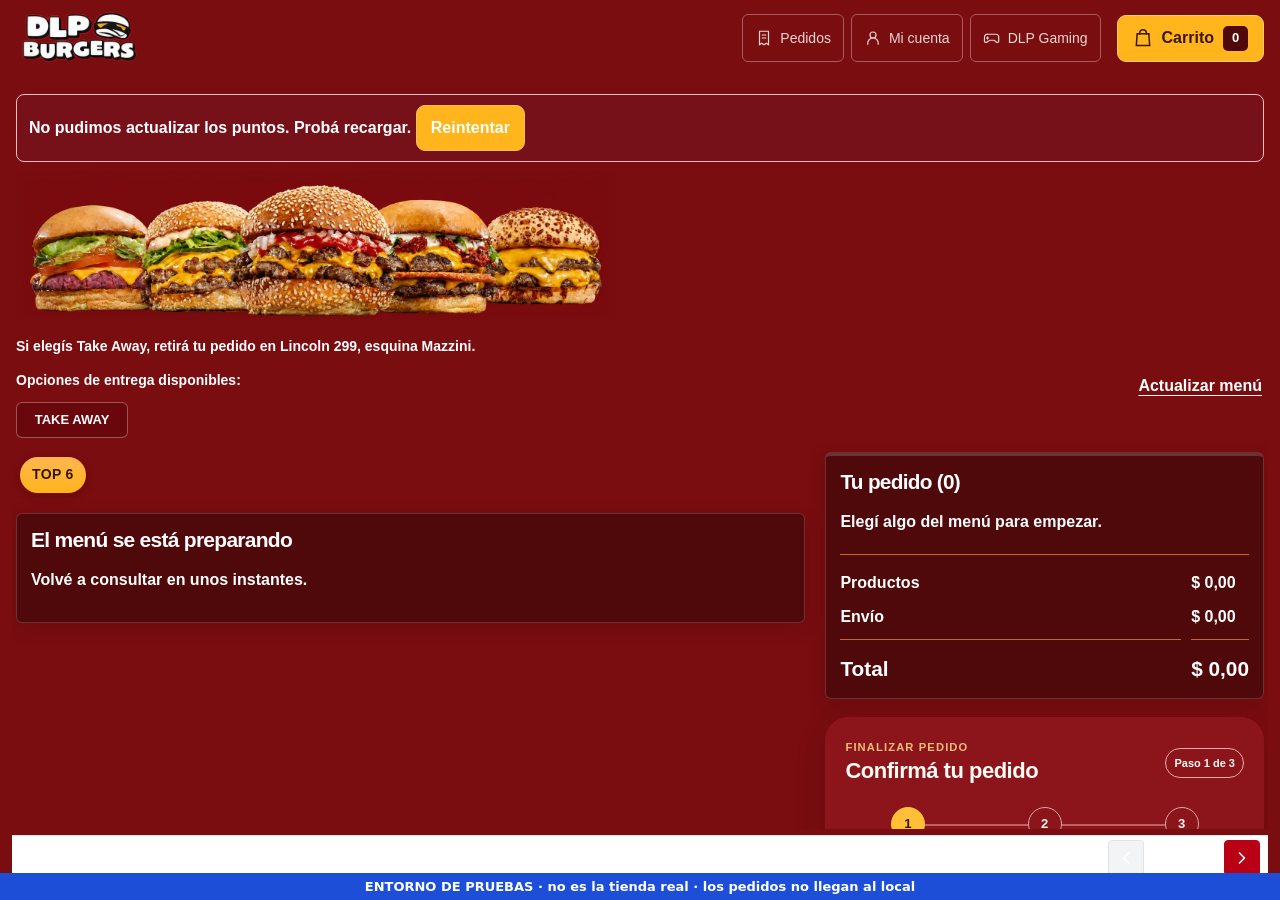
==== commit b71cf229: "PRUEBAS: aviso visible de entorno de pruebas Banda azul fija "ENTORNO DE PRUEBAS", título con PRUEBA" ====
--- a/index.html
+++ b/index.html
@@ -1,24 +1,27 @@
-<!doctype html>
-<html lang="es-AR">
-  <head>
-    <meta charset="UTF-8" />
-    <link rel="icon" type="image/png" sizes="48x48" href="./dlp-circular-48.png" />
-    <link rel="icon" type="image/svg+xml" href="./dlp-circular.svg" />
-    <link rel="apple-touch-icon" sizes="180x180" href="./apple-touch-icon-circular.png" />
-    <link rel="manifest" href="./manifest.webmanifest" />
-    <meta name="theme-color" content="#ae0b10" />
-    <meta name="description" content="Pedí en DLP Burgers: elegí tus productos, sumá extras y seleccioná retiro o delivery." />
-    <meta name="viewport" content="width=device-width, initial-scale=1.0, viewport-fit=cover" />
-    <link rel="preconnect" href="https://fonts.googleapis.com" />
-    <link rel="preconnect" href="https://fonts.gstatic.com" crossorigin />
-    <link rel="stylesheet" href="https://fonts.googleapis.com/css2?family=Barlow+Condensed:wght@600;700&family=Figtree:wght@400;500;600;700&display=swap" />
-    <title>DLP Burgers · Pedidos</title>
-    <script type="module" crossorigin src="./assets/app-auto-accounts-bee7f1fa7bd7.js"></script>
+<!doctype html>
+<html lang="es-AR">
+  <head>
+<meta name="robots" content="noindex">
+    <meta charset="UTF-8" />
+    <link rel="icon" type="image/png" sizes="48x48" href="./dlp-circular-48.png" />
+    <link rel="icon" type="image/svg+xml" href="./dlp-circular.svg" />
+    <link rel="apple-touch-icon" sizes="180x180" href="./apple-touch-icon-circular.png" />
+    <link rel="manifest" href="./manifest.webmanifest" />
+    <meta name="theme-color" content="#ae0b10" />
+    <meta name="description" content="Pedí en DLP Burgers: elegí tus productos, sumá extras y seleccioná retiro o delivery." />
+    <meta name="viewport" content="width=device-width, initial-scale=1.0, viewport-fit=cover" />
+    <link rel="preconnect" href="https://fonts.googleapis.com" />
+    <link rel="preconnect" href="https://fonts.gstatic.com" crossorigin />
+    <link rel="stylesheet" href="https://fonts.googleapis.com/css2?family=Barlow+Condensed:wght@600;700&family=Figtree:wght@400;500;600;700&display=swap" />
+    <title>PRUEBAS · DLP Burgers · Pedidos</title>
+    <script type="module" crossorigin src="./assets/app-polling-f5663f64f847.js"></script>
     <link rel="modulepreload" crossorigin href="./assets/BrandLogo-BiGP6jCE.js">
     <link rel="stylesheet" crossorigin href="./assets/app-TrvkmhTv.css">
-  </head>
-  <body>
-    <div id="root"></div>-
-  </body>
-</html>
+  <link rel="stylesheet" href="./assets/stamps-cec8f1cae200.css">
+  <link rel="stylesheet" href="./assets/popular-mosaic-375ecff0ff63.css">
+</head>
+  <body>
+    <div id="root"></div>
+  <div id="dlp-entorno-pruebas" style="position:fixed;z-index:2147483647;left:0;right:0;bottom:0;padding:6px 10px;background:#1d4ed8;color:#fff;font:700 13px system-ui,sans-serif;text-align:center;pointer-events:none">ENTORNO DE PRUEBAS · no es la tienda real · los pedidos no llegan al local</div>
+</body>
+</html>
--- a/assets/stamps-cec8f1cae200.css
+++ b/assets/stamps-cec8f1cae200.css
@@ -0,0 +1,42 @@
+.dlp-stamps{margin:16px 0;padding:20px;border-radius:24px;background:#181515;color:#fff;border:1px solid #463332}
+.dlp-stamps header{display:flex;align-items:center;justify-content:space-between;gap:12px}
+.dlp-stamps header p{margin:0 0 5px;color:#ffbc38;letter-spacing:.16em;font-size:11px;font-weight:800}
+.dlp-stamps h2{font-size:26px;line-height:1.15;margin:0 0 5px}
+.dlp-stamps header span{font-size:13px;color:#d9cfca}
+.dlp-stamps header>strong{display:flex;flex-direction:column;align-items:center;justify-content:center;min-width:78px;padding:9px 12px;border-radius:18px;background:#32251b;color:#ffbc38;font-size:34px;line-height:1.1}
+.dlp-stamps header>strong small{font-size:10px;font-weight:600;color:#e4d4bd;margin-top:3px}
+.dlp-stamps-track{display:grid;grid-template-columns:repeat(10,minmax(0,1fr));gap:3px 5px;margin:20px 0 12px}
+.dlp-stamps-track>span{display:flex;flex-direction:column;align-items:center;min-width:0}
+.dlp-stamps-track img{width:100%;max-width:50px;aspect-ratio:1;object-fit:contain;filter:grayscale(1);opacity:.32}
+.dlp-stamps-track .filled img{filter:none;opacity:1}
+.dlp-stamps-track small{font-size:9px;line-height:12px;color:#a69a92}
+.dlp-stamp-prize-heading{display:flex;align-items:baseline;justify-content:space-between;gap:6px;margin-bottom:10px}
+.dlp-stamp-prize-heading h3{font-size:15px;margin:0}
+.dlp-stamp-prize-heading p{font-size:10px;color:#bbaeaa;margin:0}
+.dlp-stamp-prizes{display:grid;gap:8px}
+.dlp-stamp-prizes article{border:1px solid #433a36;border-radius:16px;background:#211c1a;overflow:hidden}
+.dlp-stamp-prizes article.unlocked{border-color:#7b5b2a;background:#282019}
+.dlp-stamp-prize-row{display:grid;grid-template-columns:44px minmax(0,1fr) auto;align-items:center;gap:10px;padding:12px}
+.dlp-stamp-cost{display:flex;flex-direction:column;align-items:center;justify-content:center;color:#ffbc38;font-size:24px;line-height:1.05}
+.dlp-stamp-cost small{font-size:10px;font-weight:500;color:#d2c1ae;margin-top:3px}
+.dlp-stamp-prize-copy h3{font-size:15px;line-height:1.25;margin:0 0 4px}
+.dlp-stamp-prize-copy p{font-size:11px;line-height:1.3;color:#c3b8b0;margin:0}
+.dlp-stamps .dlp-stamp-action{min-width:80px;min-height:44px;padding:10px 12px;border-radius:12px;font-size:12px;line-height:1.2;white-space:normal}
+.dlp-stamps .dlp-stamp-action:disabled{background:#39312d;color:#b9aba1;opacity:1}
+.dlp-stamp-choice{display:grid;gap:10px;padding:12px;border-top:1px solid #59432b}
+.dlp-stamp-choice label{display:grid;gap:7px;font-size:13px}
+.dlp-stamp-choice select{width:100%;min-width:0;min-height:44px}
+.dlp-stamp-choice .button{min-height:44px;font-size:14px}
+.dlp-stamp-choice p{font-size:13px;margin:0;color:#d9cfca}
+.dlp-stamps details{margin-top:0;border-bottom:1px solid #3c302c}
+.dlp-stamps .dlp-stamp-help{margin-top:10px}
+.dlp-stamps details:last-child{border-bottom:0}
+.dlp-stamps summary{cursor:pointer;min-height:44px;display:flex;align-items:center;justify-content:space-between;gap:8px;font-size:12px;font-weight:600;list-style:none;color:#d8ccc4}
+.dlp-stamps summary::-webkit-details-marker{display:none}
+.dlp-stamps summary::after{content:'+';font-size:18px;font-weight:400;color:#a9988b}
+.dlp-stamps details[open]>summary::after{content:'−'}
+.dlp-stamps details p{font-size:12px;line-height:1.6;color:#d9cfca;margin:0 0 12px}
+.dlp-stamps .notice{color:#fff;background:#382721;font-size:13px;overflow-wrap:anywhere}
+.dlp-stamps button:focus-visible,.dlp-stamps summary:focus-visible,.dlp-stamps select:focus-visible{outline:2px solid #ffbc38;outline-offset:3px}
+@media(max-width:600px){.dlp-stamps{padding:16px 12px}.dlp-stamps-track{gap:3px 4px}.dlp-stamp-prize-row{grid-template-columns:34px minmax(0,1fr) auto;gap:8px;padding:11px 10px}.dlp-stamp-prize-copy h3{font-size:14px}.dlp-stamps .dlp-stamp-action{min-width:72px;padding:10px}}
+@media(max-width:350px){.dlp-stamps h2{font-size:23px}.dlp-stamp-prize-heading{align-items:flex-start;flex-direction:column;gap:3px}.dlp-stamp-prize-copy p{font-size:10px}.dlp-stamps .dlp-stamp-action{min-width:64px;padding:8px;font-size:11px}.dlp-stamp-prize-row{gap:6px}}
--- a/assets/popular-mosaic-375ecff0ff63.css
+++ b/assets/popular-mosaic-375ecff0ff63.css
@@ -0,0 +1,170 @@
+/* Top 6: the existing chooser remains the only action in each product tile. */
+@media screen {
+  .app-shell.customer-view .popular-products-grid {
+    display: grid;
+    grid-template-columns: repeat(3, minmax(0, 1fr));
+    gap: 12px;
+    counter-reset: dlp-popular;
+  }
+
+  .app-shell.customer-view .popular-products-grid .product-card {
+    position: relative;
+    display: flex;
+    flex-direction: column;
+    min-width: 0;
+    min-height: 0;
+    border-radius: 16px;
+    counter-increment: dlp-popular;
+    transform: none;
+  }
+
+  .app-shell.customer-view .popular-products-grid .product-media {
+    flex: none;
+    width: 100%;
+    min-height: 0;
+    aspect-ratio: 1.55;
+  }
+
+  .app-shell.customer-view .popular-products-grid .product-photo,
+  .app-shell.customer-view .popular-products-grid .product-photo-fallback {
+    position: absolute;
+    inset: 0;
+    width: 100%;
+    height: 100%;
+  }
+
+  .app-shell.customer-view .popular-products-grid .product-photo {
+    object-fit: cover;
+    object-position: center;
+  }
+
+  .app-shell.customer-view .popular-products-grid .product-photo-fallback .brand-logo {
+    width: 75%;
+    max-width: 130px;
+  }
+
+  .app-shell.customer-view .popular-products-grid .product-body {
+    display: flex;
+    flex-direction: column;
+    flex: 1;
+    padding: 10px;
+    gap: 8px;
+  }
+
+  .app-shell.customer-view .popular-products-grid .product-body h3 {
+    display: block;
+    min-height: 2.46em;
+    margin: 0;
+    font-size: .8125rem;
+    line-height: 1.23;
+    overflow: visible;
+    overflow-wrap: anywhere;
+    -webkit-line-clamp: unset;
+  }
+
+  .app-shell.customer-view .popular-products-grid .product-excerpt {
+    display: none;
+  }
+
+  .app-shell.customer-view .popular-products-grid .product-footer {
+    display: flex;
+    justify-content: space-between;
+    align-items: center;
+    flex-wrap: nowrap;
+    gap: 6px;
+    margin-top: auto;
+    padding-top: 0;
+  }
+
+  .app-shell.customer-view .popular-products-grid .product-footer strong {
+    min-width: 0;
+    font-size: .8125rem;
+    line-height: 1.3;
+    overflow-wrap: normal;
+    word-break: normal;
+  }
+
+  .app-shell.customer-view .popular-products-grid .product-add {
+    position: static;
+    flex: 0 0 34px;
+    width: 34px;
+    height: 34px;
+    min-height: 34px;
+    padding: 0;
+    border-radius: 50%;
+    font-size: 1.25rem;
+    line-height: 1;
+  }
+
+  /* Stretch the existing button's hit area; retain its label and keyboard action. */
+  .app-shell.customer-view .popular-products-grid .product-add:not(:disabled)::after {
+    content: "";
+    position: absolute;
+    inset: 0;
+    z-index: 2;
+    border-radius: 16px;
+    cursor: pointer;
+  }
+
+  .app-shell.customer-view .popular-products-grid .product-card:focus-within {
+    outline: 2px solid #ffcf68;
+    outline-offset: 2px;
+  }
+
+  .app-shell.customer-view .popular-products-grid .popular-badge {
+    display: grid;
+    place-items: center;
+    top: 8px;
+    left: 8px;
+    width: 26px;
+    height: 26px;
+    padding: 0;
+    border: 0;
+    border-radius: 50%;
+    font-size: 0;
+    line-height: 1;
+    background: #ffc328;
+    color: #501308 !important;
+  }
+
+  .app-shell.customer-view .popular-products-grid .popular-badge::before {
+    content: counter(dlp-popular);
+    font-size: 12px;
+    font-weight: 800;
+    line-height: 1;
+  }
+}
+
+@media screen and (max-width: 760px) {
+  .app-shell.customer-view .popular-products-grid {
+    grid-template-columns: repeat(2, minmax(0, 1fr));
+    gap: 10px;
+  }
+
+  .app-shell.customer-view .popular-products-grid .product-body h3 {
+    font-size: .75rem;
+  }
+}
+
+@media screen and (max-width: 350px) {
+  .app-shell.customer-view .popular-products-grid {
+    gap: 8px;
+  }
+
+  .app-shell.customer-view .popular-products-grid .product-body {
+    padding: 8px;
+    gap: 7px;
+  }
+
+  .app-shell.customer-view .popular-products-grid .product-body h3,
+  .app-shell.customer-view .popular-products-grid .product-footer strong {
+    font-size: .6875rem;
+  }
+
+  .app-shell.customer-view .popular-products-grid .product-add {
+    flex-basis: 30px;
+    width: 30px;
+    height: 30px;
+    min-height: 30px;
+  }
+}
